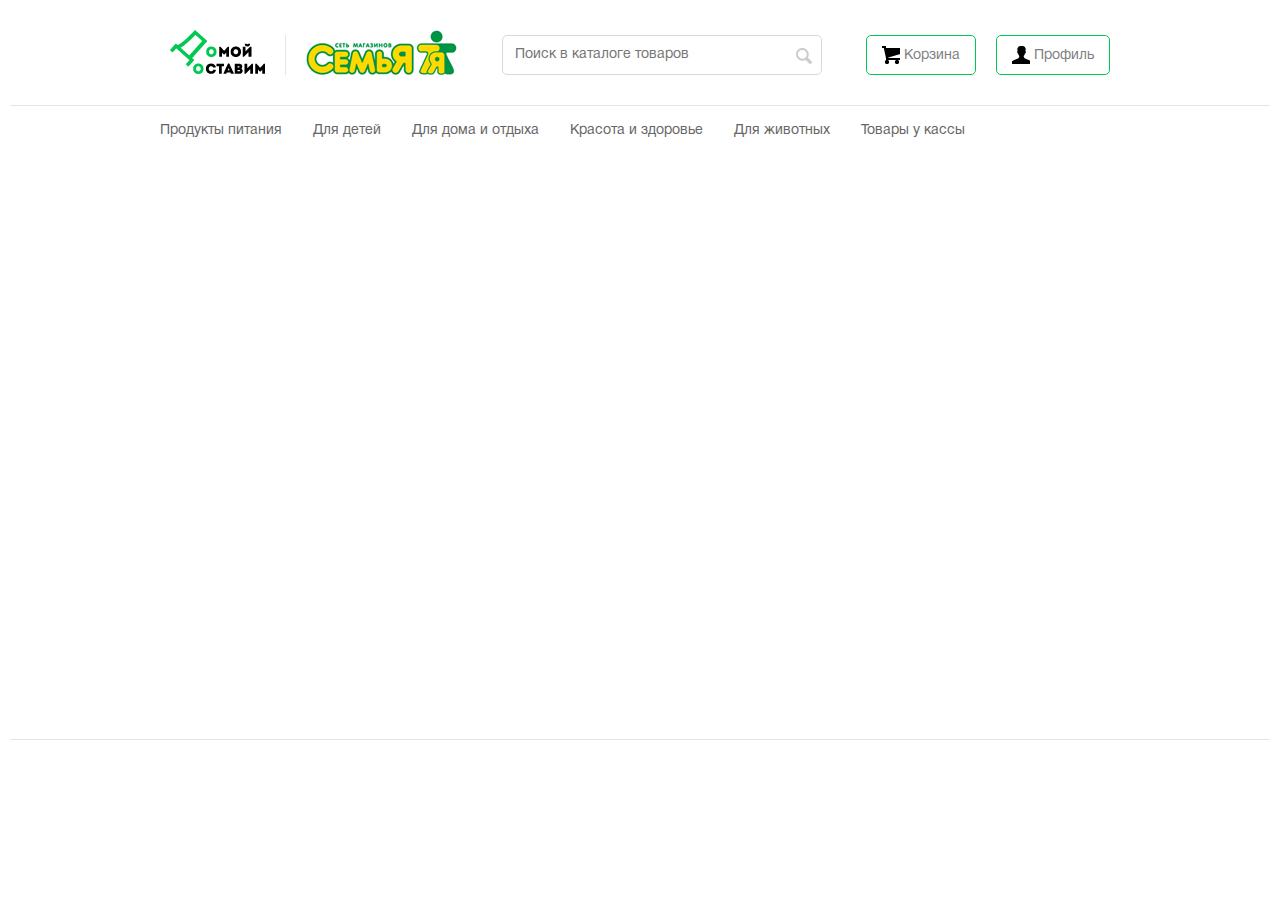
==== header.html @ 1b30c355 "на работу" ====
<!DOCTYPE html>
<html lang="ru">
<head>
    <meta charset="UTF-8">
    <meta name="viewport" content="width=device-width, initial-scale=1, minimum-scale=1, maximum-scale=1">
    <title>Доставим</title>
    <link rel="stylesheet" href="/css/normalize.css" type="text/css">
    <link rel="stylesheet" href="/css/bootstrap/css/bootstrap.min.css" type="text/css">
    <link rel="stylesheet" href="/css/bootstrap/css/bootstrap-theme.min.css" type="text/css">
    <link rel="stylesheet" href="https://maxcdn.bootstrapcdn.com/font-awesome/4.4.0/css/font-awesome.min.css">
    <link rel="stylesheet" href="/css/header.css" type="text/css">
</head>
<body class="b-header">
<nav class="b__navbar">
    <div class="navbar__header">
        <div class="container">
            <div class="row">
                <!--Кнопка меню-->
                <button type="button" class="navbar-toggle collapsed header__toggle" data-toggle="collapse"
                        aria-expanded="false">
                    <span class="sr-only">Toggle navigation</span>
                    <span class="icon-bar"></span>
                    <span class="icon-bar"></span>
                    <span class="icon-bar"></span>
                </button>
                <!--Кнопка меню конец-->
                <div class="header__logo header__logo--dostavim">
                    <img class="logo_img logo_img-dostavim" src="/css/img/header/dostavim_logo.png" alt=""/>
                </div>
                <div class="header__separator">
                    <img class="separator__img" src="/css/img/header/separator.png" alt=""/>
                </div>
                <div class="header__logo header__logo--magazin">
                    <img class="logo_img logo_img--magazin" src="/css/img/header/firma_logo.png" alt=""/>
                </div>
                <form class="header__search" role="search">
                    <div class="search__obertka">
                        <input type="text" class="obertka__input" placeholder="Поиск в каталоге товаров">
                        <button type="submit" class="search__sumbit"></button>
                    </div>
                </form>
                <a class="header__button header__button--profil" href="#" role="button">
                    <span></span>

                    <p>Профиль</p>
                </a>
                <a class="header__button header__button--basket" href="#" role="button">
                    <span></span>

                    <p>Корзина</p>
                </a>
            </div>
        </div>
    </div>
    <div class="navbar__menu">
        <ul class="menu__level-1">
            <div class="container">
                <div class="row">
                    <li class="level-1__li active">
                        Продукты питания
                        <ul class="level-2__ul">
                            <li class="level-2__li">
                                <img class="level-2__img" src="" alt=""/>
                                <span class="level-2__span"></span>
                            </li>
                            <li class="level-2__li">
                                <img class="level-2__img" src="" alt=""/>
                                <span class="level-2__span"></span>
                            </li>
                            <li class="level-2__li"><img class="level-2__img" src="" alt=""/><span
                                    class="level-2__span"></span></li>
                            <li class="level-2__li"><img class="level-2__img" src="" alt=""/><span
                                    class="level-2__span"></span></li>
                            <li class="level-2__li"><img class="level-2__img" src="" alt=""/><span
                                    class="level-2__span"></span></li>
                            <li class="level-2__li"><img class="level-2__img" src="" alt=""/><span
                                    class="level-2__span"></span></li>
                            <li class="level-2__li"><img class="level-2__img" src="" alt=""/><span
                                    class="level-2__span"></span></li>
                            <li class="level-2__li"><img class="level-2__img" src="" alt=""/><span
                                    class="level-2__span"></span></li>
                            <li class="level-2__li"><img class="level-2__img" src="" alt=""/><span
                                    class="level-2__span"></span></li>
                            <li class="level-2__li"><img class="level-2__img" src="" alt=""/><span
                                    class="level-2__span"></span></li>
                            <li class="level-2__li"><img class="level-2__img" src="" alt=""/><span
                                    class="level-2__span"></span></li>
                            <li class="level-2__li"><img class="level-2__img" src="" alt=""/><span
                                    class="level-2__span"></span></li>
                        </ul>
                    </li>
                    <li class="level-1__li">
                        Для детей
                        <ul class="level-2__ul">
                            <li class="level-2__li"><img class="level-2__img" src="" alt=""/><span
                                    class="level-2__span"></span></li>
                            <li class="level-2__li"><img class="level-2__img" src="" alt=""/><span
                                    class="level-2__span"></span></li>
                            <li class="level-2__li"><img class="level-2__img" src="" alt=""/><span
                                    class="level-2__span"></span></li>
                            <li class="level-2__li"><img class="level-2__img" src="" alt=""/><span
                                    class="level-2__span"></span></li>
                            <li class="level-2__li"><img class="level-2__img" src="" alt=""/><span
                                    class="level-2__span"></span></li>
                            <li class="level-2__li"><img class="level-2__img" src="" alt=""/><span
                                    class="level-2__span"></span></li>
                            <li class="level-2__li"><img class="level-2__img" src="" alt=""/><span
                                    class="level-2__span"></span></li>
                            <li class="level-2__li"><img class="level-2__img" src="" alt=""/><span
                                    class="level-2__span"></span></li>
                            <li class="level-2__li"><img class="level-2__img" src="" alt=""/><span
                                    class="level-2__span"></span></li>
                            <li class="level-2__li"><img class="level-2__img" src="" alt=""/><span
                                    class="level-2__span"></span></li>
                            <li class="level-2__li"><img class="level-2__img" src="" alt=""/><span
                                    class="level-2__span"></span></li>
                            <li class="level-2__li"><img class="level-2__img" src="" alt=""/><span
                                    class="level-2__span"></span></li>
                        </ul>
                    </li>
                    <li class="level-1__li">
                        Для дома и отдыха
                        <ul class="level-2__ul">
                            <li class="level-2__li"><img class="level-2__img" src="" alt=""/><span
                                    class="level-2__span"></span></li>
                            <li class="level-2__li"><img class="level-2__img" src="" alt=""/><span
                                    class="level-2__span"></span></li>
                            <li class="level-2__li"><img class="level-2__img" src="" alt=""/><span
                                    class="level-2__span"></span></li>
                            <li class="level-2__li"><img class="level-2__img" src="" alt=""/><span
                                    class="level-2__span"></span></li>
                            <li class="level-2__li"><img class="level-2__img" src="" alt=""/><span
                                    class="level-2__span"></span></li>
                            <li class="level-2__li"><img class="level-2__img" src="" alt=""/><span
                                    class="level-2__span"></span></li>
                            <li class="level-2__li"><img class="level-2__img" src="" alt=""/><span
                                    class="level-2__span"></span></li>
                            <li class="level-2__li"><img class="level-2__img" src="" alt=""/><span
                                    class="level-2__span"></span></li>
                            <li class="level-2__li"><img class="level-2__img" src="" alt=""/><span
                                    class="level-2__span"></span></li>
                            <li class="level-2__li"><img class="level-2__img" src="" alt=""/><span
                                    class="level-2__span"></span></li>
                            <li class="level-2__li"><img class="level-2__img" src="" alt=""/><span
                                    class="level-2__span"></span></li>
                            <li class="level-2__li"><img class="level-2__img" src="" alt=""/><span
                                    class="level-2__span"></span></li>
                        </ul>
                    </li>
                    <li class="level-1__li">
                        Красота и здоровье
                        <ul class="level-2__ul">
                            <li class="level-2__li"><img class="level-2__img" src="" alt=""/><span
                                    class="level-2__span"></span></li>
                            <li class="level-2__li"><img class="level-2__img" src="" alt=""/><span
                                    class="level-2__span"></span></li>
                            <li class="level-2__li"><img class="level-2__img" src="" alt=""/><span
                                    class="level-2__span"></span></li>
                            <li class="level-2__li"><img class="level-2__img" src="" alt=""/><span
                                    class="level-2__span"></span></li>
                            <li class="level-2__li"><img class="level-2__img" src="" alt=""/><span
                                    class="level-2__span"></span></li>
                            <li class="level-2__li"><img class="level-2__img" src="" alt=""/><span
                                    class="level-2__span"></span></li>
                            <li class="level-2__li"><img class="level-2__img" src="" alt=""/><span
                                    class="level-2__span"></span></li>
                            <li class="level-2__li"><img class="level-2__img" src="" alt=""/><span
                                    class="level-2__span"></span></li>
                            <li class="level-2__li"><img class="level-2__img" src="" alt=""/><span
                                    class="level-2__span"></span></li>
                            <li class="level-2__li"><img class="level-2__img" src="" alt=""/><span
                                    class="level-2__span"></span></li>
                            <li class="level-2__li"><img class="level-2__img" src="" alt=""/><span
                                    class="level-2__span"></span></li>
                            <li class="level-2__li"><img class="level-2__img" src="" alt=""/><span
                                    class="level-2__span"></span></li>
                        </ul>
                    </li>
                    <li class="level-1__li">
                        Для животных
                        <ul class="level-2__ul">
                            <li class="level-2__li"><img class="level-2__img" src="" alt=""/><span
                                    class="level-2__span"></span></li>
                            <li class="level-2__li"><img class="level-2__img" src="" alt=""/><span
                                    class="level-2__span"></span></li>
                            <li class="level-2__li"><img class="level-2__img" src="" alt=""/><span
                                    class="level-2__span"></span></li>
                            <li class="level-2__li"><img class="level-2__img" src="" alt=""/><span
                                    class="level-2__span"></span></li>
                            <li class="level-2__li"><img class="level-2__img" src="" alt=""/><span
                                    class="level-2__span"></span></li>
                            <li class="level-2__li"><img class="level-2__img" src="" alt=""/><span
                                    class="level-2__span"></span></li>
                            <li class="level-2__li"><img class="level-2__img" src="" alt=""/><span
                                    class="level-2__span"></span></li>
                            <li class="level-2__li"><img class="level-2__img" src="" alt=""/><span
                                    class="level-2__span"></span></li>
                            <li class="level-2__li"><img class="level-2__img" src="" alt=""/><span
                                    class="level-2__span"></span></li>
                            <li class="level-2__li"><img class="level-2__img" src="" alt=""/><span
                                    class="level-2__span"></span></li>
                            <li class="level-2__li"><img class="level-2__img" src="" alt=""/><span
                                    class="level-2__span"></span></li>
                            <li class="level-2__li"><img class="level-2__img" src="" alt=""/><span
                                    class="level-2__span"></span></li>
                        </ul>
                    </li>
                    <li class="level-1__li">
                        Товары у кассы
                        <ul class="level-2__ul">
                            <li class="level-2__li"><img class="level-2__img" src="" alt=""/><span
                                    class="level-2__span"></span></li>
                            <li class="level-2__li"><img class="level-2__img" src="" alt=""/><span
                                    class="level-2__span"></span></li>
                            <li class="level-2__li"><img class="level-2__img" src="" alt=""/><span
                                    class="level-2__span"></span></li>
                            <li class="level-2__li"><img class="level-2__img" src="" alt=""/><span
                                    class="level-2__span"></span></li>
                            <li class="level-2__li"><img class="level-2__img" src="" alt=""/><span
                                    class="level-2__span"></span></li>
                            <li class="level-2__li"><img class="level-2__img" src="" alt=""/><span
                                    class="level-2__span"></span></li>
                            <li class="level-2__li"><img class="level-2__img" src="" alt=""/><span
                                    class="level-2__span"></span></li>
                            <li class="level-2__li"><img class="level-2__img" src="" alt=""/><span
                                    class="level-2__span"></span></li>
                            <li class="level-2__li"><img class="level-2__img" src="" alt=""/><span
                                    class="level-2__span"></span></li>
                            <li class="level-2__li"><img class="level-2__img" src="" alt=""/><span
                                    class="level-2__span"></span></li>
                            <li class="level-2__li"><img class="level-2__img" src="" alt=""/><span
                                    class="level-2__span"></span></li>
                            <li class="level-2__li"><img class="level-2__img" src="" alt=""/><span
                                    class="level-2__span"></span></li>
                        </ul>
                    </li>
                </div>
            </div>
        </ul>
    </div>
</nav>
<script src="/js/jquery-1.11.3.min.js"></script>
<script src="/js/script.js"></script>
</body>
</html>
---- css/header.css ----
/* font-family: "HelveticaRegular"; */
@font-face {
    font-family: "HelveticaRegular";
    src: url("/css/fonts/HelveticaRegular/HelveticaRegular.eot");
    src: url("/css/fonts/HelveticaRegular/HelveticaRegular.eot?#iefix") format("embedded-opentype"),
    url("/css/fonts/HelveticaRegular/HelveticaRegular.woff") format("woff"),
    url("/css/fonts/HelveticaRegular/HelveticaRegular.ttf") format("truetype");
    font-style: normal;
    font-weight: normal;
}

/*===================сетка==============================================*/
.container {
    padding-right: 0px;
    padding-left: 0px;
}

.row {
    margin-right: 0px !important;
    margin-left: 0px !important;
}

.col-md-3, .col-md-12 {
    padding-left: 10px;
    padding-right: 10px;
}

.navbar__header .row {
    margin-right: 10px !important;
    margin-left: 10px !important;
}

/*===================Конец сетка==========================================*/
body {
    font-size: 10px;
}

.b-header {
    background: rgba(255, 255, 255, 1);
    font-family: "HelveticaRegular", Helvetica, Arial, sans-serif;
}

/*===================Хедер меню==============================================*/
.navbar__header {
    margin: 3rem 0;
    text-align: center;
}

.header__logo {
    display: inline-block;
}

.header__logo,
.header__separator {
    float: left;
}

.header__separator {
    /*
    width: 0.1rem;
    height: 4rem;
    border: 1px solid #e5e5e5;
    */
    display: inline-block;
    margin: 0 2rem;
    margin-top: 0.5rem;
}

/*форма поиска*/
.header__search {
    display: inline-block;
    position: relative;
    margin-top: 0.5rem;
}

.search__obertka {
    display: inline-block;
}

.obertka__input {
    display: inline-block;
    vertical-align: middle;
    width: 32rem;
    height: 4rem;
    border: 0.1rem solid #d9d9d9;
    border-radius: 5px;
    padding: 6px 12px;
    font-size: 1.4rem;
    line-height: 1.42857143;
    color: #d2d2d2;
    transition: border-color ease-in-out .15s;
}

.search__sumbit {
    border: none;
    padding: 0;
    width: 1.6rem;
    height: 1.6rem;
    background: url("/css/img/header/search.png");
    position: absolute;
    right: 1rem;
    top: 1.3rem;
}

/*форма поиска конец*/
.header__button {
    margin-top: 0.5rem;
    display: inline-block;
    float: right;
    height: 4rem;
    font-size: 1.4rem;
    padding: 1rem 1.5rem;
    border: 0.1rem solid #00c853;
    border-radius: 5px;
    position: relative;
    vertical-align: middle;
    color: #7f7f7f;
}

.header__button:hover {
    text-decoration: none;
    color: #7f7f7f;
}

.header__button--basket {
    margin-right: 2rem;
}
.header__button span{
    /*position: absolute;*/
    display: inline-block;
    width: 1.8rem;
    height: 1.8rem;
}
.header__button p{
    display: inline-block;
    margin: 0;
    vertical-align: top;
}
.header__button--basket span {
    background: url("/css/img/header/cart_btn.png") no-repeat;
}

.header__button--profil span {
    background: url("/css/img/header/user_btn.png") no-repeat;
}

/*===================Конец Хедер меню========================================*/

/*===================Меню==============================================*/
.menu__level-1,
.level-2__ul {
    list-style: none;
}

.menu__level-1 {
    margin: 0 1em;
    padding: 0;
    border-top: 0.1rem solid #e5e5e5;
    border-bottom: 0.1rem solid #e5e5e5;
}

.level-1__li {
    height: 5rem;
    /*
    width: 14rem;
    */
    margin: 0 1em;
    display: inline-block;
    font-size: 1.4rem;
    line-height: 5rem;
    text-align: justify;
    color: #666666;
}

.level-1__li:first-child {
    margin-left: 0;
}

/*===================Конец Меню=========================================*/

/*медиа запросы*/
@media (min-width: 1060px) {
    .container {
        width: 960px !important;
    }
}
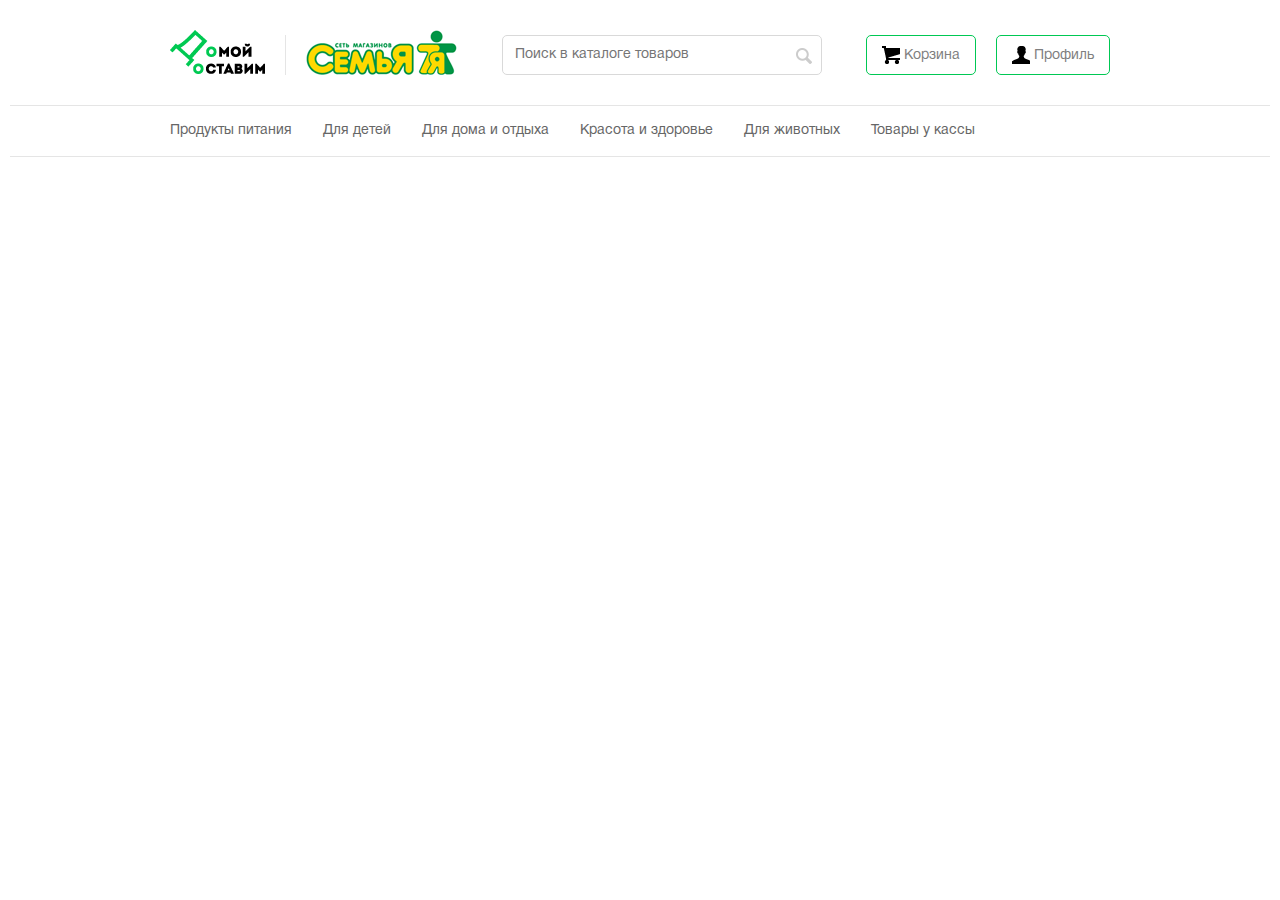
==== commit 053d6d35: "хедер полный на десктопе" ====
--- a/header.html
+++ b/header.html
@@ -55,183 +55,395 @@
     <div class="navbar__menu">
         <ul class="menu__level-1">
             <div class="container">
-                <div class="row">
+                <div class="row row--relative">
                     <li class="level-1__li active">
                         Продукты питания
                         <ul class="level-2__ul">
-                            <li class="level-2__li">
-                                <img class="level-2__img" src="" alt=""/>
-                                <span class="level-2__span"></span>
-                            </li>
-                            <li class="level-2__li">
-                                <img class="level-2__img" src="" alt=""/>
-                                <span class="level-2__span"></span>
-                            </li>
-                            <li class="level-2__li"><img class="level-2__img" src="" alt=""/><span
-                                    class="level-2__span"></span></li>
-                            <li class="level-2__li"><img class="level-2__img" src="" alt=""/><span
-                                    class="level-2__span"></span></li>
-                            <li class="level-2__li"><img class="level-2__img" src="" alt=""/><span
-                                    class="level-2__span"></span></li>
-                            <li class="level-2__li"><img class="level-2__img" src="" alt=""/><span
-                                    class="level-2__span"></span></li>
-                            <li class="level-2__li"><img class="level-2__img" src="" alt=""/><span
-                                    class="level-2__span"></span></li>
-                            <li class="level-2__li"><img class="level-2__img" src="" alt=""/><span
-                                    class="level-2__span"></span></li>
-                            <li class="level-2__li"><img class="level-2__img" src="" alt=""/><span
-                                    class="level-2__span"></span></li>
-                            <li class="level-2__li"><img class="level-2__img" src="" alt=""/><span
-                                    class="level-2__span"></span></li>
-                            <li class="level-2__li"><img class="level-2__img" src="" alt=""/><span
-                                    class="level-2__span"></span></li>
-                            <li class="level-2__li"><img class="level-2__img" src="" alt=""/><span
-                                    class="level-2__span"></span></li>
+                            <li class="level-2__li col-md-2">
+                                <a href="#">
+                                    <img class="level-2__img img-circle img-responsive" src="/css/img/header/moloko_li.png" alt=""/>
+                                    <span class="level-2__span">Молочные продукты. Яйцо. Сыры.</span>
+                                </a>
+                            </li>
+                            <li class="level-2__li col-md-2">
+                                <a href="#">
+                                    <img class="level-2__img" src="/css/img/header/frukti_li.png" alt=""/>
+                                    <span class="level-2__span">Овощи. Фрукты. Грибы.</span>
+                                </a>
+                            </li>
+                            <li class="level-2__li col-md-2">
+                                <a href="#">
+                                    <img class="level-2__img img-circle img-responsive" src="/css/img/header/detskoe_li.png" alt=""/>
+                                    <span class="level-2__span">Детское питание</span>
+                                </a>
+                            </li>
+                            <li class="level-2__li col-md-2">
+                                <a href="#">
+                                    <img class="level-2__img" src="/css/img/header/bakaleia_li.png" alt=""/>
+                                    <span class="level-2__span">Бакалея</span>
+                                </a>
+                            </li>
+                            <li class="level-2__li col-md-2">
+                                <a href="#">
+                                    <img class="level-2__img img-circle img-responsive" src="/css/img/header/konservi_li.png" alt=""/>
+                                    <span class="level-2__span">Консервированные продукты</span>
+                                </a>
+                            </li>
+                            <li class="level-2__li col-md-2">
+                                <a href="#">
+                                    <img class="level-2__img" src="/css/img/header/hleb_li.png" alt=""/>
+                                    <span class="level-2__span">Хлебные и кондитерские изделия</span>
+                                </a>
+                            </li>
+                            <li class="level-2__li col-md-2">
+                                <a href="#">
+                                    <img class="level-2__img img-circle img-responsive" src="/css/img/header/myaso_li.png" alt=""/>
+                                    <span class="level-2__span">Мясо и мясопродукты</span>
+                                </a>
+                            </li>
+                            <li class="level-2__li col-md-2">
+                                <a href="#">
+                                    <img class="level-2__img" src="/css/img/header/riba_li.png" alt=""/>
+                                    <span class="level-2__span">Рыба и морепродукты</span>
+                                </a>
+                            </li>
+                            <li class="level-2__li col-md-2">
+                                <a href="#">
+                                    <img class="level-2__img img-circle img-responsive" src="/css/img/header/zamarozka_li.png" alt=""/>
+                                    <span class="level-2__span">Замороженные продукты и готовые блюда</span>
+                                </a>
+                            </li>
+                            <li class="level-2__li col-md-2">
+                                <a href="#">
+                                    <img class="level-2__img" src="/css/img/header/kofe_li.png" alt=""/>
+                                    <span class="level-2__span">Чай. Кофе. Какао.</span>
+                                </a>
+                            </li>
+                            <li class="level-2__li col-md-2">
+                                <a href="#">
+                                    <img class="level-2__img img-circle img-responsive" src="/css/img/header/voda_li.png" alt=""/>
+                                    <span class="level-2__span">Напитки. Соки. Вода.</span>
+                                </a>
+                            </li>
+                            <li class="level-2__li col-md-2">
+                                <a href="#">
+                                    <img class="level-2__img" src="/css/img/header/alcohol_li.png" alt=""/>
+                                    <span class="level-2__span">Алкоголь. Табак.</span>
+                                </a>
+                            </li>
                         </ul>
                     </li>
                     <li class="level-1__li">
                         Для детей
                         <ul class="level-2__ul">
-                            <li class="level-2__li"><img class="level-2__img" src="" alt=""/><span
-                                    class="level-2__span"></span></li>
-                            <li class="level-2__li"><img class="level-2__img" src="" alt=""/><span
-                                    class="level-2__span"></span></li>
-                            <li class="level-2__li"><img class="level-2__img" src="" alt=""/><span
-                                    class="level-2__span"></span></li>
-                            <li class="level-2__li"><img class="level-2__img" src="" alt=""/><span
-                                    class="level-2__span"></span></li>
-                            <li class="level-2__li"><img class="level-2__img" src="" alt=""/><span
-                                    class="level-2__span"></span></li>
-                            <li class="level-2__li"><img class="level-2__img" src="" alt=""/><span
-                                    class="level-2__span"></span></li>
-                            <li class="level-2__li"><img class="level-2__img" src="" alt=""/><span
-                                    class="level-2__span"></span></li>
-                            <li class="level-2__li"><img class="level-2__img" src="" alt=""/><span
-                                    class="level-2__span"></span></li>
-                            <li class="level-2__li"><img class="level-2__img" src="" alt=""/><span
-                                    class="level-2__span"></span></li>
-                            <li class="level-2__li"><img class="level-2__img" src="" alt=""/><span
-                                    class="level-2__span"></span></li>
-                            <li class="level-2__li"><img class="level-2__img" src="" alt=""/><span
-                                    class="level-2__span"></span></li>
-                            <li class="level-2__li"><img class="level-2__img" src="" alt=""/><span
-                                    class="level-2__span"></span></li>
+                            <li class="level-2__li col-md-2">
+                                <a href="#">
+                                    <img class="level-2__img img-circle img-responsive" src="/css/img/header/moloko_li.png" alt=""/>
+                                    <span class="level-2__span">Молочные продукты. Яйцо. Сыры. Lorem ipsum.</span>
+                                </a>
+                            </li>
+                            <li class="level-2__li col-md-2">
+                                <a href="#">
+                                    <img class="level-2__img" src="/css/img/header/frukti_li.png" alt=""/>
+                                    <span class="level-2__span">Овощи. Фрукты. Грибы.</span>
+                                </a>
+                            </li>
+                            <li class="level-2__li col-md-2">
+                                <a href="#">
+                                    <img class="level-2__img img-circle img-responsive" src="/css/img/header/moloko_li.png" alt=""/>
+                                    <span class="level-2__span">Молочные продукты. Яйцо. Сыры. Lorem ipsum.</span>
+                                </a>
+                            </li>
+                            <li class="level-2__li col-md-2">
+                                <a href="#">
+                                    <img class="level-2__img" src="/css/img/header/frukti_li.png" alt=""/>
+                                    <span class="level-2__span">Овощи. Фрукты. Грибы.</span>
+                                </a>
+                            </li>
+                            <li class="level-2__li col-md-2">
+                                <a href="#">
+                                    <img class="level-2__img img-circle img-responsive" src="/css/img/header/moloko_li.png" alt=""/>
+                                    <span class="level-2__span">Молочные продукты. Яйцо. Сыры. Lorem ipsum.</span>
+                                </a>
+                            </li>
+                            <li class="level-2__li col-md-2">
+                                <a href="#">
+                                    <img class="level-2__img" src="/css/img/header/frukti_li.png" alt=""/>
+                                    <span class="level-2__span">Овощи. Фрукты. Грибы.</span>
+                                </a>
+                            </li>
+                            <li class="level-2__li col-md-2">
+                                <a href="#">
+                                    <img class="level-2__img img-circle img-responsive" src="/css/img/header/moloko_li.png" alt=""/>
+                                    <span class="level-2__span">Молочные продукты. Яйцо. Сыры. Lorem ipsum.</span>
+                                </a>
+                            </li>
+                            <li class="level-2__li col-md-2">
+                                <a href="#">
+                                    <img class="level-2__img" src="/css/img/header/frukti_li.png" alt=""/>
+                                    <span class="level-2__span">Овощи. Фрукты. Грибы.</span>
+                                </a>
+                            </li>
+                            <li class="level-2__li col-md-2">
+                                <a href="#">
+                                    <img class="level-2__img img-circle img-responsive" src="/css/img/header/moloko_li.png" alt=""/>
+                                    <span class="level-2__span">Молочные продукты. Яйцо. Сыры. Lorem ipsum.</span>
+                                </a>
+                            </li>
+                            <li class="level-2__li col-md-2">
+                                <a href="#">
+                                    <img class="level-2__img" src="/css/img/header/frukti_li.png" alt=""/>
+                                    <span class="level-2__span">Овощи. Фрукты. Грибы.</span>
+                                </a>
+                            </li>
+                            <li class="level-2__li col-md-2">
+                                <a href="#">
+                                    <img class="level-2__img img-circle img-responsive" src="/css/img/header/moloko_li.png" alt=""/>
+                                    <span class="level-2__span">Молочные продукты. Яйцо. Сыры. Lorem ipsum.</span>
+                                </a>
+                            </li>
+                            <li class="level-2__li col-md-2">
+                                <a href="#">
+                                    <img class="level-2__img" src="/css/img/header/frukti_li.png" alt=""/>
+                                    <span class="level-2__span">Овощи. Фрукты. Грибы.</span>
+                                </a>
+                            </li>
                         </ul>
                     </li>
                     <li class="level-1__li">
                         Для дома и отдыха
                         <ul class="level-2__ul">
-                            <li class="level-2__li"><img class="level-2__img" src="" alt=""/><span
-                                    class="level-2__span"></span></li>
-                            <li class="level-2__li"><img class="level-2__img" src="" alt=""/><span
-                                    class="level-2__span"></span></li>
-                            <li class="level-2__li"><img class="level-2__img" src="" alt=""/><span
-                                    class="level-2__span"></span></li>
-                            <li class="level-2__li"><img class="level-2__img" src="" alt=""/><span
-                                    class="level-2__span"></span></li>
-                            <li class="level-2__li"><img class="level-2__img" src="" alt=""/><span
-                                    class="level-2__span"></span></li>
-                            <li class="level-2__li"><img class="level-2__img" src="" alt=""/><span
-                                    class="level-2__span"></span></li>
-                            <li class="level-2__li"><img class="level-2__img" src="" alt=""/><span
-                                    class="level-2__span"></span></li>
-                            <li class="level-2__li"><img class="level-2__img" src="" alt=""/><span
-                                    class="level-2__span"></span></li>
-                            <li class="level-2__li"><img class="level-2__img" src="" alt=""/><span
-                                    class="level-2__span"></span></li>
-                            <li class="level-2__li"><img class="level-2__img" src="" alt=""/><span
-                                    class="level-2__span"></span></li>
-                            <li class="level-2__li"><img class="level-2__img" src="" alt=""/><span
-                                    class="level-2__span"></span></li>
-                            <li class="level-2__li"><img class="level-2__img" src="" alt=""/><span
-                                    class="level-2__span"></span></li>
+                            <li class="level-2__li col-md-2">
+                                <a href="#">
+                                    <img class="level-2__img img-circle img-responsive" src="/css/img/header/detskoe_li.png" alt=""/>
+                                    <span class="level-2__span">Молочные продукты. Яйцо. Сыры. Lorem ipsum.</span>
+                                </a>
+                            </li>
+                            <li class="level-2__li col-md-2">
+                                <a href="#">
+                                    <img class="level-2__img" src="/css/img/header/bakaleia_li.png" alt=""/>
+                                    <span class="level-2__span">Овощи. Фрукты. Грибы.</span>
+                                </a>
+                            </li>
+                            <li class="level-2__li col-md-2">
+                                <a href="#">
+                                    <img class="level-2__img img-circle img-responsive" src="/css/img/header/detskoe_li.png" alt=""/>
+                                    <span class="level-2__span">Молочные продукты. Яйцо. Сыры. Lorem ipsum.</span>
+                                </a>
+                            </li>
+                            <li class="level-2__li col-md-2">
+                                <a href="#">
+                                    <img class="level-2__img" src="/css/img/header/bakaleia_li.png" alt=""/>
+                                    <span class="level-2__span">Овощи. Фрукты. Грибы.</span>
+                                </a>
+                            </li>
+                            <li class="level-2__li col-md-2">
+                                <a href="#">
+                                    <img class="level-2__img img-circle img-responsive" src="/css/img/header/detskoe_li.png" alt=""/>
+                                    <span class="level-2__span">Молочные продукты. Яйцо. Сыры. Lorem ipsum.</span>
+                                </a>
+                            </li>
+                            <li class="level-2__li col-md-2">
+                                <a href="#">
+                                    <img class="level-2__img" src="/css/img/header/bakaleia_li.png" alt=""/>
+                                    <span class="level-2__span">Овощи. Фрукты. Грибы.</span>
+                                </a>
+                            </li>
+                            <li class="level-2__li col-md-2">
+                                <a href="#">
+                                    <img class="level-2__img img-circle img-responsive" src="/css/img/header/detskoe_li.png" alt=""/>
+                                    <span class="level-2__span">Молочные продукты. Яйцо. Сыры. Lorem ipsum.</span>
+                                </a>
+                            </li>
+                            <li class="level-2__li col-md-2">
+                                <a href="#">
+                                    <img class="level-2__img" src="/css/img/header/bakaleia_li.png" alt=""/>
+                                    <span class="level-2__span">Овощи. Фрукты. Грибы.</span>
+                                </a>
+                            </li>
+                            <li class="level-2__li col-md-2">
+                                <a href="#">
+                                    <img class="level-2__img img-circle img-responsive" src="/css/img/header/detskoe_li.png" alt=""/>
+                                    <span class="level-2__span">Молочные продукты. Яйцо. Сыры. Lorem ipsum.</span>
+                                </a>
+                            </li>
+                            <li class="level-2__li col-md-2">
+                                <a href="#">
+                                    <img class="level-2__img" src="/css/img/header/bakaleia_li.png" alt=""/>
+                                    <span class="level-2__span">Овощи. Фрукты. Грибы.</span>
+                                </a>
+                            </li>
+                            <li class="level-2__li col-md-2">
+                                <a href="#">
+                                    <img class="level-2__img img-circle img-responsive" src="/css/img/header/detskoe_li.png" alt=""/>
+                                    <span class="level-2__span">Молочные продукты. Яйцо. Сыры. Lorem ipsum.</span>
+                                </a>
+                            </li>
+                            <li class="level-2__li col-md-2">
+                                <a href="#">
+                                    <img class="level-2__img" src="/css/img/header/bakaleia_li.png" alt=""/>
+                                    <span class="level-2__span">Овощи. Фрукты. Грибы.</span>
+                                </a>
+                            </li>
                         </ul>
                     </li>
                     <li class="level-1__li">
                         Красота и здоровье
                         <ul class="level-2__ul">
-                            <li class="level-2__li"><img class="level-2__img" src="" alt=""/><span
-                                    class="level-2__span"></span></li>
-                            <li class="level-2__li"><img class="level-2__img" src="" alt=""/><span
-                                    class="level-2__span"></span></li>
-                            <li class="level-2__li"><img class="level-2__img" src="" alt=""/><span
-                                    class="level-2__span"></span></li>
-                            <li class="level-2__li"><img class="level-2__img" src="" alt=""/><span
-                                    class="level-2__span"></span></li>
-                            <li class="level-2__li"><img class="level-2__img" src="" alt=""/><span
-                                    class="level-2__span"></span></li>
-                            <li class="level-2__li"><img class="level-2__img" src="" alt=""/><span
-                                    class="level-2__span"></span></li>
-                            <li class="level-2__li"><img class="level-2__img" src="" alt=""/><span
-                                    class="level-2__span"></span></li>
-                            <li class="level-2__li"><img class="level-2__img" src="" alt=""/><span
-                                    class="level-2__span"></span></li>
-                            <li class="level-2__li"><img class="level-2__img" src="" alt=""/><span
-                                    class="level-2__span"></span></li>
-                            <li class="level-2__li"><img class="level-2__img" src="" alt=""/><span
-                                    class="level-2__span"></span></li>
-                            <li class="level-2__li"><img class="level-2__img" src="" alt=""/><span
-                                    class="level-2__span"></span></li>
-                            <li class="level-2__li"><img class="level-2__img" src="" alt=""/><span
-                                    class="level-2__span"></span></li>
+                            <li class="level-2__li col-md-2">
+                                <a href="#">
+                                    <img class="level-2__img img-circle img-responsive" src="/css/img/header/konservi_li.png" alt=""/>
+                                    <span class="level-2__span">Молочные продукты. Яйцо. Сыры. Lorem ipsum.</span>
+                                </a>
+                            </li>
+                            <li class="level-2__li col-md-2">
+                                <a href="#">
+                                    <img class="level-2__img" src="/css/img/header/hleb_li.png" alt=""/>
+                                    <span class="level-2__span">Овощи. Фрукты. Грибы.</span>
+                                </a>
+                            </li>
+                            <li class="level-2__li col-md-2">
+                                <a href="#">
+                                    <img class="level-2__img img-circle img-responsive" src="/css/img/header/konservi_li.png" alt=""/>
+                                    <span class="level-2__span">Молочные продукты. Яйцо. Сыры. Lorem ipsum.</span>
+                                </a>
+                            </li>
+                            <li class="level-2__li col-md-2">
+                                <a href="#">
+                                    <img class="level-2__img" src="/css/img/header/hleb_li.png" alt=""/>
+                                    <span class="level-2__span">Овощи. Фрукты. Грибы.</span>
+                                </a>
+                            </li>
+                            <li class="level-2__li col-md-2">
+                                <a href="#">
+                                    <img class="level-2__img img-circle img-responsive" src="/css/img/header/konservi_li.png" alt=""/>
+                                    <span class="level-2__span">Молочные продукты. Яйцо. Сыры. Lorem ipsum.</span>
+                                </a>
+                            </li>
+                            <li class="level-2__li col-md-2">
+                                <a href="#">
+                                    <img class="level-2__img" src="/css/img/header/hleb_li.png" alt=""/>
+                                    <span class="level-2__span">Овощи. Фрукты. Грибы.</span>
+                                </a>
+                            </li>
+                            <li class="level-2__li col-md-2">
+                                <a href="#">
+                                    <img class="level-2__img img-circle img-responsive" src="/css/img/header/konservi_li.png" alt=""/>
+                                    <span class="level-2__span">Молочные продукты. Яйцо. Сыры. Lorem ipsum.</span>
+                                </a>
+                            </li>
+                            <li class="level-2__li col-md-2">
+                                <a href="#">
+                                    <img class="level-2__img" src="/css/img/header/hleb_li.png" alt=""/>
+                                    <span class="level-2__span">Овощи. Фрукты. Грибы.</span>
+                                </a>
+                            </li>
+                            <li class="level-2__li col-md-2">
+                                <a href="#">
+                                    <img class="level-2__img img-circle img-responsive" src="/css/img/header/konservi_li.png" alt=""/>
+                                    <span class="level-2__span">Молочные продукты. Яйцо. Сыры. Lorem ipsum.</span>
+                                </a>
+                            </li>
+                            <li class="level-2__li col-md-2">
+                                <a href="#">
+                                    <img class="level-2__img" src="/css/img/header/hleb_li.png" alt=""/>
+                                    <span class="level-2__span">Овощи. Фрукты. Грибы.</span>
+                                </a>
+                            </li>
+                            <li class="level-2__li col-md-2">
+                                <a href="#">
+                                    <img class="level-2__img img-circle img-responsive" src="/css/img/header/konservi_li.png" alt=""/>
+                                    <span class="level-2__span">Молочные продукты. Яйцо. Сыры. Lorem ipsum.</span>
+                                </a>
+                            </li>
+                            <li class="level-2__li col-md-2">
+                                <a href="#">
+                                    <img class="level-2__img" src="/css/img/header/hleb_li.png" alt=""/>
+                                    <span class="level-2__span">Овощи. Фрукты. Грибы.</span>
+                                </a>
+                            </li>
                         </ul>
                     </li>
                     <li class="level-1__li">
                         Для животных
                         <ul class="level-2__ul">
-                            <li class="level-2__li"><img class="level-2__img" src="" alt=""/><span
-                                    class="level-2__span"></span></li>
-                            <li class="level-2__li"><img class="level-2__img" src="" alt=""/><span
-                                    class="level-2__span"></span></li>
-                            <li class="level-2__li"><img class="level-2__img" src="" alt=""/><span
-                                    class="level-2__span"></span></li>
-                            <li class="level-2__li"><img class="level-2__img" src="" alt=""/><span
-                                    class="level-2__span"></span></li>
-                            <li class="level-2__li"><img class="level-2__img" src="" alt=""/><span
-                                    class="level-2__span"></span></li>
-                            <li class="level-2__li"><img class="level-2__img" src="" alt=""/><span
-                                    class="level-2__span"></span></li>
-                            <li class="level-2__li"><img class="level-2__img" src="" alt=""/><span
-                                    class="level-2__span"></span></li>
-                            <li class="level-2__li"><img class="level-2__img" src="" alt=""/><span
-                                    class="level-2__span"></span></li>
-                            <li class="level-2__li"><img class="level-2__img" src="" alt=""/><span
-                                    class="level-2__span"></span></li>
-                            <li class="level-2__li"><img class="level-2__img" src="" alt=""/><span
-                                    class="level-2__span"></span></li>
-                            <li class="level-2__li"><img class="level-2__img" src="" alt=""/><span
-                                    class="level-2__span"></span></li>
-                            <li class="level-2__li"><img class="level-2__img" src="" alt=""/><span
-                                    class="level-2__span"></span></li>
+                            <li class="level-2__li col-md-2">
+                                <a href="#">
+                                    <img class="level-2__img img-circle img-responsive" src="/css/img/header/myaso_li.png" alt=""/>
+                                    <span class="level-2__span">Молочные продукты. Яйцо. Сыры. Lorem ipsum.</span>
+                                </a>
+                            </li>
+                            <li class="level-2__li col-md-2">
+                                <a href="#">
+                                    <img class="level-2__img" src="/css/img/header/riba_li.png" alt=""/>
+                                    <span class="level-2__span">Овощи. Фрукты. Грибы.</span>
+                                </a>
+                            </li>
+                            <li class="level-2__li col-md-2">
+                                <a href="#">
+                                    <img class="level-2__img img-circle img-responsive" src="/css/img/header/myaso_li.png" alt=""/>
+                                    <span class="level-2__span">Молочные продукты. Яйцо. Сыры. Lorem ipsum.</span>
+                                </a>
+                            </li>
+                            <li class="level-2__li col-md-2">
+                                <a href="#">
+                                    <img class="level-2__img" src="/css/img/header/riba_li.png" alt=""/>
+                                    <span class="level-2__span">Овощи. Фрукты. Грибы.</span>
+                                </a>
+                            </li>
+                            <li class="level-2__li col-md-2">
+                                <a href="#">
+                                    <img class="level-2__img img-circle img-responsive" src="/css/img/header/myaso_li.png" alt=""/>
+                                    <span class="level-2__span">Молочные продукты. Яйцо. Сыры. Lorem ipsum.</span>
+                                </a>
+                            </li>
+                            <li class="level-2__li col-md-2">
+                                <a href="#">
+                                    <img class="level-2__img" src="/css/img/header/riba_li.png" alt=""/>
+                                    <span class="level-2__span">Овощи. Фрукты. Грибы.</span>
+                                </a>
+                            </li>
                         </ul>
                     </li>
                     <li class="level-1__li">
                         Товары у кассы
                         <ul class="level-2__ul">
-                            <li class="level-2__li"><img class="level-2__img" src="" alt=""/><span
-                                    class="level-2__span"></span></li>
-                            <li class="level-2__li"><img class="level-2__img" src="" alt=""/><span
-                                    class="level-2__span"></span></li>
-                            <li class="level-2__li"><img class="level-2__img" src="" alt=""/><span
-                                    class="level-2__span"></span></li>
-                            <li class="level-2__li"><img class="level-2__img" src="" alt=""/><span
-                                    class="level-2__span"></span></li>
-                            <li class="level-2__li"><img class="level-2__img" src="" alt=""/><span
-                                    class="level-2__span"></span></li>
-                            <li class="level-2__li"><img class="level-2__img" src="" alt=""/><span
-                                    class="level-2__span"></span></li>
-                            <li class="level-2__li"><img class="level-2__img" src="" alt=""/><span
-                                    class="level-2__span"></span></li>
-                            <li class="level-2__li"><img class="level-2__img" src="" alt=""/><span
-                                    class="level-2__span"></span></li>
-                            <li class="level-2__li"><img class="level-2__img" src="" alt=""/><span
-                                    class="level-2__span"></span></li>
-                            <li class="level-2__li"><img class="level-2__img" src="" alt=""/><span
-                                    class="level-2__span"></span></li>
-                            <li class="level-2__li"><img class="level-2__img" src="" alt=""/><span
-                                    class="level-2__span"></span></li>
-                            <li class="level-2__li"><img class="level-2__img" src="" alt=""/><span
-                                    class="level-2__span"></span></li>
+                            <li class="level-2__li col-md-2">
+                                <a href="#">
+                                    <img class="level-2__img img-circle img-responsive" src="/css/img/header/zamarozka_li.png" alt=""/>
+                                    <span class="level-2__span">Молочные продукты. Яйцо. Сыры. Lorem ipsum.</span>
+                                </a>
+                            </li>
+                            <li class="level-2__li col-md-2">
+                                <a href="#">
+                                    <img class="level-2__img" src="/css/img/header/kofe_li.png" alt=""/>
+                                    <span class="level-2__span">Овощи. Фрукты. Грибы.</span>
+                                </a>
+                            </li>
+                            <li class="level-2__li col-md-2">
+                                <a href="#">
+                                    <img class="level-2__img img-circle img-responsive" src="/css/img/header/zamarozka_li.png" alt=""/>
+                                    <span class="level-2__span">Молочные продукты. Яйцо. Сыры. Lorem ipsum.</span>
+                                </a>
+                            </li>
+                            <li class="level-2__li col-md-2">
+                                <a href="#">
+                                    <img class="level-2__img" src="/css/img/header/kofe_li.png" alt=""/>
+                                    <span class="level-2__span">Овощи. Фрукты. Грибы.</span>
+                                </a>
+                            </li>
+                            <li class="level-2__li col-md-2">
+                                <a href="#">
+                                    <img class="level-2__img img-circle img-responsive" src="/css/img/header/zamarozka_li.png" alt=""/>
+                                    <span class="level-2__span">Молочные продукты. Яйцо. Сыры. Lorem ipsum.</span>
+                                </a>
+                            </li>
+                            <li class="level-2__li col-md-2">
+                                <a href="#">
+                                    <img class="level-2__img" src="/css/img/header/kofe_li.png" alt=""/>
+                                    <span class="level-2__span">Овощи. Фрукты. Грибы.</span>
+                                </a>
+                            </li>
                         </ul>
                     </li>
                 </div>
--- a/css/header.css
+++ b/css/header.css
@@ -24,11 +24,21 @@
     padding-left: 10px;
     padding-right: 10px;
 }
+.col-md-2{
+    padding-right: 0px !important;
+    padding-left: 0px !important;
+}
 
 .navbar__header .row {
     margin-right: 10px !important;
     margin-left: 10px !important;
 }
+/*
+.row.row--relative{
+    margin-right: 10px !important;
+    margin-left: 10px !important;
+}
+*/
 
 /*===================Конец сетка==========================================*/
 body {
@@ -147,6 +157,11 @@
 /*===================Конец Хедер меню========================================*/
 
 /*===================Меню==============================================*/
+/*Начало 1 уровень*/
+.row--relative{
+    position: relative;
+}
+
 .menu__level-1,
 .level-2__ul {
     list-style: none;
@@ -170,11 +185,66 @@
     line-height: 5rem;
     text-align: justify;
     color: #666666;
-}
+    cursor: pointer;
+}
+
 
 .level-1__li:first-child {
+    margin-left: 1rem;
+}
+
+/*Конец 1 уровень*/
+/*Начало 2 уровень*/
+.level-1__li .level-2__ul{
+    margin-top: 0.1rem;
+}
+.level-2__ul{
+    position: absolute;
+    top: 5rem;
+    left: 0;
+    padding: 0;
+    background: #fff;
+    z-index: 100;
+    display: none;
+    padding-top: 5rem;
+}
+.level-2__li{
+    position: relative;
+    height: 21rem;
+    width: 14rem;
+    margin: 0 1rem;
+    text-align: center;
+    z-index: 101;
+}
+.level-2__li a{
+    display: inline-block;
+    width: 100%;
+    height: 100%;
+    cursor: pointer;
+}
+.level-2__li a:hover{
+}
+.level-2__img{
+    display: inline-block;
+    /*
+    max-width: 14rem;
+    */
+}
+.level-2__span {
+    display: inline-block;
+    font-size: 1.4rem;
+    line-height: 1.4rem;
+    margin-top: 1.5rem;
+    color: #666666;
+}
+/*
+.level-2__li:nth-child(6n+1),
+.level-2__li:first-child{
     margin-left: 0;
 }
+*/
+
+/*Конец 2 уровень*/
 
 /*===================Конец Меню=========================================*/
 
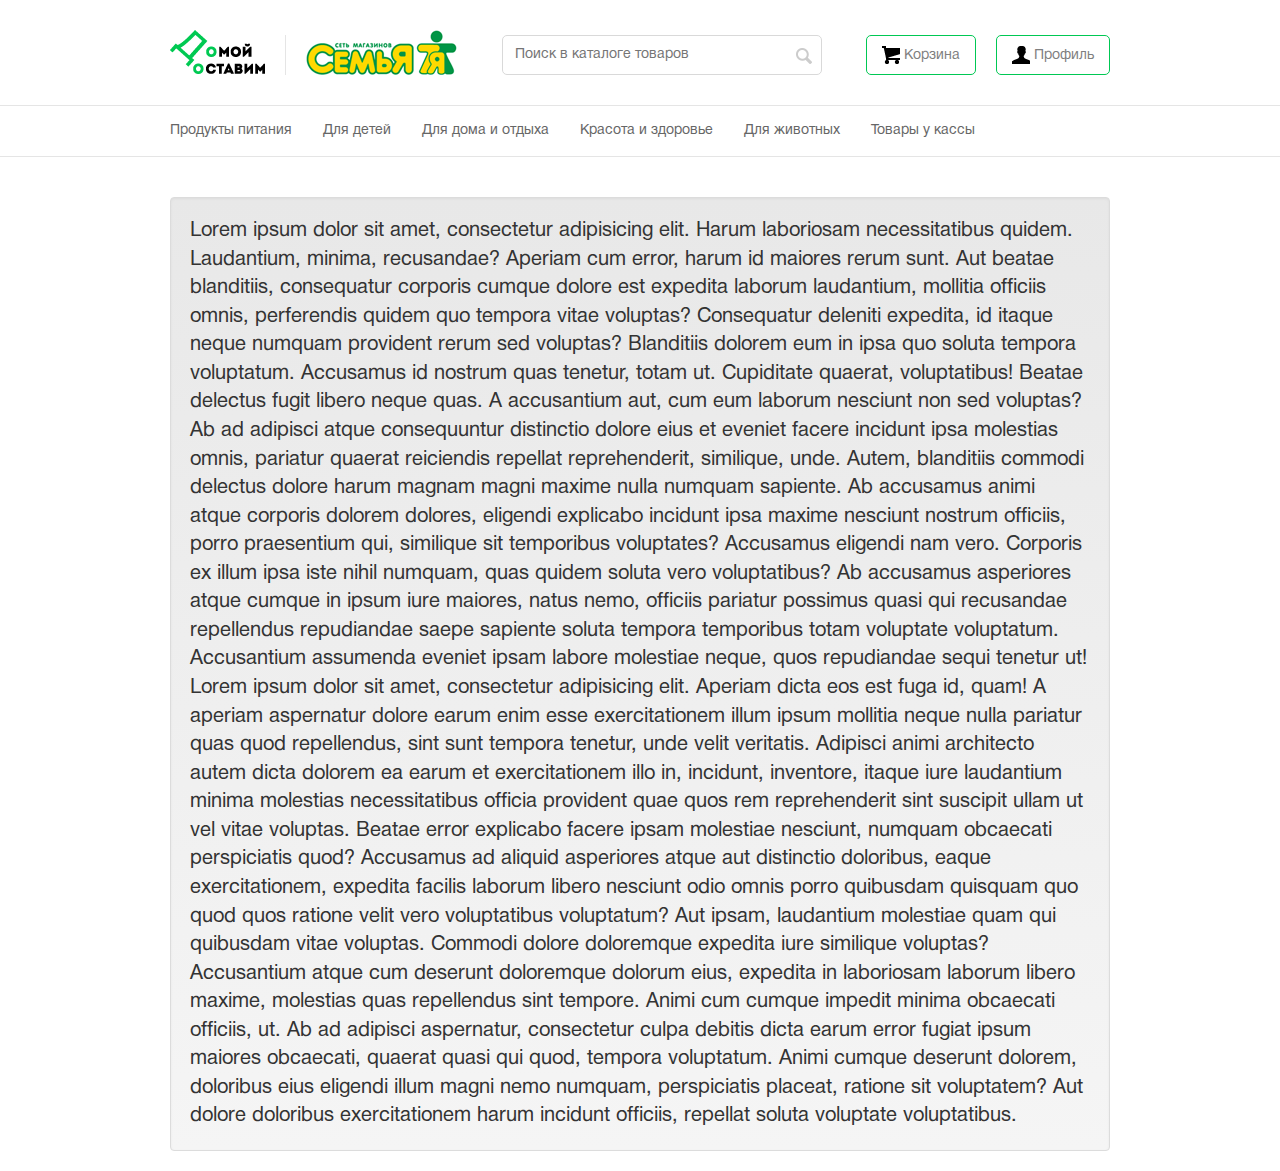
==== commit 0ce48b81: "800-1059 px full" ====
--- a/header.html
+++ b/header.html
@@ -12,445 +12,518 @@
 </head>
 <body class="b-header">
 <nav class="b__navbar">
-    <div class="navbar__header">
-        <div class="container">
-            <div class="row">
-                <!--Кнопка меню-->
-                <button type="button" class="navbar-toggle collapsed header__toggle" data-toggle="collapse"
-                        aria-expanded="false">
-                    <span class="sr-only">Toggle navigation</span>
-                    <span class="icon-bar"></span>
-                    <span class="icon-bar"></span>
-                    <span class="icon-bar"></span>
-                </button>
-                <!--Кнопка меню конец-->
-                <div class="header__logo header__logo--dostavim">
-                    <img class="logo_img logo_img-dostavim" src="/css/img/header/dostavim_logo.png" alt=""/>
+            <div class="navbar__header">
+                <div class="container">
+                    <div class="row">
+                        <!--Кнопка меню-->
+                        <button type="button" class="navbar-toggle collapsed header__toggle" data-toggle="collapse"
+                                aria-expanded="false">
+                            <span class="sr-only">Toggle navigation</span>
+                            <span class="icon-bar"></span>
+                            <span class="icon-bar"></span>
+                            <span class="icon-bar"></span>
+                        </button>
+                        <!--Кнопка меню конец-->
+                        <div class="header__logo header__logo--dostavim">
+                            <!--
+                            <img class="logo_img logo_img-dostavim" src="/css/img/header/dostavim_logo.png" alt=""/>
+                            -->
+                        </div>
+                        <div class="header__separator">
+                            <!--
+                            <img class="separator__img" src="/css/img/header/separator.png" alt=""/>
+                            -->
+                        </div>
+                        <div class="header__logo header__logo--magazin">
+                            <!--
+                            <img class="logo_img logo_img--magazin" src="/css/img/header/firma_logo.png" alt=""/>
+                            -->
+                        </div>
+                        <form class="header__search" role="search">
+                            <div class="search__obertka">
+                                <input type="text" class="obertka__input" placeholder="Поиск в каталоге товаров">
+                                <button type="submit" class="search__sumbit"></button>
+                            </div>
+                        </form>
+                        <a class="header__button header__button--profil" href="#" role="button">
+                            <span></span>
+
+                            <p>Профиль</p>
+                        </a>
+                        <a class="header__button header__button--basket" href="#" role="button">
+                            <span></span>
+
+                            <p>Корзина</p>
+                        </a>
+                    </div>
                 </div>
-                <div class="header__separator">
-                    <img class="separator__img" src="/css/img/header/separator.png" alt=""/>
-                </div>
-                <div class="header__logo header__logo--magazin">
-                    <img class="logo_img logo_img--magazin" src="/css/img/header/firma_logo.png" alt=""/>
-                </div>
-                <form class="header__search" role="search">
-                    <div class="search__obertka">
-                        <input type="text" class="obertka__input" placeholder="Поиск в каталоге товаров">
-                        <button type="submit" class="search__sumbit"></button>
+            </div>
+            <div class="navbar__menu">
+                <ul class="menu__level-1">
+                    <div class="container">
+                        <div class="row row--relative">
+                            <li class="level-1__li active">
+                                Продукты питания
+                                <ul class="level-2__ul">
+                                    <li class="level-2__li col-md-2 col-sm-4">
+                                        <a href="#">
+                                            <img class="level-2__img img-circle img-responsive"
+                                                 src="/css/img/header/moloko_li.png" alt=""/>
+                                            <span class="level-2__span">Молочные продукты. Яйцо. Сыры.</span>
+                                        </a>
+                                    </li>
+                                    <li class="level-2__li col-md-2 col-sm-4">
+                                        <a href="#">
+                                            <img class="level-2__img" src="/css/img/header/frukti_li.png" alt=""/>
+                                            <span class="level-2__span">Овощи. Фрукты. Грибы.</span>
+                                        </a>
+                                    </li>
+                                    <li class="level-2__li col-md-2 col-sm-4">
+                                        <a href="#">
+                                            <img class="level-2__img img-circle img-responsive"
+                                                 src="/css/img/header/detskoe_li.png" alt=""/>
+                                            <span class="level-2__span">Детское питание</span>
+                                        </a>
+                                    </li>
+                                    <li class="level-2__li col-md-2 col-sm-4">
+                                        <a href="#">
+                                            <img class="level-2__img" src="/css/img/header/bakaleia_li.png" alt=""/>
+                                            <span class="level-2__span">Бакалея</span>
+                                        </a>
+                                    </li>
+                                    <li class="level-2__li col-md-2 col-sm-4">
+                                        <a href="#">
+                                            <img class="level-2__img img-circle img-responsive"
+                                                 src="/css/img/header/konservi_li.png" alt=""/>
+                                            <span class="level-2__span">Консервированные продукты</span>
+                                        </a>
+                                    </li>
+                                    <li class="level-2__li col-md-2 col-sm-4">
+                                        <a href="#">
+                                            <img class="level-2__img" src="/css/img/header/hleb_li.png" alt=""/>
+                                            <span class="level-2__span">Хлебные и кондитерские изделия</span>
+                                        </a>
+                                    </li>
+                                    <li class="level-2__li col-md-2 col-sm-4">
+                                        <a href="#">
+                                            <img class="level-2__img img-circle img-responsive"
+                                                 src="/css/img/header/myaso_li.png" alt=""/>
+                                            <span class="level-2__span">Мясо и мясопродукты</span>
+                                        </a>
+                                    </li>
+                                    <li class="level-2__li col-md-2 col-sm-4">
+                                        <a href="#">
+                                            <img class="level-2__img" src="/css/img/header/riba_li.png" alt=""/>
+                                            <span class="level-2__span">Рыба и морепродукты</span>
+                                        </a>
+                                    </li>
+                                    <li class="level-2__li col-md-2 col-sm-4">
+                                        <a href="#">
+                                            <img class="level-2__img img-circle img-responsive"
+                                                 src="/css/img/header/zamarozka_li.png" alt=""/>
+                                            <span class="level-2__span">Замороженные продукты и готовые блюда</span>
+                                        </a>
+                                    </li>
+                                    <li class="level-2__li col-md-2 col-sm-4">
+                                        <a href="#">
+                                            <img class="level-2__img" src="/css/img/header/kofe_li.png" alt=""/>
+                                            <span class="level-2__span">Чай. Кофе. Какао.</span>
+                                        </a>
+                                    </li>
+                                    <li class="level-2__li col-md-2 col-sm-4">
+                                        <a href="#">
+                                            <img class="level-2__img img-circle img-responsive"
+                                                 src="/css/img/header/voda_li.png" alt=""/>
+                                            <span class="level-2__span">Напитки. Соки. Вода.</span>
+                                        </a>
+                                    </li>
+                                    <li class="level-2__li col-md-2 col-sm-4">
+                                        <a href="#">
+                                            <img class="level-2__img" src="/css/img/header/alcohol_li.png" alt=""/>
+                                            <span class="level-2__span">Алкоголь. Табак.</span>
+                                        </a>
+                                    </li>
+                                </ul>
+                            </li>
+                            <li class="level-1__li">
+                                Для детей
+                                <ul class="level-2__ul">
+                                    <li class="level-2__li col-md-2">
+                                        <a href="#">
+                                            <img class="level-2__img img-circle img-responsive"
+                                                 src="/css/img/header/moloko_li.png" alt=""/>
+                                            <span class="level-2__span">Молочные продукты. Яйцо. Сыры. Lorem ipsum.</span>
+                                        </a>
+                                    </li>
+                                    <li class="level-2__li col-md-2">
+                                        <a href="#">
+                                            <img class="level-2__img" src="/css/img/header/frukti_li.png" alt=""/>
+                                            <span class="level-2__span">Овощи. Фрукты. Грибы.</span>
+                                        </a>
+                                    </li>
+                                    <li class="level-2__li col-md-2">
+                                        <a href="#">
+                                            <img class="level-2__img img-circle img-responsive"
+                                                 src="/css/img/header/moloko_li.png" alt=""/>
+                                            <span class="level-2__span">Молочные продукты. Яйцо. Сыры. Lorem ipsum.</span>
+                                        </a>
+                                    </li>
+                                    <li class="level-2__li col-md-2">
+                                        <a href="#">
+                                            <img class="level-2__img" src="/css/img/header/frukti_li.png" alt=""/>
+                                            <span class="level-2__span">Овощи. Фрукты. Грибы.</span>
+                                        </a>
+                                    </li>
+                                    <li class="level-2__li col-md-2">
+                                        <a href="#">
+                                            <img class="level-2__img img-circle img-responsive"
+                                                 src="/css/img/header/moloko_li.png" alt=""/>
+                                            <span class="level-2__span">Молочные продукты. Яйцо. Сыры. Lorem ipsum.</span>
+                                        </a>
+                                    </li>
+                                    <li class="level-2__li col-md-2">
+                                        <a href="#">
+                                            <img class="level-2__img" src="/css/img/header/frukti_li.png" alt=""/>
+                                            <span class="level-2__span">Овощи. Фрукты. Грибы.</span>
+                                        </a>
+                                    </li>
+                                    <li class="level-2__li col-md-2">
+                                        <a href="#">
+                                            <img class="level-2__img img-circle img-responsive"
+                                                 src="/css/img/header/moloko_li.png" alt=""/>
+                                            <span class="level-2__span">Молочные продукты. Яйцо. Сыры. Lorem ipsum.</span>
+                                        </a>
+                                    </li>
+                                    <li class="level-2__li col-md-2">
+                                        <a href="#">
+                                            <img class="level-2__img" src="/css/img/header/frukti_li.png" alt=""/>
+                                            <span class="level-2__span">Овощи. Фрукты. Грибы.</span>
+                                        </a>
+                                    </li>
+                                    <li class="level-2__li col-md-2">
+                                        <a href="#">
+                                            <img class="level-2__img img-circle img-responsive"
+                                                 src="/css/img/header/moloko_li.png" alt=""/>
+                                            <span class="level-2__span">Молочные продукты. Яйцо. Сыры. Lorem ipsum.</span>
+                                        </a>
+                                    </li>
+                                    <li class="level-2__li col-md-2">
+                                        <a href="#">
+                                            <img class="level-2__img" src="/css/img/header/frukti_li.png" alt=""/>
+                                            <span class="level-2__span">Овощи. Фрукты. Грибы.</span>
+                                        </a>
+                                    </li>
+                                    <li class="level-2__li col-md-2">
+                                        <a href="#">
+                                            <img class="level-2__img img-circle img-responsive"
+                                                 src="/css/img/header/moloko_li.png" alt=""/>
+                                            <span class="level-2__span">Молочные продукты. Яйцо. Сыры. Lorem ipsum.</span>
+                                        </a>
+                                    </li>
+                                    <li class="level-2__li col-md-2">
+                                        <a href="#">
+                                            <img class="level-2__img" src="/css/img/header/frukti_li.png" alt=""/>
+                                            <span class="level-2__span">Овощи. Фрукты. Грибы.</span>
+                                        </a>
+                                    </li>
+                                </ul>
+                            </li>
+                            <li class="level-1__li">
+                                Для дома и отдыха
+                                <ul class="level-2__ul">
+                                    <li class="level-2__li col-md-2">
+                                        <a href="#">
+                                            <img class="level-2__img img-circle img-responsive"
+                                                 src="/css/img/header/detskoe_li.png" alt=""/>
+                                            <span class="level-2__span">Молочные продукты. Яйцо. Сыры. Lorem ipsum.</span>
+                                        </a>
+                                    </li>
+                                    <li class="level-2__li col-md-2">
+                                        <a href="#">
+                                            <img class="level-2__img" src="/css/img/header/bakaleia_li.png" alt=""/>
+                                            <span class="level-2__span">Овощи. Фрукты. Грибы.</span>
+                                        </a>
+                                    </li>
+                                    <li class="level-2__li col-md-2">
+                                        <a href="#">
+                                            <img class="level-2__img img-circle img-responsive"
+                                                 src="/css/img/header/detskoe_li.png" alt=""/>
+                                            <span class="level-2__span">Молочные продукты. Яйцо. Сыры. Lorem ipsum.</span>
+                                        </a>
+                                    </li>
+                                    <li class="level-2__li col-md-2">
+                                        <a href="#">
+                                            <img class="level-2__img" src="/css/img/header/bakaleia_li.png" alt=""/>
+                                            <span class="level-2__span">Овощи. Фрукты. Грибы.</span>
+                                        </a>
+                                    </li>
+                                    <li class="level-2__li col-md-2">
+                                        <a href="#">
+                                            <img class="level-2__img img-circle img-responsive"
+                                                 src="/css/img/header/detskoe_li.png" alt=""/>
+                                            <span class="level-2__span">Молочные продукты. Яйцо. Сыры. Lorem ipsum.</span>
+                                        </a>
+                                    </li>
+                                    <li class="level-2__li col-md-2">
+                                        <a href="#">
+                                            <img class="level-2__img" src="/css/img/header/bakaleia_li.png" alt=""/>
+                                            <span class="level-2__span">Овощи. Фрукты. Грибы.</span>
+                                        </a>
+                                    </li>
+                                    <li class="level-2__li col-md-2">
+                                        <a href="#">
+                                            <img class="level-2__img img-circle img-responsive"
+                                                 src="/css/img/header/detskoe_li.png" alt=""/>
+                                            <span class="level-2__span">Молочные продукты. Яйцо. Сыры. Lorem ipsum.</span>
+                                        </a>
+                                    </li>
+                                    <li class="level-2__li col-md-2">
+                                        <a href="#">
+                                            <img class="level-2__img" src="/css/img/header/bakaleia_li.png" alt=""/>
+                                            <span class="level-2__span">Овощи. Фрукты. Грибы.</span>
+                                        </a>
+                                    </li>
+                                    <li class="level-2__li col-md-2">
+                                        <a href="#">
+                                            <img class="level-2__img img-circle img-responsive"
+                                                 src="/css/img/header/detskoe_li.png" alt=""/>
+                                            <span class="level-2__span">Молочные продукты. Яйцо. Сыры. Lorem ipsum.</span>
+                                        </a>
+                                    </li>
+                                    <li class="level-2__li col-md-2">
+                                        <a href="#">
+                                            <img class="level-2__img" src="/css/img/header/bakaleia_li.png" alt=""/>
+                                            <span class="level-2__span">Овощи. Фрукты. Грибы.</span>
+                                        </a>
+                                    </li>
+                                    <li class="level-2__li col-md-2">
+                                        <a href="#">
+                                            <img class="level-2__img img-circle img-responsive"
+                                                 src="/css/img/header/detskoe_li.png" alt=""/>
+                                            <span class="level-2__span">Молочные продукты. Яйцо. Сыры. Lorem ipsum.</span>
+                                        </a>
+                                    </li>
+                                    <li class="level-2__li col-md-2">
+                                        <a href="#">
+                                            <img class="level-2__img" src="/css/img/header/bakaleia_li.png" alt=""/>
+                                            <span class="level-2__span">Овощи. Фрукты. Грибы.</span>
+                                        </a>
+                                    </li>
+                                </ul>
+                            </li>
+                            <li class="level-1__li">
+                                Красота и здоровье
+                                <ul class="level-2__ul">
+                                    <li class="level-2__li col-md-2">
+                                        <a href="#">
+                                            <img class="level-2__img img-circle img-responsive"
+                                                 src="/css/img/header/konservi_li.png" alt=""/>
+                                            <span class="level-2__span">Молочные продукты. Яйцо. Сыры. Lorem ipsum.</span>
+                                        </a>
+                                    </li>
+                                    <li class="level-2__li col-md-2">
+                                        <a href="#">
+                                            <img class="level-2__img" src="/css/img/header/hleb_li.png" alt=""/>
+                                            <span class="level-2__span">Овощи. Фрукты. Грибы.</span>
+                                        </a>
+                                    </li>
+                                    <li class="level-2__li col-md-2">
+                                        <a href="#">
+                                            <img class="level-2__img img-circle img-responsive"
+                                                 src="/css/img/header/konservi_li.png" alt=""/>
+                                            <span class="level-2__span">Молочные продукты. Яйцо. Сыры. Lorem ipsum.</span>
+                                        </a>
+                                    </li>
+                                    <li class="level-2__li col-md-2">
+                                        <a href="#">
+                                            <img class="level-2__img" src="/css/img/header/hleb_li.png" alt=""/>
+                                            <span class="level-2__span">Овощи. Фрукты. Грибы.</span>
+                                        </a>
+                                    </li>
+                                    <li class="level-2__li col-md-2">
+                                        <a href="#">
+                                            <img class="level-2__img img-circle img-responsive"
+                                                 src="/css/img/header/konservi_li.png" alt=""/>
+                                            <span class="level-2__span">Молочные продукты. Яйцо. Сыры. Lorem ipsum.</span>
+                                        </a>
+                                    </li>
+                                    <li class="level-2__li col-md-2">
+                                        <a href="#">
+                                            <img class="level-2__img" src="/css/img/header/hleb_li.png" alt=""/>
+                                            <span class="level-2__span">Овощи. Фрукты. Грибы.</span>
+                                        </a>
+                                    </li>
+                                    <li class="level-2__li col-md-2">
+                                        <a href="#">
+                                            <img class="level-2__img img-circle img-responsive"
+                                                 src="/css/img/header/konservi_li.png" alt=""/>
+                                            <span class="level-2__span">Молочные продукты. Яйцо. Сыры. Lorem ipsum.</span>
+                                        </a>
+                                    </li>
+                                    <li class="level-2__li col-md-2">
+                                        <a href="#">
+                                            <img class="level-2__img" src="/css/img/header/hleb_li.png" alt=""/>
+                                            <span class="level-2__span">Овощи. Фрукты. Грибы.</span>
+                                        </a>
+                                    </li>
+                                    <li class="level-2__li col-md-2">
+                                        <a href="#">
+                                            <img class="level-2__img img-circle img-responsive"
+                                                 src="/css/img/header/konservi_li.png" alt=""/>
+                                            <span class="level-2__span">Молочные продукты. Яйцо. Сыры. Lorem ipsum.</span>
+                                        </a>
+                                    </li>
+                                    <li class="level-2__li col-md-2">
+                                        <a href="#">
+                                            <img class="level-2__img" src="/css/img/header/hleb_li.png" alt=""/>
+                                            <span class="level-2__span">Овощи. Фрукты. Грибы.</span>
+                                        </a>
+                                    </li>
+                                    <li class="level-2__li col-md-2">
+                                        <a href="#">
+                                            <img class="level-2__img img-circle img-responsive"
+                                                 src="/css/img/header/konservi_li.png" alt=""/>
+                                            <span class="level-2__span">Молочные продукты. Яйцо. Сыры. Lorem ipsum.</span>
+                                        </a>
+                                    </li>
+                                    <li class="level-2__li col-md-2">
+                                        <a href="#">
+                                            <img class="level-2__img" src="/css/img/header/hleb_li.png" alt=""/>
+                                            <span class="level-2__span">Овощи. Фрукты. Грибы.</span>
+                                        </a>
+                                    </li>
+                                </ul>
+                            </li>
+                            <li class="level-1__li">
+                                Для животных
+                                <ul class="level-2__ul">
+                                    <li class="level-2__li col-md-2">
+                                        <a href="#">
+                                            <img class="level-2__img img-circle img-responsive"
+                                                 src="/css/img/header/myaso_li.png" alt=""/>
+                                            <span class="level-2__span">Молочные продукты. Яйцо. Сыры. Lorem ipsum.</span>
+                                        </a>
+                                    </li>
+                                    <li class="level-2__li col-md-2">
+                                        <a href="#">
+                                            <img class="level-2__img" src="/css/img/header/riba_li.png" alt=""/>
+                                            <span class="level-2__span">Овощи. Фрукты. Грибы.</span>
+                                        </a>
+                                    </li>
+                                    <li class="level-2__li col-md-2">
+                                        <a href="#">
+                                            <img class="level-2__img img-circle img-responsive"
+                                                 src="/css/img/header/myaso_li.png" alt=""/>
+                                            <span class="level-2__span">Молочные продукты. Яйцо. Сыры. Lorem ipsum.</span>
+                                        </a>
+                                    </li>
+                                    <li class="level-2__li col-md-2">
+                                        <a href="#">
+                                            <img class="level-2__img" src="/css/img/header/riba_li.png" alt=""/>
+                                            <span class="level-2__span">Овощи. Фрукты. Грибы.</span>
+                                        </a>
+                                    </li>
+                                    <li class="level-2__li col-md-2">
+                                        <a href="#">
+                                            <img class="level-2__img img-circle img-responsive"
+                                                 src="/css/img/header/myaso_li.png" alt=""/>
+                                            <span class="level-2__span">Молочные продукты. Яйцо. Сыры. Lorem ipsum.</span>
+                                        </a>
+                                    </li>
+                                    <li class="level-2__li col-md-2">
+                                        <a href="#">
+                                            <img class="level-2__img" src="/css/img/header/riba_li.png" alt=""/>
+                                            <span class="level-2__span">Овощи. Фрукты. Грибы.</span>
+                                        </a>
+                                    </li>
+                                </ul>
+                            </li>
+                            <li class="level-1__li">
+                                Товары у кассы
+                                <ul class="level-2__ul">
+                                    <li class="level-2__li col-md-2">
+                                        <a href="#">
+                                            <img class="level-2__img img-circle img-responsive"
+                                                 src="/css/img/header/zamarozka_li.png" alt=""/>
+                                            <span class="level-2__span">Молочные продукты. Яйцо. Сыры. Lorem ipsum.</span>
+                                        </a>
+                                    </li>
+                                    <li class="level-2__li col-md-2">
+                                        <a href="#">
+                                            <img class="level-2__img" src="/css/img/header/kofe_li.png" alt=""/>
+                                            <span class="level-2__span">Овощи. Фрукты. Грибы.</span>
+                                        </a>
+                                    </li>
+                                    <li class="level-2__li col-md-2">
+                                        <a href="#">
+                                            <img class="level-2__img img-circle img-responsive"
+                                                 src="/css/img/header/zamarozka_li.png" alt=""/>
+                                            <span class="level-2__span">Молочные продукты. Яйцо. Сыры. Lorem ipsum.</span>
+                                        </a>
+                                    </li>
+                                    <li class="level-2__li col-md-2">
+                                        <a href="#">
+                                            <img class="level-2__img" src="/css/img/header/kofe_li.png" alt=""/>
+                                            <span class="level-2__span">Овощи. Фрукты. Грибы.</span>
+                                        </a>
+                                    </li>
+                                    <li class="level-2__li col-md-2">
+                                        <a href="#">
+                                            <img class="level-2__img img-circle img-responsive"
+                                                 src="/css/img/header/zamarozka_li.png" alt=""/>
+                                            <span class="level-2__span">Молочные продукты. Яйцо. Сыры. Lorem ipsum.</span>
+                                        </a>
+                                    </li>
+                                    <li class="level-2__li col-md-2">
+                                        <a href="#">
+                                            <img class="level-2__img" src="/css/img/header/kofe_li.png" alt=""/>
+                                            <span class="level-2__span">Овощи. Фрукты. Грибы.</span>
+                                        </a>
+                                    </li>
+                                </ul>
+                            </li>
+                        </div>
                     </div>
-                </form>
-                <a class="header__button header__button--profil" href="#" role="button">
-                    <span></span>
-
-                    <p>Профиль</p>
-                </a>
-                <a class="header__button header__button--basket" href="#" role="button">
-                    <span></span>
-
-                    <p>Корзина</p>
-                </a>
+                </ul>
             </div>
+        </nav>
+<div class="container">
+    <div class="row">
+        <div class="col-md-12">
+            <p class="well" style="font-size: 2rem;margin-top: 4rem">Lorem ipsum dolor sit amet, consectetur adipisicing elit. Harum laboriosam necessitatibus
+                quidem. Laudantium, minima, recusandae? Aperiam cum error, harum id maiores rerum sunt. Aut beatae
+                blanditiis, consequatur corporis cumque dolore est expedita laborum laudantium, mollitia officiis omnis,
+                perferendis quidem quo tempora vitae voluptas? Consequatur deleniti expedita, id itaque neque numquam
+                provident rerum sed voluptas? Blanditiis dolorem eum in ipsa quo soluta tempora voluptatum. Accusamus id
+                nostrum quas tenetur, totam ut. Cupiditate quaerat, voluptatibus! Beatae delectus fugit libero neque
+                quas. A accusantium aut, cum eum laborum nesciunt non sed voluptas? Ab ad adipisci atque consequuntur
+                distinctio dolore eius et eveniet facere incidunt ipsa molestias omnis, pariatur quaerat reiciendis
+                repellat reprehenderit, similique, unde. Autem, blanditiis commodi delectus dolore harum magnam magni
+                maxime nulla numquam sapiente. Ab accusamus animi atque corporis dolorem dolores, eligendi explicabo
+                incidunt ipsa maxime nesciunt nostrum officiis, porro praesentium qui, similique sit temporibus
+                voluptates? Accusamus eligendi nam vero. Corporis ex illum ipsa iste nihil numquam, quas quidem soluta
+                vero voluptatibus? Ab accusamus asperiores atque cumque in ipsum iure maiores, natus nemo, officiis
+                pariatur possimus quasi qui recusandae repellendus repudiandae saepe sapiente soluta tempora temporibus
+                totam voluptate voluptatum. Accusantium assumenda eveniet ipsam labore molestiae neque, quos repudiandae
+                sequi tenetur ut! Lorem ipsum dolor sit amet, consectetur adipisicing elit. Aperiam dicta eos est fuga
+                id, quam! A aperiam aspernatur dolore earum enim esse exercitationem illum ipsum mollitia neque nulla
+                pariatur quas quod repellendus, sint sunt tempora tenetur, unde velit veritatis. Adipisci animi
+                architecto autem dicta dolorem ea earum et exercitationem illo in, incidunt, inventore, itaque iure
+                laudantium minima molestias necessitatibus officia provident quae quos rem reprehenderit sint suscipit
+                ullam ut vel vitae voluptas. Beatae error explicabo facere ipsam molestiae nesciunt, numquam obcaecati
+                perspiciatis quod? Accusamus ad aliquid asperiores atque aut distinctio doloribus, eaque exercitationem,
+                expedita facilis laborum libero nesciunt odio omnis porro quibusdam quisquam quo quod quos ratione velit
+                vero voluptatibus voluptatum? Aut ipsam, laudantium molestiae quam qui quibusdam vitae voluptas. Commodi
+                dolore doloremque expedita iure similique voluptas? Accusantium atque cum deserunt doloremque dolorum
+                eius, expedita in laboriosam laborum libero maxime, molestias quas repellendus sint tempore. Animi cum
+                cumque impedit minima obcaecati officiis, ut. Ab ad adipisci aspernatur, consectetur culpa debitis dicta
+                earum error fugiat ipsum maiores obcaecati, quaerat quasi qui quod, tempora voluptatum. Animi cumque
+                deserunt dolorem, doloribus eius eligendi illum magni nemo numquam, perspiciatis placeat, ratione sit
+                voluptatem? Aut dolore doloribus exercitationem harum incidunt officiis, repellat soluta voluptate
+                voluptatibus.</p>
         </div>
     </div>
-    <div class="navbar__menu">
-        <ul class="menu__level-1">
-            <div class="container">
-                <div class="row row--relative">
-                    <li class="level-1__li active">
-                        Продукты питания
-                        <ul class="level-2__ul">
-                            <li class="level-2__li col-md-2">
-                                <a href="#">
-                                    <img class="level-2__img img-circle img-responsive" src="/css/img/header/moloko_li.png" alt=""/>
-                                    <span class="level-2__span">Молочные продукты. Яйцо. Сыры.</span>
-                                </a>
-                            </li>
-                            <li class="level-2__li col-md-2">
-                                <a href="#">
-                                    <img class="level-2__img" src="/css/img/header/frukti_li.png" alt=""/>
-                                    <span class="level-2__span">Овощи. Фрукты. Грибы.</span>
-                                </a>
-                            </li>
-                            <li class="level-2__li col-md-2">
-                                <a href="#">
-                                    <img class="level-2__img img-circle img-responsive" src="/css/img/header/detskoe_li.png" alt=""/>
-                                    <span class="level-2__span">Детское питание</span>
-                                </a>
-                            </li>
-                            <li class="level-2__li col-md-2">
-                                <a href="#">
-                                    <img class="level-2__img" src="/css/img/header/bakaleia_li.png" alt=""/>
-                                    <span class="level-2__span">Бакалея</span>
-                                </a>
-                            </li>
-                            <li class="level-2__li col-md-2">
-                                <a href="#">
-                                    <img class="level-2__img img-circle img-responsive" src="/css/img/header/konservi_li.png" alt=""/>
-                                    <span class="level-2__span">Консервированные продукты</span>
-                                </a>
-                            </li>
-                            <li class="level-2__li col-md-2">
-                                <a href="#">
-                                    <img class="level-2__img" src="/css/img/header/hleb_li.png" alt=""/>
-                                    <span class="level-2__span">Хлебные и кондитерские изделия</span>
-                                </a>
-                            </li>
-                            <li class="level-2__li col-md-2">
-                                <a href="#">
-                                    <img class="level-2__img img-circle img-responsive" src="/css/img/header/myaso_li.png" alt=""/>
-                                    <span class="level-2__span">Мясо и мясопродукты</span>
-                                </a>
-                            </li>
-                            <li class="level-2__li col-md-2">
-                                <a href="#">
-                                    <img class="level-2__img" src="/css/img/header/riba_li.png" alt=""/>
-                                    <span class="level-2__span">Рыба и морепродукты</span>
-                                </a>
-                            </li>
-                            <li class="level-2__li col-md-2">
-                                <a href="#">
-                                    <img class="level-2__img img-circle img-responsive" src="/css/img/header/zamarozka_li.png" alt=""/>
-                                    <span class="level-2__span">Замороженные продукты и готовые блюда</span>
-                                </a>
-                            </li>
-                            <li class="level-2__li col-md-2">
-                                <a href="#">
-                                    <img class="level-2__img" src="/css/img/header/kofe_li.png" alt=""/>
-                                    <span class="level-2__span">Чай. Кофе. Какао.</span>
-                                </a>
-                            </li>
-                            <li class="level-2__li col-md-2">
-                                <a href="#">
-                                    <img class="level-2__img img-circle img-responsive" src="/css/img/header/voda_li.png" alt=""/>
-                                    <span class="level-2__span">Напитки. Соки. Вода.</span>
-                                </a>
-                            </li>
-                            <li class="level-2__li col-md-2">
-                                <a href="#">
-                                    <img class="level-2__img" src="/css/img/header/alcohol_li.png" alt=""/>
-                                    <span class="level-2__span">Алкоголь. Табак.</span>
-                                </a>
-                            </li>
-                        </ul>
-                    </li>
-                    <li class="level-1__li">
-                        Для детей
-                        <ul class="level-2__ul">
-                            <li class="level-2__li col-md-2">
-                                <a href="#">
-                                    <img class="level-2__img img-circle img-responsive" src="/css/img/header/moloko_li.png" alt=""/>
-                                    <span class="level-2__span">Молочные продукты. Яйцо. Сыры. Lorem ipsum.</span>
-                                </a>
-                            </li>
-                            <li class="level-2__li col-md-2">
-                                <a href="#">
-                                    <img class="level-2__img" src="/css/img/header/frukti_li.png" alt=""/>
-                                    <span class="level-2__span">Овощи. Фрукты. Грибы.</span>
-                                </a>
-                            </li>
-                            <li class="level-2__li col-md-2">
-                                <a href="#">
-                                    <img class="level-2__img img-circle img-responsive" src="/css/img/header/moloko_li.png" alt=""/>
-                                    <span class="level-2__span">Молочные продукты. Яйцо. Сыры. Lorem ipsum.</span>
-                                </a>
-                            </li>
-                            <li class="level-2__li col-md-2">
-                                <a href="#">
-                                    <img class="level-2__img" src="/css/img/header/frukti_li.png" alt=""/>
-                                    <span class="level-2__span">Овощи. Фрукты. Грибы.</span>
-                                </a>
-                            </li>
-                            <li class="level-2__li col-md-2">
-                                <a href="#">
-                                    <img class="level-2__img img-circle img-responsive" src="/css/img/header/moloko_li.png" alt=""/>
-                                    <span class="level-2__span">Молочные продукты. Яйцо. Сыры. Lorem ipsum.</span>
-                                </a>
-                            </li>
-                            <li class="level-2__li col-md-2">
-                                <a href="#">
-                                    <img class="level-2__img" src="/css/img/header/frukti_li.png" alt=""/>
-                                    <span class="level-2__span">Овощи. Фрукты. Грибы.</span>
-                                </a>
-                            </li>
-                            <li class="level-2__li col-md-2">
-                                <a href="#">
-                                    <img class="level-2__img img-circle img-responsive" src="/css/img/header/moloko_li.png" alt=""/>
-                                    <span class="level-2__span">Молочные продукты. Яйцо. Сыры. Lorem ipsum.</span>
-                                </a>
-                            </li>
-                            <li class="level-2__li col-md-2">
-                                <a href="#">
-                                    <img class="level-2__img" src="/css/img/header/frukti_li.png" alt=""/>
-                                    <span class="level-2__span">Овощи. Фрукты. Грибы.</span>
-                                </a>
-                            </li>
-                            <li class="level-2__li col-md-2">
-                                <a href="#">
-                                    <img class="level-2__img img-circle img-responsive" src="/css/img/header/moloko_li.png" alt=""/>
-                                    <span class="level-2__span">Молочные продукты. Яйцо. Сыры. Lorem ipsum.</span>
-                                </a>
-                            </li>
-                            <li class="level-2__li col-md-2">
-                                <a href="#">
-                                    <img class="level-2__img" src="/css/img/header/frukti_li.png" alt=""/>
-                                    <span class="level-2__span">Овощи. Фрукты. Грибы.</span>
-                                </a>
-                            </li>
-                            <li class="level-2__li col-md-2">
-                                <a href="#">
-                                    <img class="level-2__img img-circle img-responsive" src="/css/img/header/moloko_li.png" alt=""/>
-                                    <span class="level-2__span">Молочные продукты. Яйцо. Сыры. Lorem ipsum.</span>
-                                </a>
-                            </li>
-                            <li class="level-2__li col-md-2">
-                                <a href="#">
-                                    <img class="level-2__img" src="/css/img/header/frukti_li.png" alt=""/>
-                                    <span class="level-2__span">Овощи. Фрукты. Грибы.</span>
-                                </a>
-                            </li>
-                        </ul>
-                    </li>
-                    <li class="level-1__li">
-                        Для дома и отдыха
-                        <ul class="level-2__ul">
-                            <li class="level-2__li col-md-2">
-                                <a href="#">
-                                    <img class="level-2__img img-circle img-responsive" src="/css/img/header/detskoe_li.png" alt=""/>
-                                    <span class="level-2__span">Молочные продукты. Яйцо. Сыры. Lorem ipsum.</span>
-                                </a>
-                            </li>
-                            <li class="level-2__li col-md-2">
-                                <a href="#">
-                                    <img class="level-2__img" src="/css/img/header/bakaleia_li.png" alt=""/>
-                                    <span class="level-2__span">Овощи. Фрукты. Грибы.</span>
-                                </a>
-                            </li>
-                            <li class="level-2__li col-md-2">
-                                <a href="#">
-                                    <img class="level-2__img img-circle img-responsive" src="/css/img/header/detskoe_li.png" alt=""/>
-                                    <span class="level-2__span">Молочные продукты. Яйцо. Сыры. Lorem ipsum.</span>
-                                </a>
-                            </li>
-                            <li class="level-2__li col-md-2">
-                                <a href="#">
-                                    <img class="level-2__img" src="/css/img/header/bakaleia_li.png" alt=""/>
-                                    <span class="level-2__span">Овощи. Фрукты. Грибы.</span>
-                                </a>
-                            </li>
-                            <li class="level-2__li col-md-2">
-                                <a href="#">
-                                    <img class="level-2__img img-circle img-responsive" src="/css/img/header/detskoe_li.png" alt=""/>
-                                    <span class="level-2__span">Молочные продукты. Яйцо. Сыры. Lorem ipsum.</span>
-                                </a>
-                            </li>
-                            <li class="level-2__li col-md-2">
-                                <a href="#">
-                                    <img class="level-2__img" src="/css/img/header/bakaleia_li.png" alt=""/>
-                                    <span class="level-2__span">Овощи. Фрукты. Грибы.</span>
-                                </a>
-                            </li>
-                            <li class="level-2__li col-md-2">
-                                <a href="#">
-                                    <img class="level-2__img img-circle img-responsive" src="/css/img/header/detskoe_li.png" alt=""/>
-                                    <span class="level-2__span">Молочные продукты. Яйцо. Сыры. Lorem ipsum.</span>
-                                </a>
-                            </li>
-                            <li class="level-2__li col-md-2">
-                                <a href="#">
-                                    <img class="level-2__img" src="/css/img/header/bakaleia_li.png" alt=""/>
-                                    <span class="level-2__span">Овощи. Фрукты. Грибы.</span>
-                                </a>
-                            </li>
-                            <li class="level-2__li col-md-2">
-                                <a href="#">
-                                    <img class="level-2__img img-circle img-responsive" src="/css/img/header/detskoe_li.png" alt=""/>
-                                    <span class="level-2__span">Молочные продукты. Яйцо. Сыры. Lorem ipsum.</span>
-                                </a>
-                            </li>
-                            <li class="level-2__li col-md-2">
-                                <a href="#">
-                                    <img class="level-2__img" src="/css/img/header/bakaleia_li.png" alt=""/>
-                                    <span class="level-2__span">Овощи. Фрукты. Грибы.</span>
-                                </a>
-                            </li>
-                            <li class="level-2__li col-md-2">
-                                <a href="#">
-                                    <img class="level-2__img img-circle img-responsive" src="/css/img/header/detskoe_li.png" alt=""/>
-                                    <span class="level-2__span">Молочные продукты. Яйцо. Сыры. Lorem ipsum.</span>
-                                </a>
-                            </li>
-                            <li class="level-2__li col-md-2">
-                                <a href="#">
-                                    <img class="level-2__img" src="/css/img/header/bakaleia_li.png" alt=""/>
-                                    <span class="level-2__span">Овощи. Фрукты. Грибы.</span>
-                                </a>
-                            </li>
-                        </ul>
-                    </li>
-                    <li class="level-1__li">
-                        Красота и здоровье
-                        <ul class="level-2__ul">
-                            <li class="level-2__li col-md-2">
-                                <a href="#">
-                                    <img class="level-2__img img-circle img-responsive" src="/css/img/header/konservi_li.png" alt=""/>
-                                    <span class="level-2__span">Молочные продукты. Яйцо. Сыры. Lorem ipsum.</span>
-                                </a>
-                            </li>
-                            <li class="level-2__li col-md-2">
-                                <a href="#">
-                                    <img class="level-2__img" src="/css/img/header/hleb_li.png" alt=""/>
-                                    <span class="level-2__span">Овощи. Фрукты. Грибы.</span>
-                                </a>
-                            </li>
-                            <li class="level-2__li col-md-2">
-                                <a href="#">
-                                    <img class="level-2__img img-circle img-responsive" src="/css/img/header/konservi_li.png" alt=""/>
-                                    <span class="level-2__span">Молочные продукты. Яйцо. Сыры. Lorem ipsum.</span>
-                                </a>
-                            </li>
-                            <li class="level-2__li col-md-2">
-                                <a href="#">
-                                    <img class="level-2__img" src="/css/img/header/hleb_li.png" alt=""/>
-                                    <span class="level-2__span">Овощи. Фрукты. Грибы.</span>
-                                </a>
-                            </li>
-                            <li class="level-2__li col-md-2">
-                                <a href="#">
-                                    <img class="level-2__img img-circle img-responsive" src="/css/img/header/konservi_li.png" alt=""/>
-                                    <span class="level-2__span">Молочные продукты. Яйцо. Сыры. Lorem ipsum.</span>
-                                </a>
-                            </li>
-                            <li class="level-2__li col-md-2">
-                                <a href="#">
-                                    <img class="level-2__img" src="/css/img/header/hleb_li.png" alt=""/>
-                                    <span class="level-2__span">Овощи. Фрукты. Грибы.</span>
-                                </a>
-                            </li>
-                            <li class="level-2__li col-md-2">
-                                <a href="#">
-                                    <img class="level-2__img img-circle img-responsive" src="/css/img/header/konservi_li.png" alt=""/>
-                                    <span class="level-2__span">Молочные продукты. Яйцо. Сыры. Lorem ipsum.</span>
-                                </a>
-                            </li>
-                            <li class="level-2__li col-md-2">
-                                <a href="#">
-                                    <img class="level-2__img" src="/css/img/header/hleb_li.png" alt=""/>
-                                    <span class="level-2__span">Овощи. Фрукты. Грибы.</span>
-                                </a>
-                            </li>
-                            <li class="level-2__li col-md-2">
-                                <a href="#">
-                                    <img class="level-2__img img-circle img-responsive" src="/css/img/header/konservi_li.png" alt=""/>
-                                    <span class="level-2__span">Молочные продукты. Яйцо. Сыры. Lorem ipsum.</span>
-                                </a>
-                            </li>
-                            <li class="level-2__li col-md-2">
-                                <a href="#">
-                                    <img class="level-2__img" src="/css/img/header/hleb_li.png" alt=""/>
-                                    <span class="level-2__span">Овощи. Фрукты. Грибы.</span>
-                                </a>
-                            </li>
-                            <li class="level-2__li col-md-2">
-                                <a href="#">
-                                    <img class="level-2__img img-circle img-responsive" src="/css/img/header/konservi_li.png" alt=""/>
-                                    <span class="level-2__span">Молочные продукты. Яйцо. Сыры. Lorem ipsum.</span>
-                                </a>
-                            </li>
-                            <li class="level-2__li col-md-2">
-                                <a href="#">
-                                    <img class="level-2__img" src="/css/img/header/hleb_li.png" alt=""/>
-                                    <span class="level-2__span">Овощи. Фрукты. Грибы.</span>
-                                </a>
-                            </li>
-                        </ul>
-                    </li>
-                    <li class="level-1__li">
-                        Для животных
-                        <ul class="level-2__ul">
-                            <li class="level-2__li col-md-2">
-                                <a href="#">
-                                    <img class="level-2__img img-circle img-responsive" src="/css/img/header/myaso_li.png" alt=""/>
-                                    <span class="level-2__span">Молочные продукты. Яйцо. Сыры. Lorem ipsum.</span>
-                                </a>
-                            </li>
-                            <li class="level-2__li col-md-2">
-                                <a href="#">
-                                    <img class="level-2__img" src="/css/img/header/riba_li.png" alt=""/>
-                                    <span class="level-2__span">Овощи. Фрукты. Грибы.</span>
-                                </a>
-                            </li>
-                            <li class="level-2__li col-md-2">
-                                <a href="#">
-                                    <img class="level-2__img img-circle img-responsive" src="/css/img/header/myaso_li.png" alt=""/>
-                                    <span class="level-2__span">Молочные продукты. Яйцо. Сыры. Lorem ipsum.</span>
-                                </a>
-                            </li>
-                            <li class="level-2__li col-md-2">
-                                <a href="#">
-                                    <img class="level-2__img" src="/css/img/header/riba_li.png" alt=""/>
-                                    <span class="level-2__span">Овощи. Фрукты. Грибы.</span>
-                                </a>
-                            </li>
-                            <li class="level-2__li col-md-2">
-                                <a href="#">
-                                    <img class="level-2__img img-circle img-responsive" src="/css/img/header/myaso_li.png" alt=""/>
-                                    <span class="level-2__span">Молочные продукты. Яйцо. Сыры. Lorem ipsum.</span>
-                                </a>
-                            </li>
-                            <li class="level-2__li col-md-2">
-                                <a href="#">
-                                    <img class="level-2__img" src="/css/img/header/riba_li.png" alt=""/>
-                                    <span class="level-2__span">Овощи. Фрукты. Грибы.</span>
-                                </a>
-                            </li>
-                        </ul>
-                    </li>
-                    <li class="level-1__li">
-                        Товары у кассы
-                        <ul class="level-2__ul">
-                            <li class="level-2__li col-md-2">
-                                <a href="#">
-                                    <img class="level-2__img img-circle img-responsive" src="/css/img/header/zamarozka_li.png" alt=""/>
-                                    <span class="level-2__span">Молочные продукты. Яйцо. Сыры. Lorem ipsum.</span>
-                                </a>
-                            </li>
-                            <li class="level-2__li col-md-2">
-                                <a href="#">
-                                    <img class="level-2__img" src="/css/img/header/kofe_li.png" alt=""/>
-                                    <span class="level-2__span">Овощи. Фрукты. Грибы.</span>
-                                </a>
-                            </li>
-                            <li class="level-2__li col-md-2">
-                                <a href="#">
-                                    <img class="level-2__img img-circle img-responsive" src="/css/img/header/zamarozka_li.png" alt=""/>
-                                    <span class="level-2__span">Молочные продукты. Яйцо. Сыры. Lorem ipsum.</span>
-                                </a>
-                            </li>
-                            <li class="level-2__li col-md-2">
-                                <a href="#">
-                                    <img class="level-2__img" src="/css/img/header/kofe_li.png" alt=""/>
-                                    <span class="level-2__span">Овощи. Фрукты. Грибы.</span>
-                                </a>
-                            </li>
-                            <li class="level-2__li col-md-2">
-                                <a href="#">
-                                    <img class="level-2__img img-circle img-responsive" src="/css/img/header/zamarozka_li.png" alt=""/>
-                                    <span class="level-2__span">Молочные продукты. Яйцо. Сыры. Lorem ipsum.</span>
-                                </a>
-                            </li>
-                            <li class="level-2__li col-md-2">
-                                <a href="#">
-                                    <img class="level-2__img" src="/css/img/header/kofe_li.png" alt=""/>
-                                    <span class="level-2__span">Овощи. Фрукты. Грибы.</span>
-                                </a>
-                            </li>
-                        </ul>
-                    </li>
-                </div>
-            </div>
-        </ul>
-    </div>
-</nav>
+</div>
 <script src="/js/jquery-1.11.3.min.js"></script>
 <script src="/js/script.js"></script>
 </body>
--- a/css/header.css
+++ b/css/header.css
@@ -55,7 +55,20 @@
     margin: 3rem 0;
     text-align: center;
 }
-
+.navbar-toggle.header__toggle{
+    width: 5rem;
+    height: 4rem;
+    border: 0.1rem solid #00c853;
+    margin: 0.5rem 3rem 0 0;
+}
+.navbar-toggle.header__toggle .icon-bar {
+    background: #000;
+    display: block;
+    width: 1.8rem;
+    height: 0.3rem;
+    border-radius: 1px;
+    margin-left: 0.5rem;
+}
 .header__logo {
     display: inline-block;
 }
@@ -63,6 +76,17 @@
 .header__logo,
 .header__separator {
     float: left;
+
+}
+.header__logo--dostavim{
+    width: 9.5rem;
+    height: 4.4rem;
+    background: url("/css/img/header/dostavim_logo.png") no-repeat;
+}
+.header__logo--magazin{
+    width: 15.1rem;
+    height: 4.5rem;
+    background: url("/css/img/header/firma_logo.png") no-repeat;
 }
 
 .header__separator {
@@ -74,6 +98,9 @@
     display: inline-block;
     margin: 0 2rem;
     margin-top: 0.5rem;
+    width: 0.1rem;
+    height: 4rem;
+    background: url("/css/img/header/separator.png") no-repeat;
 }
 
 /*форма поиска*/
@@ -168,7 +195,7 @@
 }
 
 .menu__level-1 {
-    margin: 0 1em;
+    margin: 0;
     padding: 0;
     border-top: 0.1rem solid #e5e5e5;
     border-bottom: 0.1rem solid #e5e5e5;
@@ -246,6 +273,7 @@
 
 /*Конец 2 уровень*/
 
+
 /*===================Конец Меню=========================================*/
 
 /*медиа запросы*/
@@ -253,4 +281,93 @@
     .container {
         width: 960px !important;
     }
-}+}
+@media (min-width: 800px) and (max-width: 1059px) {
+    /*Начало сетка*/
+    .container {
+        width: 720px !important;
+    }
+
+    .col-md-2 {
+        width: 14rem !important;
+    }
+
+    .col-sm-4 {
+        width: 14rem !important;
+    }
+    /*Конец сетка*/
+    /*
+    .b__navbar{
+        position: fixed;
+        z-index: 1;
+        background: #fff;
+    }*/
+    /*Хедер меню*/
+    .navbar__header {
+        margin: 0 0 8rem 0;
+    }
+    .header__toggle{
+        display: inline-block;
+        float: left;
+    }
+    .header__logo--magazin{
+        width: 4rem;
+        height: 4.6rem;
+        /*
+        margin-top: 0.5rem;
+        */
+        background-position: 100% 100%;
+    }
+    .obertka__input {
+        width: 25rem;
+    }
+    .header__button p {
+        display: none;
+    }
+    /*Конец Хедер меню*/
+    /*Начало Меню*/
+    .navbar__menu{
+        display: none;
+    }
+        /*начало 1 уровень*/
+    .menu__level-1{
+        border: none;
+    }
+    .level-1__li {
+        display: block;
+        width: 18rem;
+        padding-left: 2rem;
+    }
+    .level-1__li.active{
+        color: #222;
+        /*
+        border-top: 0.1rem solid #00c853;
+        border-left: 0.1rem solid #00c853;
+        border-bottom: 0.1rem solid #00c853;
+        */
+        border: 0.1rem solid #00c853;
+    }
+    /*
+    .level-1__li.active .level-2__ul{
+        display: block;
+    }
+    */
+    /*
+    .level-1__li .level-2__ul {
+        margin-top: 0;
+    }
+    */
+        /*конец 1 уровень*/
+        /*начало 2 уровень*/
+    .level-2__ul{
+        padding: 0;
+        top: 0;
+        left: 24rem;
+    }
+    .level-2__li{
+        height: 16rem;
+    }
+        /*конец 2 уровень*/
+    /*Конец Меню*/
+
+}
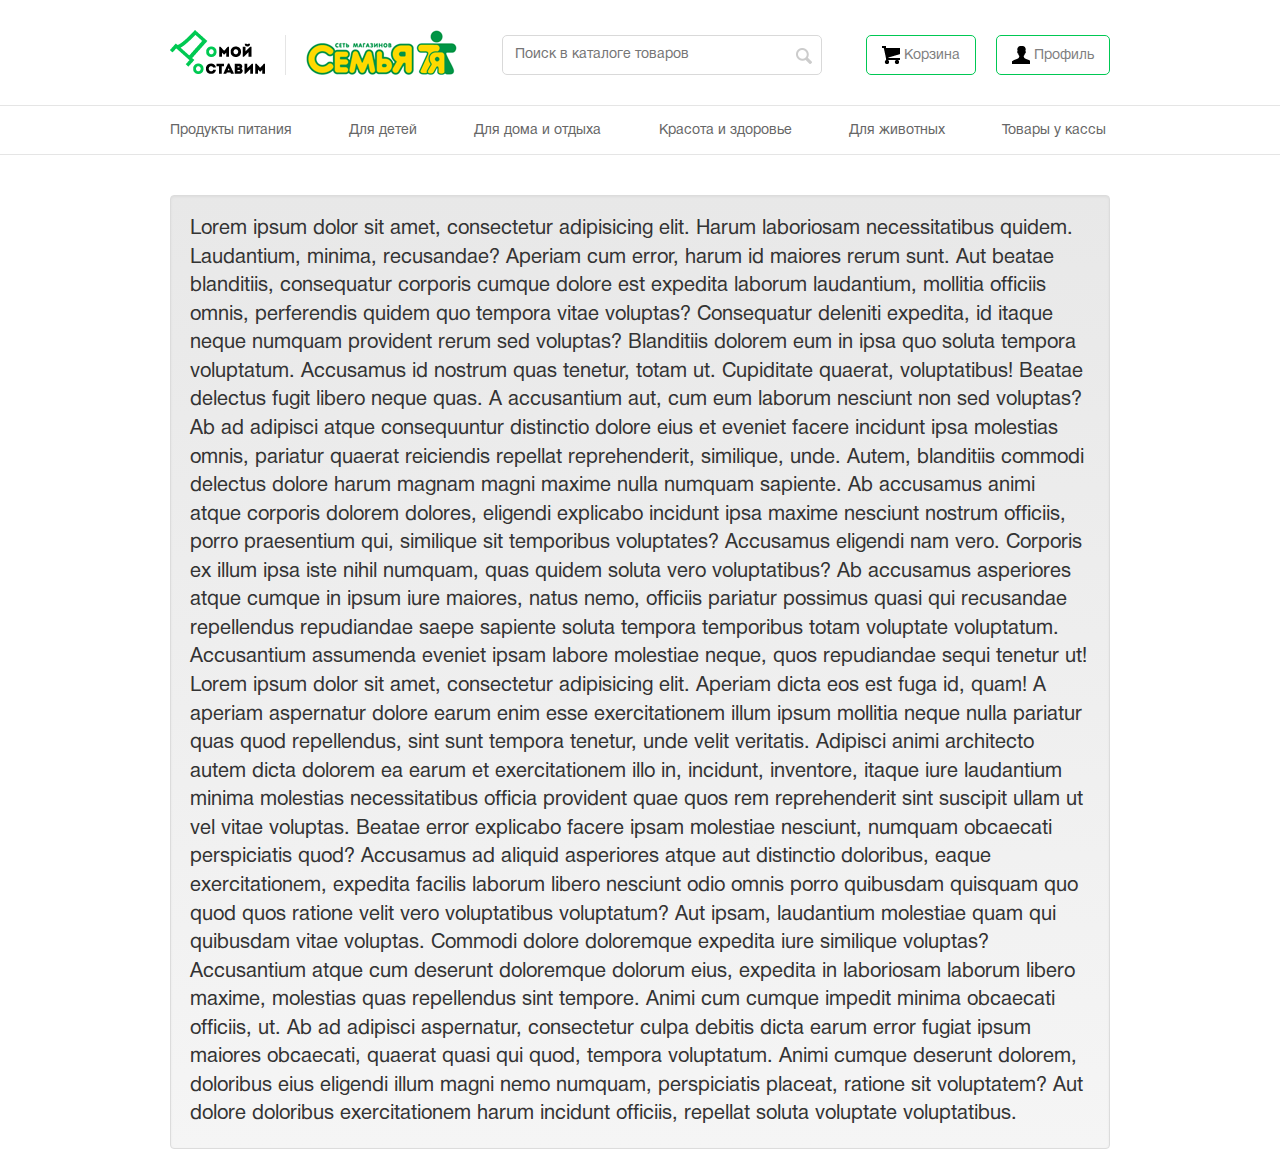
==== commit 9f05e01a: "ласт с работы 30 сентября 2015" ====
--- a/header.html
+++ b/header.html
@@ -64,80 +64,81 @@
                         <div class="row row--relative">
                             <li class="level-1__li active">
                                 Продукты питания
+                                <div class="treug"></div>
                                 <ul class="level-2__ul">
-                                    <li class="level-2__li col-md-2 col-sm-4">
+                                    <li class="level-2__li col-md-2 col-sm-4 col-xs-4">
                                         <a href="#">
                                             <img class="level-2__img img-circle img-responsive"
                                                  src="/css/img/header/moloko_li.png" alt=""/>
                                             <span class="level-2__span">Молочные продукты. Яйцо. Сыры.</span>
                                         </a>
                                     </li>
-                                    <li class="level-2__li col-md-2 col-sm-4">
-                                        <a href="#">
-                                            <img class="level-2__img" src="/css/img/header/frukti_li.png" alt=""/>
-                                            <span class="level-2__span">Овощи. Фрукты. Грибы.</span>
-                                        </a>
-                                    </li>
-                                    <li class="level-2__li col-md-2 col-sm-4">
+                                    <li class="level-2__li col-md-2 col-sm-4 col-xs-4">
+                                        <a href="#">
+                                            <img class="level-2__img" src="/css/img/header/frukti_li.png" alt=""/>
+                                            <span class="level-2__span">Овощи. Фрукты. Грибы.</span>
+                                        </a>
+                                    </li>
+                                    <li class="level-2__li col-md-2 col-sm-4 col-xs-4">
                                         <a href="#">
                                             <img class="level-2__img img-circle img-responsive"
                                                  src="/css/img/header/detskoe_li.png" alt=""/>
                                             <span class="level-2__span">Детское питание</span>
                                         </a>
                                     </li>
-                                    <li class="level-2__li col-md-2 col-sm-4">
+                                    <li class="level-2__li col-md-2 col-sm-4 col-xs-4">
                                         <a href="#">
                                             <img class="level-2__img" src="/css/img/header/bakaleia_li.png" alt=""/>
                                             <span class="level-2__span">Бакалея</span>
                                         </a>
                                     </li>
-                                    <li class="level-2__li col-md-2 col-sm-4">
+                                    <li class="level-2__li col-md-2 col-sm-4 col-xs-4">
                                         <a href="#">
                                             <img class="level-2__img img-circle img-responsive"
                                                  src="/css/img/header/konservi_li.png" alt=""/>
                                             <span class="level-2__span">Консервированные продукты</span>
                                         </a>
                                     </li>
-                                    <li class="level-2__li col-md-2 col-sm-4">
+                                    <li class="level-2__li col-md-2 col-sm-4 col-xs-4">
                                         <a href="#">
                                             <img class="level-2__img" src="/css/img/header/hleb_li.png" alt=""/>
                                             <span class="level-2__span">Хлебные и кондитерские изделия</span>
                                         </a>
                                     </li>
-                                    <li class="level-2__li col-md-2 col-sm-4">
+                                    <li class="level-2__li col-md-2 col-sm-4 col-xs-4">
                                         <a href="#">
                                             <img class="level-2__img img-circle img-responsive"
                                                  src="/css/img/header/myaso_li.png" alt=""/>
                                             <span class="level-2__span">Мясо и мясопродукты</span>
                                         </a>
                                     </li>
-                                    <li class="level-2__li col-md-2 col-sm-4">
+                                    <li class="level-2__li col-md-2 col-sm-4 col-xs-4">
                                         <a href="#">
                                             <img class="level-2__img" src="/css/img/header/riba_li.png" alt=""/>
                                             <span class="level-2__span">Рыба и морепродукты</span>
                                         </a>
                                     </li>
-                                    <li class="level-2__li col-md-2 col-sm-4">
+                                    <li class="level-2__li col-md-2 col-sm-4 col-xs-4">
                                         <a href="#">
                                             <img class="level-2__img img-circle img-responsive"
                                                  src="/css/img/header/zamarozka_li.png" alt=""/>
                                             <span class="level-2__span">Замороженные продукты и готовые блюда</span>
                                         </a>
                                     </li>
-                                    <li class="level-2__li col-md-2 col-sm-4">
+                                    <li class="level-2__li col-md-2 col-sm-4 col-xs-4">
                                         <a href="#">
                                             <img class="level-2__img" src="/css/img/header/kofe_li.png" alt=""/>
                                             <span class="level-2__span">Чай. Кофе. Какао.</span>
                                         </a>
                                     </li>
-                                    <li class="level-2__li col-md-2 col-sm-4">
+                                    <li class="level-2__li col-md-2 col-sm-4 col-xs-4">
                                         <a href="#">
                                             <img class="level-2__img img-circle img-responsive"
                                                  src="/css/img/header/voda_li.png" alt=""/>
                                             <span class="level-2__span">Напитки. Соки. Вода.</span>
                                         </a>
                                     </li>
-                                    <li class="level-2__li col-md-2 col-sm-4">
+                                    <li class="level-2__li col-md-2 col-sm-4 col-xs-4">
                                         <a href="#">
                                             <img class="level-2__img" src="/css/img/header/alcohol_li.png" alt=""/>
                                             <span class="level-2__span">Алкоголь. Табак.</span>
@@ -146,81 +147,82 @@
                                 </ul>
                             </li>
                             <li class="level-1__li">
+                                <a href=""></a>
                                 Для детей
                                 <ul class="level-2__ul">
-                                    <li class="level-2__li col-md-2">
-                                        <a href="#">
-                                            <img class="level-2__img img-circle img-responsive"
-                                                 src="/css/img/header/moloko_li.png" alt=""/>
-                                            <span class="level-2__span">Молочные продукты. Яйцо. Сыры. Lorem ipsum.</span>
-                                        </a>
-                                    </li>
-                                    <li class="level-2__li col-md-2">
-                                        <a href="#">
-                                            <img class="level-2__img" src="/css/img/header/frukti_li.png" alt=""/>
-                                            <span class="level-2__span">Овощи. Фрукты. Грибы.</span>
-                                        </a>
-                                    </li>
-                                    <li class="level-2__li col-md-2">
-                                        <a href="#">
-                                            <img class="level-2__img img-circle img-responsive"
-                                                 src="/css/img/header/moloko_li.png" alt=""/>
-                                            <span class="level-2__span">Молочные продукты. Яйцо. Сыры. Lorem ipsum.</span>
-                                        </a>
-                                    </li>
-                                    <li class="level-2__li col-md-2">
-                                        <a href="#">
-                                            <img class="level-2__img" src="/css/img/header/frukti_li.png" alt=""/>
-                                            <span class="level-2__span">Овощи. Фрукты. Грибы.</span>
-                                        </a>
-                                    </li>
-                                    <li class="level-2__li col-md-2">
-                                        <a href="#">
-                                            <img class="level-2__img img-circle img-responsive"
-                                                 src="/css/img/header/moloko_li.png" alt=""/>
-                                            <span class="level-2__span">Молочные продукты. Яйцо. Сыры. Lorem ipsum.</span>
-                                        </a>
-                                    </li>
-                                    <li class="level-2__li col-md-2">
-                                        <a href="#">
-                                            <img class="level-2__img" src="/css/img/header/frukti_li.png" alt=""/>
-                                            <span class="level-2__span">Овощи. Фрукты. Грибы.</span>
-                                        </a>
-                                    </li>
-                                    <li class="level-2__li col-md-2">
-                                        <a href="#">
-                                            <img class="level-2__img img-circle img-responsive"
-                                                 src="/css/img/header/moloko_li.png" alt=""/>
-                                            <span class="level-2__span">Молочные продукты. Яйцо. Сыры. Lorem ipsum.</span>
-                                        </a>
-                                    </li>
-                                    <li class="level-2__li col-md-2">
-                                        <a href="#">
-                                            <img class="level-2__img" src="/css/img/header/frukti_li.png" alt=""/>
-                                            <span class="level-2__span">Овощи. Фрукты. Грибы.</span>
-                                        </a>
-                                    </li>
-                                    <li class="level-2__li col-md-2">
-                                        <a href="#">
-                                            <img class="level-2__img img-circle img-responsive"
-                                                 src="/css/img/header/moloko_li.png" alt=""/>
-                                            <span class="level-2__span">Молочные продукты. Яйцо. Сыры. Lorem ipsum.</span>
-                                        </a>
-                                    </li>
-                                    <li class="level-2__li col-md-2">
-                                        <a href="#">
-                                            <img class="level-2__img" src="/css/img/header/frukti_li.png" alt=""/>
-                                            <span class="level-2__span">Овощи. Фрукты. Грибы.</span>
-                                        </a>
-                                    </li>
-                                    <li class="level-2__li col-md-2">
-                                        <a href="#">
-                                            <img class="level-2__img img-circle img-responsive"
-                                                 src="/css/img/header/moloko_li.png" alt=""/>
-                                            <span class="level-2__span">Молочные продукты. Яйцо. Сыры. Lorem ipsum.</span>
-                                        </a>
-                                    </li>
-                                    <li class="level-2__li col-md-2">
+                                    <li class="level-2__li col-md-2 col-sm-4 col-xs-4">
+                                        <a href="#">
+                                            <img class="level-2__img img-circle img-responsive"
+                                                 src="/css/img/header/moloko_li.png" alt=""/>
+                                            <span class="level-2__span">Молочные продукты. Яйцо. Сыры. Lorem ipsum.</span>
+                                        </a>
+                                    </li>
+                                    <li class="level-2__li col-md-2 col-sm-4 col-xs-4">
+                                        <a href="#">
+                                            <img class="level-2__img" src="/css/img/header/frukti_li.png" alt=""/>
+                                            <span class="level-2__span">Овощи. Фрукты. Грибы.</span>
+                                        </a>
+                                    </li>
+                                    <li class="level-2__li col-md-2 col-sm-4 col-xs-4">
+                                        <a href="#">
+                                            <img class="level-2__img img-circle img-responsive"
+                                                 src="/css/img/header/moloko_li.png" alt=""/>
+                                            <span class="level-2__span">Молочные продукты. Яйцо. Сыры. Lorem ipsum.</span>
+                                        </a>
+                                    </li>
+                                    <li class="level-2__li col-md-2 col-sm-4 col-xs-4">
+                                        <a href="#">
+                                            <img class="level-2__img" src="/css/img/header/frukti_li.png" alt=""/>
+                                            <span class="level-2__span">Овощи. Фрукты. Грибы.</span>
+                                        </a>
+                                    </li>
+                                    <li class="level-2__li col-md-2 col-sm-4 col-xs-4">
+                                        <a href="#">
+                                            <img class="level-2__img img-circle img-responsive"
+                                                 src="/css/img/header/moloko_li.png" alt=""/>
+                                            <span class="level-2__span">Молочные продукты. Яйцо. Сыры. Lorem ipsum.</span>
+                                        </a>
+                                    </li>
+                                    <li class="level-2__li col-md-2 col-sm-4 col-xs-4">
+                                        <a href="#">
+                                            <img class="level-2__img" src="/css/img/header/frukti_li.png" alt=""/>
+                                            <span class="level-2__span">Овощи. Фрукты. Грибы.</span>
+                                        </a>
+                                    </li>
+                                    <li class="level-2__li col-md-2 col-sm-4 col-xs-4">
+                                        <a href="#">
+                                            <img class="level-2__img img-circle img-responsive"
+                                                 src="/css/img/header/moloko_li.png" alt=""/>
+                                            <span class="level-2__span">Молочные продукты. Яйцо. Сыры. Lorem ipsum.</span>
+                                        </a>
+                                    </li>
+                                    <li class="level-2__li col-md-2 col-sm-4 col-xs-4">
+                                        <a href="#">
+                                            <img class="level-2__img" src="/css/img/header/frukti_li.png" alt=""/>
+                                            <span class="level-2__span">Овощи. Фрукты. Грибы.</span>
+                                        </a>
+                                    </li>
+                                    <li class="level-2__li col-md-2 col-sm-4 col-xs-4">
+                                        <a href="#">
+                                            <img class="level-2__img img-circle img-responsive"
+                                                 src="/css/img/header/moloko_li.png" alt=""/>
+                                            <span class="level-2__span">Молочные продукты. Яйцо. Сыры. Lorem ipsum.</span>
+                                        </a>
+                                    </li>
+                                    <li class="level-2__li col-md-2 col-sm-4 col-xs-4">
+                                        <a href="#">
+                                            <img class="level-2__img" src="/css/img/header/frukti_li.png" alt=""/>
+                                            <span class="level-2__span">Овощи. Фрукты. Грибы.</span>
+                                        </a>
+                                    </li>
+                                    <li class="level-2__li col-md-2 col-sm-4 col-xs-4">
+                                        <a href="#">
+                                            <img class="level-2__img img-circle img-responsive"
+                                                 src="/css/img/header/moloko_li.png" alt=""/>
+                                            <span class="level-2__span">Молочные продукты. Яйцо. Сыры. Lorem ipsum.</span>
+                                        </a>
+                                    </li>
+                                    <li class="level-2__li col-md-2 col-sm-4 col-xs-4">
                                         <a href="#">
                                             <img class="level-2__img" src="/css/img/header/frukti_li.png" alt=""/>
                                             <span class="level-2__span">Овощи. Фрукты. Грибы.</span>
@@ -229,81 +231,82 @@
                                 </ul>
                             </li>
                             <li class="level-1__li">
+                                <a href=""></a>
                                 Для дома и отдыха
                                 <ul class="level-2__ul">
-                                    <li class="level-2__li col-md-2">
-                                        <a href="#">
-                                            <img class="level-2__img img-circle img-responsive"
-                                                 src="/css/img/header/detskoe_li.png" alt=""/>
-                                            <span class="level-2__span">Молочные продукты. Яйцо. Сыры. Lorem ipsum.</span>
-                                        </a>
-                                    </li>
-                                    <li class="level-2__li col-md-2">
-                                        <a href="#">
-                                            <img class="level-2__img" src="/css/img/header/bakaleia_li.png" alt=""/>
-                                            <span class="level-2__span">Овощи. Фрукты. Грибы.</span>
-                                        </a>
-                                    </li>
-                                    <li class="level-2__li col-md-2">
-                                        <a href="#">
-                                            <img class="level-2__img img-circle img-responsive"
-                                                 src="/css/img/header/detskoe_li.png" alt=""/>
-                                            <span class="level-2__span">Молочные продукты. Яйцо. Сыры. Lorem ipsum.</span>
-                                        </a>
-                                    </li>
-                                    <li class="level-2__li col-md-2">
-                                        <a href="#">
-                                            <img class="level-2__img" src="/css/img/header/bakaleia_li.png" alt=""/>
-                                            <span class="level-2__span">Овощи. Фрукты. Грибы.</span>
-                                        </a>
-                                    </li>
-                                    <li class="level-2__li col-md-2">
-                                        <a href="#">
-                                            <img class="level-2__img img-circle img-responsive"
-                                                 src="/css/img/header/detskoe_li.png" alt=""/>
-                                            <span class="level-2__span">Молочные продукты. Яйцо. Сыры. Lorem ipsum.</span>
-                                        </a>
-                                    </li>
-                                    <li class="level-2__li col-md-2">
-                                        <a href="#">
-                                            <img class="level-2__img" src="/css/img/header/bakaleia_li.png" alt=""/>
-                                            <span class="level-2__span">Овощи. Фрукты. Грибы.</span>
-                                        </a>
-                                    </li>
-                                    <li class="level-2__li col-md-2">
-                                        <a href="#">
-                                            <img class="level-2__img img-circle img-responsive"
-                                                 src="/css/img/header/detskoe_li.png" alt=""/>
-                                            <span class="level-2__span">Молочные продукты. Яйцо. Сыры. Lorem ipsum.</span>
-                                        </a>
-                                    </li>
-                                    <li class="level-2__li col-md-2">
-                                        <a href="#">
-                                            <img class="level-2__img" src="/css/img/header/bakaleia_li.png" alt=""/>
-                                            <span class="level-2__span">Овощи. Фрукты. Грибы.</span>
-                                        </a>
-                                    </li>
-                                    <li class="level-2__li col-md-2">
-                                        <a href="#">
-                                            <img class="level-2__img img-circle img-responsive"
-                                                 src="/css/img/header/detskoe_li.png" alt=""/>
-                                            <span class="level-2__span">Молочные продукты. Яйцо. Сыры. Lorem ipsum.</span>
-                                        </a>
-                                    </li>
-                                    <li class="level-2__li col-md-2">
-                                        <a href="#">
-                                            <img class="level-2__img" src="/css/img/header/bakaleia_li.png" alt=""/>
-                                            <span class="level-2__span">Овощи. Фрукты. Грибы.</span>
-                                        </a>
-                                    </li>
-                                    <li class="level-2__li col-md-2">
-                                        <a href="#">
-                                            <img class="level-2__img img-circle img-responsive"
-                                                 src="/css/img/header/detskoe_li.png" alt=""/>
-                                            <span class="level-2__span">Молочные продукты. Яйцо. Сыры. Lorem ipsum.</span>
-                                        </a>
-                                    </li>
-                                    <li class="level-2__li col-md-2">
+                                    <li class="level-2__li col-md-2 col-sm-4 col-xs-4">
+                                        <a href="#">
+                                            <img class="level-2__img img-circle img-responsive"
+                                                 src="/css/img/header/detskoe_li.png" alt=""/>
+                                            <span class="level-2__span">Молочные продукты. Яйцо. Сыры. Lorem ipsum.</span>
+                                        </a>
+                                    </li>
+                                    <li class="level-2__li col-md-2 col-sm-4 col-xs-4">
+                                        <a href="#">
+                                            <img class="level-2__img" src="/css/img/header/bakaleia_li.png" alt=""/>
+                                            <span class="level-2__span">Овощи. Фрукты. Грибы.</span>
+                                        </a>
+                                    </li>
+                                    <li class="level-2__li col-md-2 col-sm-4 col-xs-4">
+                                        <a href="#">
+                                            <img class="level-2__img img-circle img-responsive"
+                                                 src="/css/img/header/detskoe_li.png" alt=""/>
+                                            <span class="level-2__span">Молочные продукты. Яйцо. Сыры. Lorem ipsum.</span>
+                                        </a>
+                                    </li>
+                                    <li class="level-2__li col-md-2 col-sm-4 col-xs-4">
+                                        <a href="#">
+                                            <img class="level-2__img" src="/css/img/header/bakaleia_li.png" alt=""/>
+                                            <span class="level-2__span">Овощи. Фрукты. Грибы.</span>
+                                        </a>
+                                    </li>
+                                    <li class="level-2__li col-md-2 col-sm-4 col-xs-4">
+                                        <a href="#">
+                                            <img class="level-2__img img-circle img-responsive"
+                                                 src="/css/img/header/detskoe_li.png" alt=""/>
+                                            <span class="level-2__span">Молочные продукты. Яйцо. Сыры. Lorem ipsum.</span>
+                                        </a>
+                                    </li>
+                                    <li class="level-2__li col-md-2 col-sm-4 col-xs-4">
+                                        <a href="#">
+                                            <img class="level-2__img" src="/css/img/header/bakaleia_li.png" alt=""/>
+                                            <span class="level-2__span">Овощи. Фрукты. Грибы.</span>
+                                        </a>
+                                    </li>
+                                    <li class="level-2__li col-md-2 col-sm-4 col-xs-4">
+                                        <a href="#">
+                                            <img class="level-2__img img-circle img-responsive"
+                                                 src="/css/img/header/detskoe_li.png" alt=""/>
+                                            <span class="level-2__span">Молочные продукты. Яйцо. Сыры. Lorem ipsum.</span>
+                                        </a>
+                                    </li>
+                                    <li class="level-2__li col-md-2 col-sm-4 col-xs-4">
+                                        <a href="#">
+                                            <img class="level-2__img" src="/css/img/header/bakaleia_li.png" alt=""/>
+                                            <span class="level-2__span">Овощи. Фрукты. Грибы.</span>
+                                        </a>
+                                    </li>
+                                    <li class="level-2__li col-md-2 col-sm-4 col-xs-4">
+                                        <a href="#">
+                                            <img class="level-2__img img-circle img-responsive"
+                                                 src="/css/img/header/detskoe_li.png" alt=""/>
+                                            <span class="level-2__span">Молочные продукты. Яйцо. Сыры. Lorem ipsum.</span>
+                                        </a>
+                                    </li>
+                                    <li class="level-2__li col-md-2 col-sm-4 col-xs-4">
+                                        <a href="#">
+                                            <img class="level-2__img" src="/css/img/header/bakaleia_li.png" alt=""/>
+                                            <span class="level-2__span">Овощи. Фрукты. Грибы.</span>
+                                        </a>
+                                    </li>
+                                    <li class="level-2__li col-md-2 col-sm-4 col-xs-4">
+                                        <a href="#">
+                                            <img class="level-2__img img-circle img-responsive"
+                                                 src="/css/img/header/detskoe_li.png" alt=""/>
+                                            <span class="level-2__span">Молочные продукты. Яйцо. Сыры. Lorem ipsum.</span>
+                                        </a>
+                                    </li>
+                                    <li class="level-2__li col-md-2 col-sm-4 col-xs-4">
                                         <a href="#">
                                             <img class="level-2__img" src="/css/img/header/bakaleia_li.png" alt=""/>
                                             <span class="level-2__span">Овощи. Фрукты. Грибы.</span>
@@ -312,81 +315,82 @@
                                 </ul>
                             </li>
                             <li class="level-1__li">
+                                <a href=""></a>
                                 Красота и здоровье
                                 <ul class="level-2__ul">
-                                    <li class="level-2__li col-md-2">
-                                        <a href="#">
-                                            <img class="level-2__img img-circle img-responsive"
-                                                 src="/css/img/header/konservi_li.png" alt=""/>
-                                            <span class="level-2__span">Молочные продукты. Яйцо. Сыры. Lorem ipsum.</span>
-                                        </a>
-                                    </li>
-                                    <li class="level-2__li col-md-2">
-                                        <a href="#">
-                                            <img class="level-2__img" src="/css/img/header/hleb_li.png" alt=""/>
-                                            <span class="level-2__span">Овощи. Фрукты. Грибы.</span>
-                                        </a>
-                                    </li>
-                                    <li class="level-2__li col-md-2">
-                                        <a href="#">
-                                            <img class="level-2__img img-circle img-responsive"
-                                                 src="/css/img/header/konservi_li.png" alt=""/>
-                                            <span class="level-2__span">Молочные продукты. Яйцо. Сыры. Lorem ipsum.</span>
-                                        </a>
-                                    </li>
-                                    <li class="level-2__li col-md-2">
-                                        <a href="#">
-                                            <img class="level-2__img" src="/css/img/header/hleb_li.png" alt=""/>
-                                            <span class="level-2__span">Овощи. Фрукты. Грибы.</span>
-                                        </a>
-                                    </li>
-                                    <li class="level-2__li col-md-2">
-                                        <a href="#">
-                                            <img class="level-2__img img-circle img-responsive"
-                                                 src="/css/img/header/konservi_li.png" alt=""/>
-                                            <span class="level-2__span">Молочные продукты. Яйцо. Сыры. Lorem ipsum.</span>
-                                        </a>
-                                    </li>
-                                    <li class="level-2__li col-md-2">
-                                        <a href="#">
-                                            <img class="level-2__img" src="/css/img/header/hleb_li.png" alt=""/>
-                                            <span class="level-2__span">Овощи. Фрукты. Грибы.</span>
-                                        </a>
-                                    </li>
-                                    <li class="level-2__li col-md-2">
-                                        <a href="#">
-                                            <img class="level-2__img img-circle img-responsive"
-                                                 src="/css/img/header/konservi_li.png" alt=""/>
-                                            <span class="level-2__span">Молочные продукты. Яйцо. Сыры. Lorem ipsum.</span>
-                                        </a>
-                                    </li>
-                                    <li class="level-2__li col-md-2">
-                                        <a href="#">
-                                            <img class="level-2__img" src="/css/img/header/hleb_li.png" alt=""/>
-                                            <span class="level-2__span">Овощи. Фрукты. Грибы.</span>
-                                        </a>
-                                    </li>
-                                    <li class="level-2__li col-md-2">
-                                        <a href="#">
-                                            <img class="level-2__img img-circle img-responsive"
-                                                 src="/css/img/header/konservi_li.png" alt=""/>
-                                            <span class="level-2__span">Молочные продукты. Яйцо. Сыры. Lorem ipsum.</span>
-                                        </a>
-                                    </li>
-                                    <li class="level-2__li col-md-2">
-                                        <a href="#">
-                                            <img class="level-2__img" src="/css/img/header/hleb_li.png" alt=""/>
-                                            <span class="level-2__span">Овощи. Фрукты. Грибы.</span>
-                                        </a>
-                                    </li>
-                                    <li class="level-2__li col-md-2">
-                                        <a href="#">
-                                            <img class="level-2__img img-circle img-responsive"
-                                                 src="/css/img/header/konservi_li.png" alt=""/>
-                                            <span class="level-2__span">Молочные продукты. Яйцо. Сыры. Lorem ipsum.</span>
-                                        </a>
-                                    </li>
-                                    <li class="level-2__li col-md-2">
+                                    <li class="level-2__li col-md-2 col-sm-4 col-xs-4">
+                                        <a href="#">
+                                            <img class="level-2__img img-circle img-responsive"
+                                                 src="/css/img/header/konservi_li.png" alt=""/>
+                                            <span class="level-2__span">Молочные продукты. Яйцо. Сыры. Lorem ipsum.</span>
+                                        </a>
+                                    </li>
+                                    <li class="level-2__li col-md-2 col-sm-4 col-xs-4">
+                                        <a href="#">
+                                            <img class="level-2__img" src="/css/img/header/hleb_li.png" alt=""/>
+                                            <span class="level-2__span">Овощи. Фрукты. Грибы.</span>
+                                        </a>
+                                    </li>
+                                    <li class="level-2__li col-md-2 col-sm-4 col-xs-4">
+                                        <a href="#">
+                                            <img class="level-2__img img-circle img-responsive"
+                                                 src="/css/img/header/konservi_li.png" alt=""/>
+                                            <span class="level-2__span">Молочные продукты. Яйцо. Сыры. Lorem ipsum.</span>
+                                        </a>
+                                    </li>
+                                    <li class="level-2__li col-md-2 col-sm-4 col-xs-4">
+                                        <a href="#">
+                                            <img class="level-2__img" src="/css/img/header/hleb_li.png" alt=""/>
+                                            <span class="level-2__span">Овощи. Фрукты. Грибы.</span>
+                                        </a>
+                                    </li>
+                                    <li class="level-2__li col-md-2 col-sm-4 col-xs-4">
+                                        <a href="#">
+                                            <img class="level-2__img img-circle img-responsive"
+                                                 src="/css/img/header/konservi_li.png" alt=""/>
+                                            <span class="level-2__span">Молочные продукты. Яйцо. Сыры. Lorem ipsum.</span>
+                                        </a>
+                                    </li>
+                                    <li class="level-2__li col-md-2 col-sm-4 col-xs-4">
+                                        <a href="#">
+                                            <img class="level-2__img" src="/css/img/header/hleb_li.png" alt=""/>
+                                            <span class="level-2__span">Овощи. Фрукты. Грибы.</span>
+                                        </a>
+                                    </li>
+                                    <li class="level-2__li col-md-2 col-sm-4 col-xs-4">
+                                        <a href="#">
+                                            <img class="level-2__img img-circle img-responsive"
+                                                 src="/css/img/header/konservi_li.png" alt=""/>
+                                            <span class="level-2__span">Молочные продукты. Яйцо. Сыры. Lorem ipsum.</span>
+                                        </a>
+                                    </li>
+                                    <li class="level-2__li col-md-2 col-sm-4 col-xs-4">
+                                        <a href="#">
+                                            <img class="level-2__img" src="/css/img/header/hleb_li.png" alt=""/>
+                                            <span class="level-2__span">Овощи. Фрукты. Грибы.</span>
+                                        </a>
+                                    </li>
+                                    <li class="level-2__li col-md-2 col-sm-4 col-xs-4">
+                                        <a href="#">
+                                            <img class="level-2__img img-circle img-responsive"
+                                                 src="/css/img/header/konservi_li.png" alt=""/>
+                                            <span class="level-2__span">Молочные продукты. Яйцо. Сыры. Lorem ipsum.</span>
+                                        </a>
+                                    </li>
+                                    <li class="level-2__li col-md-2 col-sm-4 col-xs-4">
+                                        <a href="#">
+                                            <img class="level-2__img" src="/css/img/header/hleb_li.png" alt=""/>
+                                            <span class="level-2__span">Овощи. Фрукты. Грибы.</span>
+                                        </a>
+                                    </li>
+                                    <li class="level-2__li col-md-2 col-sm-4 col-xs-4">
+                                        <a href="#">
+                                            <img class="level-2__img img-circle img-responsive"
+                                                 src="/css/img/header/konservi_li.png" alt=""/>
+                                            <span class="level-2__span">Молочные продукты. Яйцо. Сыры. Lorem ipsum.</span>
+                                        </a>
+                                    </li>
+                                    <li class="level-2__li col-md-2 col-sm-4 col-xs-4">
                                         <a href="#">
                                             <img class="level-2__img" src="/css/img/header/hleb_li.png" alt=""/>
                                             <span class="level-2__span">Овощи. Фрукты. Грибы.</span>
@@ -395,42 +399,43 @@
                                 </ul>
                             </li>
                             <li class="level-1__li">
+                                <a href=""></a>
                                 Для животных
                                 <ul class="level-2__ul">
-                                    <li class="level-2__li col-md-2">
+                                    <li class="level-2__li col-md-2 col-sm-4 col-xs-4">
                                         <a href="#">
                                             <img class="level-2__img img-circle img-responsive"
                                                  src="/css/img/header/myaso_li.png" alt=""/>
                                             <span class="level-2__span">Молочные продукты. Яйцо. Сыры. Lorem ipsum.</span>
                                         </a>
                                     </li>
-                                    <li class="level-2__li col-md-2">
+                                    <li class="level-2__li col-md-2 col-sm-4 col-xs-4">
                                         <a href="#">
                                             <img class="level-2__img" src="/css/img/header/riba_li.png" alt=""/>
                                             <span class="level-2__span">Овощи. Фрукты. Грибы.</span>
                                         </a>
                                     </li>
-                                    <li class="level-2__li col-md-2">
+                                    <li class="level-2__li col-md-2 col-sm-4 col-xs-4">
                                         <a href="#">
                                             <img class="level-2__img img-circle img-responsive"
                                                  src="/css/img/header/myaso_li.png" alt=""/>
                                             <span class="level-2__span">Молочные продукты. Яйцо. Сыры. Lorem ipsum.</span>
                                         </a>
                                     </li>
-                                    <li class="level-2__li col-md-2">
+                                    <li class="level-2__li col-md-2 col-sm-4 col-xs-4">
                                         <a href="#">
                                             <img class="level-2__img" src="/css/img/header/riba_li.png" alt=""/>
                                             <span class="level-2__span">Овощи. Фрукты. Грибы.</span>
                                         </a>
                                     </li>
-                                    <li class="level-2__li col-md-2">
+                                    <li class="level-2__li col-md-2 col-sm-4 col-xs-4">
                                         <a href="#">
                                             <img class="level-2__img img-circle img-responsive"
                                                  src="/css/img/header/myaso_li.png" alt=""/>
                                             <span class="level-2__span">Молочные продукты. Яйцо. Сыры. Lorem ipsum.</span>
                                         </a>
                                     </li>
-                                    <li class="level-2__li col-md-2">
+                                    <li class="level-2__li col-md-2 col-sm-4 col-xs-4">
                                         <a href="#">
                                             <img class="level-2__img" src="/css/img/header/riba_li.png" alt=""/>
                                             <span class="level-2__span">Овощи. Фрукты. Грибы.</span>
@@ -439,42 +444,43 @@
                                 </ul>
                             </li>
                             <li class="level-1__li">
+                                <a href=""></a>
                                 Товары у кассы
                                 <ul class="level-2__ul">
-                                    <li class="level-2__li col-md-2">
+                                    <li class="level-2__li col-md-2 col-sm-4 col-xs-4">
                                         <a href="#">
                                             <img class="level-2__img img-circle img-responsive"
                                                  src="/css/img/header/zamarozka_li.png" alt=""/>
                                             <span class="level-2__span">Молочные продукты. Яйцо. Сыры. Lorem ipsum.</span>
                                         </a>
                                     </li>
-                                    <li class="level-2__li col-md-2">
+                                    <li class="level-2__li col-md-2 col-sm-4 col-xs-4">
                                         <a href="#">
                                             <img class="level-2__img" src="/css/img/header/kofe_li.png" alt=""/>
                                             <span class="level-2__span">Овощи. Фрукты. Грибы.</span>
                                         </a>
                                     </li>
-                                    <li class="level-2__li col-md-2">
+                                    <li class="level-2__li col-md-2 col-sm-4 col-xs-4">
                                         <a href="#">
                                             <img class="level-2__img img-circle img-responsive"
                                                  src="/css/img/header/zamarozka_li.png" alt=""/>
                                             <span class="level-2__span">Молочные продукты. Яйцо. Сыры. Lorem ipsum.</span>
                                         </a>
                                     </li>
-                                    <li class="level-2__li col-md-2">
+                                    <li class="level-2__li col-md-2 col-sm-4 col-xs-4">
                                         <a href="#">
                                             <img class="level-2__img" src="/css/img/header/kofe_li.png" alt=""/>
                                             <span class="level-2__span">Овощи. Фрукты. Грибы.</span>
                                         </a>
                                     </li>
-                                    <li class="level-2__li col-md-2">
+                                    <li class="level-2__li col-md-2 col-sm-4 col-xs-4">
                                         <a href="#">
                                             <img class="level-2__img img-circle img-responsive"
                                                  src="/css/img/header/zamarozka_li.png" alt=""/>
                                             <span class="level-2__span">Молочные продукты. Яйцо. Сыры. Lorem ipsum.</span>
                                         </a>
                                     </li>
-                                    <li class="level-2__li col-md-2">
+                                    <li class="level-2__li col-md-2 col-sm-4 col-xs-4">
                                         <a href="#">
                                             <img class="level-2__img" src="/css/img/header/kofe_li.png" alt=""/>
                                             <span class="level-2__span">Овощи. Фрукты. Грибы.</span>
@@ -482,6 +488,7 @@
                                     </li>
                                 </ul>
                             </li>
+                            <li class="level-1_li--justify"></li>
                         </div>
                     </div>
                 </ul>
--- a/css/header.css
+++ b/css/header.css
@@ -187,6 +187,7 @@
 /*Начало 1 уровень*/
 .row--relative{
     position: relative;
+    text-align: justify;
 }
 
 .menu__level-1,
@@ -199,6 +200,7 @@
     padding: 0;
     border-top: 0.1rem solid #e5e5e5;
     border-bottom: 0.1rem solid #e5e5e5;
+    max-height: 5rem;
 }
 
 .level-1__li {
@@ -214,17 +216,24 @@
     color: #666666;
     cursor: pointer;
 }
-
+.level-1_li--justify{
+    width: 100%;
+    display: inline-block;
+}
 
 .level-1__li:first-child {
     margin-left: 1rem;
 }
 
+.treug{
+    display: none
+}
 /*Конец 1 уровень*/
 /*Начало 2 уровень*/
 .level-1__li .level-2__ul{
     margin-top: 0.1rem;
 }
+
 .level-2__ul{
     position: absolute;
     top: 5rem;
@@ -332,6 +341,7 @@
         /*начало 1 уровень*/
     .menu__level-1{
         border: none;
+        max-height: none;
     }
     .level-1__li {
         display: block;
@@ -340,13 +350,67 @@
     }
     .level-1__li.active{
         color: #222;
-        /*
         border-top: 0.1rem solid #00c853;
         border-left: 0.1rem solid #00c853;
         border-bottom: 0.1rem solid #00c853;
-        */
-        border: 0.1rem solid #00c853;
-    }
+    }
+    .level-1__li.active .level-2__ul{
+        display: block;
+    }
+    .treug{
+        position: relative;
+        width: 0.1rem;
+        height: 5rem;
+        display: inline-block;
+        float: right;
+        top: -0.1rem;
+        left: 0.1rem;
+    }
+    .treug::before{
+        content: '';
+        position: absolute;
+        left: 0rem;
+        top: 0rem;
+        border-top: 2.5rem solid transparent;
+        border-bottom: 2.5rem solid transparent;
+        border-left: 1.5rem solid #00c853;
+    }
+    .treug::after{
+        content: '';
+        position: absolute;
+        left: 0rem;
+        top: 0.1rem;
+        border-top: 2.4rem solid transparent;
+        border-bottom: 2.4rem solid transparent;
+        border-left: 1.4rem solid #fff;
+    }
+
+    /*
+    .level-1__li.active p{
+        position: relative;
+        display: inline-block;
+        margin: 0;
+    }*/
+    /*
+    .level-1__li.active::before{
+        content: '';
+        position: relative;
+        left: 190px;
+        top: 0px;
+        border-top: 25px solid transparent;
+        border-bottom: 25px solid transparent;
+        border-left: 50px solid #00c853;
+    }
+    .level-1__li.active::after {
+        content: '';
+        position: relative;
+        left: 160px;
+        top: -110px;
+        border-top: 24px solid transparent;
+        border-bottom: 24px solid transparent;
+        border-left: 48px solid #fff;
+    }
+    */
     /*
     .level-1__li.active .level-2__ul{
         display: block;
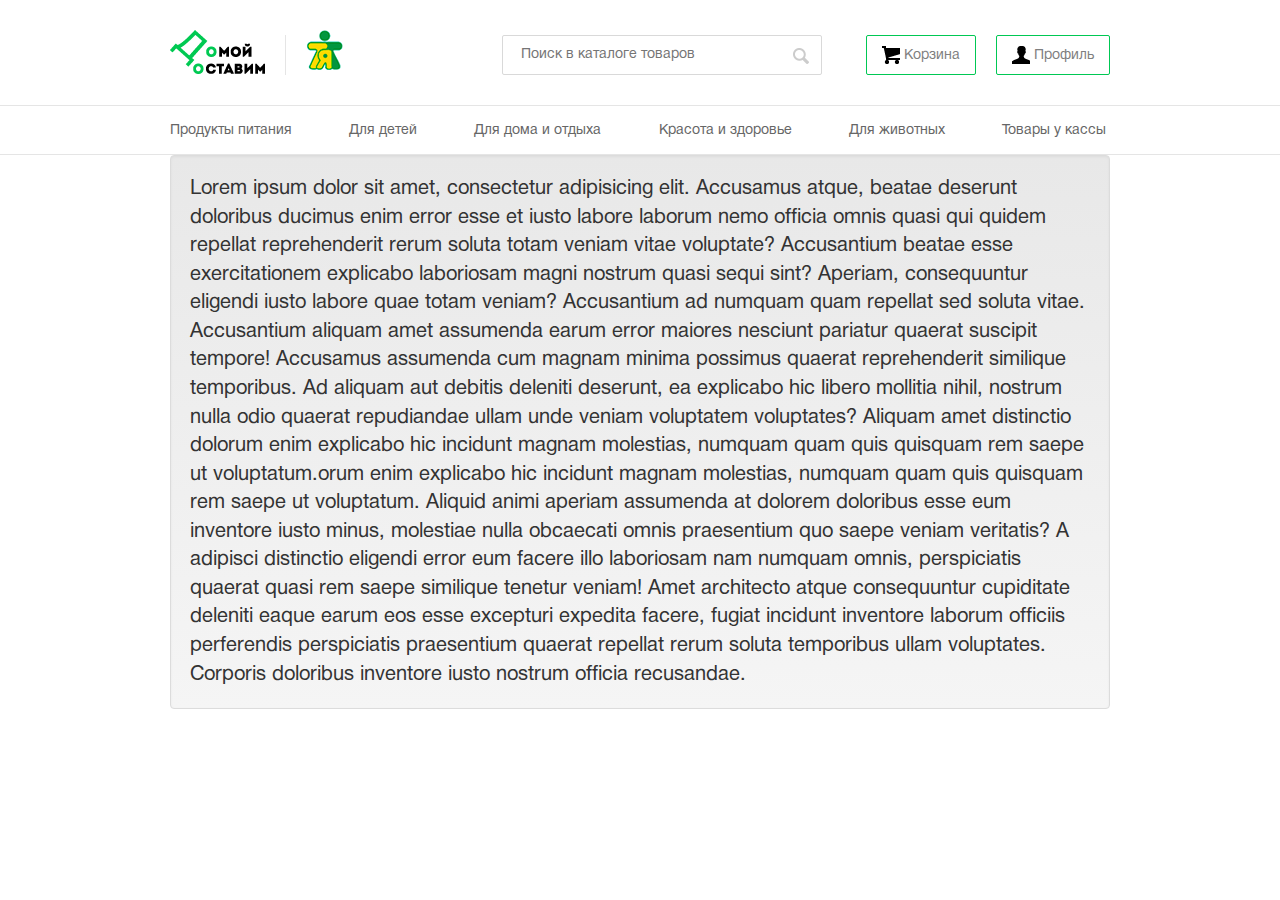
==== commit dd2bc325: "фиксы" ====
--- a/header.html
+++ b/header.html
@@ -7,527 +7,501 @@
     <link rel="stylesheet" href="/css/normalize.css" type="text/css">
     <link rel="stylesheet" href="/css/bootstrap/css/bootstrap.min.css" type="text/css">
     <link rel="stylesheet" href="/css/bootstrap/css/bootstrap-theme.min.css" type="text/css">
-    <link rel="stylesheet" href="https://maxcdn.bootstrapcdn.com/font-awesome/4.4.0/css/font-awesome.min.css">
     <link rel="stylesheet" href="/css/header.css" type="text/css">
 </head>
 <body class="b-header">
 <nav class="b__navbar">
-            <div class="navbar__header">
-                <div class="container">
-                    <div class="row">
-                        <!--Кнопка меню-->
-                        <button type="button" class="navbar-toggle collapsed header__toggle" data-toggle="collapse"
-                                aria-expanded="false">
-                            <span class="sr-only">Toggle navigation</span>
-                            <span class="icon-bar"></span>
-                            <span class="icon-bar"></span>
-                            <span class="icon-bar"></span>
-                        </button>
-                        <!--Кнопка меню конец-->
-                        <div class="header__logo header__logo--dostavim">
-                            <!--
-                            <img class="logo_img logo_img-dostavim" src="/css/img/header/dostavim_logo.png" alt=""/>
-                            -->
-                        </div>
-                        <div class="header__separator">
-                            <!--
-                            <img class="separator__img" src="/css/img/header/separator.png" alt=""/>
-                            -->
-                        </div>
-                        <div class="header__logo header__logo--magazin">
-                            <!--
-                            <img class="logo_img logo_img--magazin" src="/css/img/header/firma_logo.png" alt=""/>
-                            -->
-                        </div>
-                        <form class="header__search" role="search">
-                            <div class="search__obertka">
-                                <input type="text" class="obertka__input" placeholder="Поиск в каталоге товаров">
-                                <button type="submit" class="search__sumbit"></button>
-                            </div>
-                        </form>
-                        <a class="header__button header__button--profil" href="#" role="button">
-                            <span></span>
+    <div class="navbar__header">
+        <div class="container">
+            <div class="row row__header--relative">
+                <!--Кнопка меню-->
+                <button type="button" class="navbar-toggle collapsed header__toggle" data-toggle="collapse"
+                        aria-expanded="false">
+                    <span class="sr-only">Toggle navigation</span>
+                    <span class="icon-bar"></span>
+                    <span class="icon-bar"></span>
+                    <span class="icon-bar"></span>
+                </button>
+                <!--Кнопка меню конец-->
+                <div class="header__logo header__logo--dostavim"></div>
+                <div class="header__separator"></div>
+                <div class="header__logo header__logo--magazin"></div>
+                <form class="header__search" role="search">
+                    <div class="search__obertka">
+                        <input type="text" class="obertka__input" placeholder="Поиск в каталоге товаров">
+                        <button type="submit" class="search__sumbit"></button>
+                    </div>
+                </form>
+                <a class="header__button header__button--profil" href="#" role="button">
+                    <span></span>
 
-                            <p>Профиль</p>
-                        </a>
-                        <a class="header__button header__button--basket" href="#" role="button">
-                            <span></span>
+                    <p>Профиль</p>
+                </a>
+                <a class="header__button header__button--basket" href="#" role="button">
+                    <span></span>
 
-                            <p>Корзина</p>
-                        </a>
-                    </div>
+                    <p>Корзина</p>
+                </a>
+            </div>
+        </div>
+    </div>
+    <div class="navbar__menu">
+        <ul class="menu__level-1">
+            <div class="container">
+                <div class="row row--relative">
+                    <li class="level-1__li active">
+                        Продукты питания
+                        <div class="treug"></div>
+                        <ul class="level-2__ul">
+                            <li class="level-2__li col-md-2 col-sm-4 col-xs-4">
+                                <a href="#">
+                                    <img class="level-2__img img-circle img-responsive"
+                                         src="/css/img/header/moloko_li.png" alt=""/>
+                                    <span class="level-2__span">Молочные продукты. Яйцо. Сыры.</span>
+                                </a>
+                            </li>
+                            <li class="level-2__li col-md-2 col-sm-4 col-xs-4">
+                                <a href="#">
+                                    <img class="level-2__img" src="/css/img/header/frukti_li.png" alt=""/>
+                                    <span class="level-2__span">Овощи. Фрукты. Грибы.</span>
+                                </a>
+                            </li>
+                            <li class="level-2__li col-md-2 col-sm-4 col-xs-4">
+                                <a href="#">
+                                    <img class="level-2__img img-circle img-responsive"
+                                         src="/css/img/header/detskoe_li.png" alt=""/>
+                                    <span class="level-2__span">Детское питание</span>
+                                </a>
+                            </li>
+                            <li class="level-2__li col-md-2 col-sm-4 col-xs-4">
+                                <a href="#">
+                                    <img class="level-2__img" src="/css/img/header/bakaleia_li.png" alt=""/>
+                                    <span class="level-2__span">Бакалея</span>
+                                </a>
+                            </li>
+                            <li class="level-2__li col-md-2 col-sm-4 col-xs-4">
+                                <a href="#">
+                                    <img class="level-2__img img-circle img-responsive"
+                                         src="/css/img/header/konservi_li.png" alt=""/>
+                                    <span class="level-2__span">Консервированные продукты</span>
+                                </a>
+                            </li>
+                            <li class="level-2__li col-md-2 col-sm-4 col-xs-4">
+                                <a href="#">
+                                    <img class="level-2__img" src="/css/img/header/hleb_li.png" alt=""/>
+                                    <span class="level-2__span">Хлебные и кондитерские изделия</span>
+                                </a>
+                            </li>
+                            <li class="level-2__li col-md-2 col-sm-4 col-xs-4">
+                                <a href="#">
+                                    <img class="level-2__img img-circle img-responsive"
+                                         src="/css/img/header/myaso_li.png" alt=""/>
+                                    <span class="level-2__span">Мясо и мясопродукты</span>
+                                </a>
+                            </li>
+                            <li class="level-2__li col-md-2 col-sm-4 col-xs-4">
+                                <a href="#">
+                                    <img class="level-2__img" src="/css/img/header/riba_li.png" alt=""/>
+                                    <span class="level-2__span">Рыба и морепродукты</span>
+                                </a>
+                            </li>
+                            <li class="level-2__li col-md-2 col-sm-4 col-xs-4">
+                                <a href="#">
+                                    <img class="level-2__img img-circle img-responsive"
+                                         src="/css/img/header/zamarozka_li.png" alt=""/>
+                                    <span class="level-2__span">Замороженные продукты и готовые блюда</span>
+                                </a>
+                            </li>
+                            <li class="level-2__li col-md-2 col-sm-4 col-xs-4">
+                                <a href="#">
+                                    <img class="level-2__img" src="/css/img/header/kofe_li.png" alt=""/>
+                                    <span class="level-2__span">Чай. Кофе. Какао.</span>
+                                </a>
+                            </li>
+                            <li class="level-2__li col-md-2 col-sm-4 col-xs-4">
+                                <a href="#">
+                                    <img class="level-2__img img-circle img-responsive"
+                                         src="/css/img/header/voda_li.png" alt=""/>
+                                    <span class="level-2__span">Напитки. Соки. Вода.</span>
+                                </a>
+                            </li>
+                            <li class="level-2__li col-md-2 col-sm-4 col-xs-4">
+                                <a href="#">
+                                    <img class="level-2__img" src="/css/img/header/alcohol_li.png" alt=""/>
+                                    <span class="level-2__span">Алкоголь. Табак.</span>
+                                </a>
+                            </li>
+                        </ul>
+                    </li>
+                    <li class="level-1__li">
+                        <a href=""></a>
+                        Для детей
+                        <ul class="level-2__ul">
+                            <li class="level-2__li col-md-2 col-sm-4 col-xs-4">
+                                <a href="#">
+                                    <img class="level-2__img img-circle img-responsive"
+                                         src="/css/img/header/moloko_li.png" alt=""/>
+                                    <span class="level-2__span">Молочные продукты. Яйцо. Сыры. Lorem ipsum.</span>
+                                </a>
+                            </li>
+                            <li class="level-2__li col-md-2 col-sm-4 col-xs-4">
+                                <a href="#">
+                                    <img class="level-2__img" src="/css/img/header/frukti_li.png" alt=""/>
+                                    <span class="level-2__span">Овощи. Фрукты. Грибы.</span>
+                                </a>
+                            </li>
+                            <li class="level-2__li col-md-2 col-sm-4 col-xs-4">
+                                <a href="#">
+                                    <img class="level-2__img img-circle img-responsive"
+                                         src="/css/img/header/moloko_li.png" alt=""/>
+                                    <span class="level-2__span">Молочные продукты. Яйцо. Сыры. Lorem ipsum.</span>
+                                </a>
+                            </li>
+                            <li class="level-2__li col-md-2 col-sm-4 col-xs-4">
+                                <a href="#">
+                                    <img class="level-2__img" src="/css/img/header/frukti_li.png" alt=""/>
+                                    <span class="level-2__span">Овощи. Фрукты. Грибы.</span>
+                                </a>
+                            </li>
+                            <li class="level-2__li col-md-2 col-sm-4 col-xs-4">
+                                <a href="#">
+                                    <img class="level-2__img img-circle img-responsive"
+                                         src="/css/img/header/moloko_li.png" alt=""/>
+                                    <span class="level-2__span">Молочные продукты. Яйцо. Сыры. Lorem ipsum.</span>
+                                </a>
+                            </li>
+                            <li class="level-2__li col-md-2 col-sm-4 col-xs-4">
+                                <a href="#">
+                                    <img class="level-2__img" src="/css/img/header/frukti_li.png" alt=""/>
+                                    <span class="level-2__span">Овощи. Фрукты. Грибы.</span>
+                                </a>
+                            </li>
+                            <li class="level-2__li col-md-2 col-sm-4 col-xs-4">
+                                <a href="#">
+                                    <img class="level-2__img img-circle img-responsive"
+                                         src="/css/img/header/moloko_li.png" alt=""/>
+                                    <span class="level-2__span">Молочные продукты. Яйцо. Сыры. Lorem ipsum.</span>
+                                </a>
+                            </li>
+                            <li class="level-2__li col-md-2 col-sm-4 col-xs-4">
+                                <a href="#">
+                                    <img class="level-2__img" src="/css/img/header/frukti_li.png" alt=""/>
+                                    <span class="level-2__span">Овощи. Фрукты. Грибы.</span>
+                                </a>
+                            </li>
+                            <li class="level-2__li col-md-2 col-sm-4 col-xs-4">
+                                <a href="#">
+                                    <img class="level-2__img img-circle img-responsive"
+                                         src="/css/img/header/moloko_li.png" alt=""/>
+                                    <span class="level-2__span">Молочные продукты. Яйцо. Сыры. Lorem ipsum.</span>
+                                </a>
+                            </li>
+                            <li class="level-2__li col-md-2 col-sm-4 col-xs-4">
+                                <a href="#">
+                                    <img class="level-2__img" src="/css/img/header/frukti_li.png" alt=""/>
+                                    <span class="level-2__span">Овощи. Фрукты. Грибы.</span>
+                                </a>
+                            </li>
+                            <li class="level-2__li col-md-2 col-sm-4 col-xs-4">
+                                <a href="#">
+                                    <img class="level-2__img img-circle img-responsive"
+                                         src="/css/img/header/moloko_li.png" alt=""/>
+                                    <span class="level-2__span">Молочные продукты. Яйцо. Сыры. Lorem ipsum.</span>
+                                </a>
+                            </li>
+                            <li class="level-2__li col-md-2 col-sm-4 col-xs-4">
+                                <a href="#">
+                                    <img class="level-2__img" src="/css/img/header/frukti_li.png" alt=""/>
+                                    <span class="level-2__span">Овощи. Фрукты. Грибы.</span>
+                                </a>
+                            </li>
+                        </ul>
+                    </li>
+                    <li class="level-1__li">
+                        <a href=""></a>
+                        Для дома и отдыха
+                        <ul class="level-2__ul">
+                            <li class="level-2__li col-md-2 col-sm-4 col-xs-4">
+                                <a href="#">
+                                    <img class="level-2__img img-circle img-responsive"
+                                         src="/css/img/header/detskoe_li.png" alt=""/>
+                                    <span class="level-2__span">Молочные продукты. Яйцо. Сыры. Lorem ipsum.</span>
+                                </a>
+                            </li>
+                            <li class="level-2__li col-md-2 col-sm-4 col-xs-4">
+                                <a href="#">
+                                    <img class="level-2__img" src="/css/img/header/bakaleia_li.png" alt=""/>
+                                    <span class="level-2__span">Овощи. Фрукты. Грибы.</span>
+                                </a>
+                            </li>
+                            <li class="level-2__li col-md-2 col-sm-4 col-xs-4">
+                                <a href="#">
+                                    <img class="level-2__img img-circle img-responsive"
+                                         src="/css/img/header/detskoe_li.png" alt=""/>
+                                    <span class="level-2__span">Молочные продукты. Яйцо. Сыры. Lorem ipsum.</span>
+                                </a>
+                            </li>
+                            <li class="level-2__li col-md-2 col-sm-4 col-xs-4">
+                                <a href="#">
+                                    <img class="level-2__img" src="/css/img/header/bakaleia_li.png" alt=""/>
+                                    <span class="level-2__span">Овощи. Фрукты. Грибы.</span>
+                                </a>
+                            </li>
+                            <li class="level-2__li col-md-2 col-sm-4 col-xs-4">
+                                <a href="#">
+                                    <img class="level-2__img img-circle img-responsive"
+                                         src="/css/img/header/detskoe_li.png" alt=""/>
+                                    <span class="level-2__span">Молочные продукты. Яйцо. Сыры. Lorem ipsum.</span>
+                                </a>
+                            </li>
+                            <li class="level-2__li col-md-2 col-sm-4 col-xs-4">
+                                <a href="#">
+                                    <img class="level-2__img" src="/css/img/header/bakaleia_li.png" alt=""/>
+                                    <span class="level-2__span">Овощи. Фрукты. Грибы.</span>
+                                </a>
+                            </li>
+                            <li class="level-2__li col-md-2 col-sm-4 col-xs-4">
+                                <a href="#">
+                                    <img class="level-2__img img-circle img-responsive"
+                                         src="/css/img/header/detskoe_li.png" alt=""/>
+                                    <span class="level-2__span">Молочные продукты. Яйцо. Сыры. Lorem ipsum.</span>
+                                </a>
+                            </li>
+                            <li class="level-2__li col-md-2 col-sm-4 col-xs-4">
+                                <a href="#">
+                                    <img class="level-2__img" src="/css/img/header/bakaleia_li.png" alt=""/>
+                                    <span class="level-2__span">Овощи. Фрукты. Грибы.</span>
+                                </a>
+                            </li>
+                            <li class="level-2__li col-md-2 col-sm-4 col-xs-4">
+                                <a href="#">
+                                    <img class="level-2__img img-circle img-responsive"
+                                         src="/css/img/header/detskoe_li.png" alt=""/>
+                                    <span class="level-2__span">Молочные продукты. Яйцо. Сыры. Lorem ipsum.</span>
+                                </a>
+                            </li>
+                            <li class="level-2__li col-md-2 col-sm-4 col-xs-4">
+                                <a href="#">
+                                    <img class="level-2__img" src="/css/img/header/bakaleia_li.png" alt=""/>
+                                    <span class="level-2__span">Овощи. Фрукты. Грибы.</span>
+                                </a>
+                            </li>
+                            <li class="level-2__li col-md-2 col-sm-4 col-xs-4">
+                                <a href="#">
+                                    <img class="level-2__img img-circle img-responsive"
+                                         src="/css/img/header/detskoe_li.png" alt=""/>
+                                    <span class="level-2__span">Молочные продукты. Яйцо. Сыры. Lorem ipsum.</span>
+                                </a>
+                            </li>
+                            <li class="level-2__li col-md-2 col-sm-4 col-xs-4">
+                                <a href="#">
+                                    <img class="level-2__img" src="/css/img/header/bakaleia_li.png" alt=""/>
+                                    <span class="level-2__span">Овощи. Фрукты. Грибы.</span>
+                                </a>
+                            </li>
+                        </ul>
+                    </li>
+                    <li class="level-1__li">
+                        <a href=""></a>
+                        Красота и здоровье
+                        <ul class="level-2__ul">
+                            <li class="level-2__li col-md-2 col-sm-4 col-xs-4">
+                                <a href="#">
+                                    <img class="level-2__img img-circle img-responsive"
+                                         src="/css/img/header/konservi_li.png" alt=""/>
+                                    <span class="level-2__span">Молочные продукты. Яйцо. Сыры. Lorem ipsum.</span>
+                                </a>
+                            </li>
+                            <li class="level-2__li col-md-2 col-sm-4 col-xs-4">
+                                <a href="#">
+                                    <img class="level-2__img" src="/css/img/header/hleb_li.png" alt=""/>
+                                    <span class="level-2__span">Овощи. Фрукты. Грибы.</span>
+                                </a>
+                            </li>
+                            <li class="level-2__li col-md-2 col-sm-4 col-xs-4">
+                                <a href="#">
+                                    <img class="level-2__img img-circle img-responsive"
+                                         src="/css/img/header/konservi_li.png" alt=""/>
+                                    <span class="level-2__span">Молочные продукты. Яйцо. Сыры. Lorem ipsum.</span>
+                                </a>
+                            </li>
+                            <li class="level-2__li col-md-2 col-sm-4 col-xs-4">
+                                <a href="#">
+                                    <img class="level-2__img" src="/css/img/header/hleb_li.png" alt=""/>
+                                    <span class="level-2__span">Овощи. Фрукты. Грибы.</span>
+                                </a>
+                            </li>
+                            <li class="level-2__li col-md-2 col-sm-4 col-xs-4">
+                                <a href="#">
+                                    <img class="level-2__img img-circle img-responsive"
+                                         src="/css/img/header/konservi_li.png" alt=""/>
+                                    <span class="level-2__span">Молочные продукты. Яйцо. Сыры. Lorem ipsum.</span>
+                                </a>
+                            </li>
+                            <li class="level-2__li col-md-2 col-sm-4 col-xs-4">
+                                <a href="#">
+                                    <img class="level-2__img" src="/css/img/header/hleb_li.png" alt=""/>
+                                    <span class="level-2__span">Овощи. Фрукты. Грибы.</span>
+                                </a>
+                            </li>
+                            <li class="level-2__li col-md-2 col-sm-4 col-xs-4">
+                                <a href="#">
+                                    <img class="level-2__img img-circle img-responsive"
+                                         src="/css/img/header/konservi_li.png" alt=""/>
+                                    <span class="level-2__span">Молочные продукты. Яйцо. Сыры. Lorem ipsum.</span>
+                                </a>
+                            </li>
+                            <li class="level-2__li col-md-2 col-sm-4 col-xs-4">
+                                <a href="#">
+                                    <img class="level-2__img" src="/css/img/header/hleb_li.png" alt=""/>
+                                    <span class="level-2__span">Овощи. Фрукты. Грибы.</span>
+                                </a>
+                            </li>
+                            <li class="level-2__li col-md-2 col-sm-4 col-xs-4">
+                                <a href="#">
+                                    <img class="level-2__img img-circle img-responsive"
+                                         src="/css/img/header/konservi_li.png" alt=""/>
+                                    <span class="level-2__span">Молочные продукты. Яйцо. Сыры. Lorem ipsum.</span>
+                                </a>
+                            </li>
+                            <li class="level-2__li col-md-2 col-sm-4 col-xs-4">
+                                <a href="#">
+                                    <img class="level-2__img" src="/css/img/header/hleb_li.png" alt=""/>
+                                    <span class="level-2__span">Овощи. Фрукты. Грибы.</span>
+                                </a>
+                            </li>
+                            <li class="level-2__li col-md-2 col-sm-4 col-xs-4">
+                                <a href="#">
+                                    <img class="level-2__img img-circle img-responsive"
+                                         src="/css/img/header/konservi_li.png" alt=""/>
+                                    <span class="level-2__span">Молочные продукты. Яйцо. Сыры. Lorem ipsum.</span>
+                                </a>
+                            </li>
+                            <li class="level-2__li col-md-2 col-sm-4 col-xs-4">
+                                <a href="#">
+                                    <img class="level-2__img" src="/css/img/header/hleb_li.png" alt=""/>
+                                    <span class="level-2__span">Овощи. Фрукты. Грибы.</span>
+                                </a>
+                            </li>
+                        </ul>
+                    </li>
+                    <li class="level-1__li">
+                        <a href=""></a>
+                        Для животных
+                        <ul class="level-2__ul">
+                            <li class="level-2__li col-md-2 col-sm-4 col-xs-4">
+                                <a href="#">
+                                    <img class="level-2__img img-circle img-responsive"
+                                         src="/css/img/header/myaso_li.png" alt=""/>
+                                    <span class="level-2__span">Молочные продукты. Яйцо. Сыры. Lorem ipsum.</span>
+                                </a>
+                            </li>
+                            <li class="level-2__li col-md-2 col-sm-4 col-xs-4">
+                                <a href="#">
+                                    <img class="level-2__img" src="/css/img/header/riba_li.png" alt=""/>
+                                    <span class="level-2__span">Овощи. Фрукты. Грибы.</span>
+                                </a>
+                            </li>
+                            <li class="level-2__li col-md-2 col-sm-4 col-xs-4">
+                                <a href="#">
+                                    <img class="level-2__img img-circle img-responsive"
+                                         src="/css/img/header/myaso_li.png" alt=""/>
+                                    <span class="level-2__span">Молочные продукты. Яйцо. Сыры. Lorem ipsum.</span>
+                                </a>
+                            </li>
+                            <li class="level-2__li col-md-2 col-sm-4 col-xs-4">
+                                <a href="#">
+                                    <img class="level-2__img" src="/css/img/header/riba_li.png" alt=""/>
+                                    <span class="level-2__span">Овощи. Фрукты. Грибы.</span>
+                                </a>
+                            </li>
+                            <li class="level-2__li col-md-2 col-sm-4 col-xs-4">
+                                <a href="#">
+                                    <img class="level-2__img img-circle img-responsive"
+                                         src="/css/img/header/myaso_li.png" alt=""/>
+                                    <span class="level-2__span">Молочные продукты. Яйцо. Сыры. Lorem ipsum.</span>
+                                </a>
+                            </li>
+                            <li class="level-2__li col-md-2 col-sm-4 col-xs-4">
+                                <a href="#">
+                                    <img class="level-2__img" src="/css/img/header/riba_li.png" alt=""/>
+                                    <span class="level-2__span">Овощи. Фрукты. Грибы.</span>
+                                </a>
+                            </li>
+                        </ul>
+                    </li>
+                    <li class="level-1__li">
+                        <a href=""></a>
+                        Товары у кассы
+                        <ul class="level-2__ul">
+                            <li class="level-2__li col-md-2 col-sm-4 col-xs-4">
+                                <a href="#">
+                                    <img class="level-2__img img-circle img-responsive"
+                                         src="/css/img/header/zamarozka_li.png" alt=""/>
+                                    <span class="level-2__span">Молочные продукты. Яйцо. Сыры. Lorem ipsum.</span>
+                                </a>
+                            </li>
+                            <li class="level-2__li col-md-2 col-sm-4 col-xs-4">
+                                <a href="#">
+                                    <img class="level-2__img" src="/css/img/header/kofe_li.png" alt=""/>
+                                    <span class="level-2__span">Овощи. Фрукты. Грибы.</span>
+                                </a>
+                            </li>
+                            <li class="level-2__li col-md-2 col-sm-4 col-xs-4">
+                                <a href="#">
+                                    <img class="level-2__img img-circle img-responsive"
+                                         src="/css/img/header/zamarozka_li.png" alt=""/>
+                                    <span class="level-2__span">Молочные продукты. Яйцо. Сыры. Lorem ipsum.</span>
+                                </a>
+                            </li>
+                            <li class="level-2__li col-md-2 col-sm-4 col-xs-4">
+                                <a href="#">
+                                    <img class="level-2__img" src="/css/img/header/kofe_li.png" alt=""/>
+                                    <span class="level-2__span">Овощи. Фрукты. Грибы.</span>
+                                </a>
+                            </li>
+                            <li class="level-2__li col-md-2 col-sm-4 col-xs-4">
+                                <a href="#">
+                                    <img class="level-2__img img-circle img-responsive"
+                                         src="/css/img/header/zamarozka_li.png" alt=""/>
+                                    <span class="level-2__span">Молочные продукты. Яйцо. Сыры. Lorem ipsum.</span>
+                                </a>
+                            </li>
+                            <li class="level-2__li col-md-2 col-sm-4 col-xs-4">
+                                <a href="#">
+                                    <img class="level-2__img" src="/css/img/header/kofe_li.png" alt=""/>
+                                    <span class="level-2__span">Овощи. Фрукты. Грибы.</span>
+                                </a>
+                            </li>
+                        </ul>
+                    </li>
+                    <li class="level-1_li--justify"></li>
                 </div>
             </div>
-            <div class="navbar__menu">
-                <ul class="menu__level-1">
-                    <div class="container">
-                        <div class="row row--relative">
-                            <li class="level-1__li active">
-                                Продукты питания
-                                <div class="treug"></div>
-                                <ul class="level-2__ul">
-                                    <li class="level-2__li col-md-2 col-sm-4 col-xs-4">
-                                        <a href="#">
-                                            <img class="level-2__img img-circle img-responsive"
-                                                 src="/css/img/header/moloko_li.png" alt=""/>
-                                            <span class="level-2__span">Молочные продукты. Яйцо. Сыры.</span>
-                                        </a>
-                                    </li>
-                                    <li class="level-2__li col-md-2 col-sm-4 col-xs-4">
-                                        <a href="#">
-                                            <img class="level-2__img" src="/css/img/header/frukti_li.png" alt=""/>
-                                            <span class="level-2__span">Овощи. Фрукты. Грибы.</span>
-                                        </a>
-                                    </li>
-                                    <li class="level-2__li col-md-2 col-sm-4 col-xs-4">
-                                        <a href="#">
-                                            <img class="level-2__img img-circle img-responsive"
-                                                 src="/css/img/header/detskoe_li.png" alt=""/>
-                                            <span class="level-2__span">Детское питание</span>
-                                        </a>
-                                    </li>
-                                    <li class="level-2__li col-md-2 col-sm-4 col-xs-4">
-                                        <a href="#">
-                                            <img class="level-2__img" src="/css/img/header/bakaleia_li.png" alt=""/>
-                                            <span class="level-2__span">Бакалея</span>
-                                        </a>
-                                    </li>
-                                    <li class="level-2__li col-md-2 col-sm-4 col-xs-4">
-                                        <a href="#">
-                                            <img class="level-2__img img-circle img-responsive"
-                                                 src="/css/img/header/konservi_li.png" alt=""/>
-                                            <span class="level-2__span">Консервированные продукты</span>
-                                        </a>
-                                    </li>
-                                    <li class="level-2__li col-md-2 col-sm-4 col-xs-4">
-                                        <a href="#">
-                                            <img class="level-2__img" src="/css/img/header/hleb_li.png" alt=""/>
-                                            <span class="level-2__span">Хлебные и кондитерские изделия</span>
-                                        </a>
-                                    </li>
-                                    <li class="level-2__li col-md-2 col-sm-4 col-xs-4">
-                                        <a href="#">
-                                            <img class="level-2__img img-circle img-responsive"
-                                                 src="/css/img/header/myaso_li.png" alt=""/>
-                                            <span class="level-2__span">Мясо и мясопродукты</span>
-                                        </a>
-                                    </li>
-                                    <li class="level-2__li col-md-2 col-sm-4 col-xs-4">
-                                        <a href="#">
-                                            <img class="level-2__img" src="/css/img/header/riba_li.png" alt=""/>
-                                            <span class="level-2__span">Рыба и морепродукты</span>
-                                        </a>
-                                    </li>
-                                    <li class="level-2__li col-md-2 col-sm-4 col-xs-4">
-                                        <a href="#">
-                                            <img class="level-2__img img-circle img-responsive"
-                                                 src="/css/img/header/zamarozka_li.png" alt=""/>
-                                            <span class="level-2__span">Замороженные продукты и готовые блюда</span>
-                                        </a>
-                                    </li>
-                                    <li class="level-2__li col-md-2 col-sm-4 col-xs-4">
-                                        <a href="#">
-                                            <img class="level-2__img" src="/css/img/header/kofe_li.png" alt=""/>
-                                            <span class="level-2__span">Чай. Кофе. Какао.</span>
-                                        </a>
-                                    </li>
-                                    <li class="level-2__li col-md-2 col-sm-4 col-xs-4">
-                                        <a href="#">
-                                            <img class="level-2__img img-circle img-responsive"
-                                                 src="/css/img/header/voda_li.png" alt=""/>
-                                            <span class="level-2__span">Напитки. Соки. Вода.</span>
-                                        </a>
-                                    </li>
-                                    <li class="level-2__li col-md-2 col-sm-4 col-xs-4">
-                                        <a href="#">
-                                            <img class="level-2__img" src="/css/img/header/alcohol_li.png" alt=""/>
-                                            <span class="level-2__span">Алкоголь. Табак.</span>
-                                        </a>
-                                    </li>
-                                </ul>
-                            </li>
-                            <li class="level-1__li">
-                                <a href=""></a>
-                                Для детей
-                                <ul class="level-2__ul">
-                                    <li class="level-2__li col-md-2 col-sm-4 col-xs-4">
-                                        <a href="#">
-                                            <img class="level-2__img img-circle img-responsive"
-                                                 src="/css/img/header/moloko_li.png" alt=""/>
-                                            <span class="level-2__span">Молочные продукты. Яйцо. Сыры. Lorem ipsum.</span>
-                                        </a>
-                                    </li>
-                                    <li class="level-2__li col-md-2 col-sm-4 col-xs-4">
-                                        <a href="#">
-                                            <img class="level-2__img" src="/css/img/header/frukti_li.png" alt=""/>
-                                            <span class="level-2__span">Овощи. Фрукты. Грибы.</span>
-                                        </a>
-                                    </li>
-                                    <li class="level-2__li col-md-2 col-sm-4 col-xs-4">
-                                        <a href="#">
-                                            <img class="level-2__img img-circle img-responsive"
-                                                 src="/css/img/header/moloko_li.png" alt=""/>
-                                            <span class="level-2__span">Молочные продукты. Яйцо. Сыры. Lorem ipsum.</span>
-                                        </a>
-                                    </li>
-                                    <li class="level-2__li col-md-2 col-sm-4 col-xs-4">
-                                        <a href="#">
-                                            <img class="level-2__img" src="/css/img/header/frukti_li.png" alt=""/>
-                                            <span class="level-2__span">Овощи. Фрукты. Грибы.</span>
-                                        </a>
-                                    </li>
-                                    <li class="level-2__li col-md-2 col-sm-4 col-xs-4">
-                                        <a href="#">
-                                            <img class="level-2__img img-circle img-responsive"
-                                                 src="/css/img/header/moloko_li.png" alt=""/>
-                                            <span class="level-2__span">Молочные продукты. Яйцо. Сыры. Lorem ipsum.</span>
-                                        </a>
-                                    </li>
-                                    <li class="level-2__li col-md-2 col-sm-4 col-xs-4">
-                                        <a href="#">
-                                            <img class="level-2__img" src="/css/img/header/frukti_li.png" alt=""/>
-                                            <span class="level-2__span">Овощи. Фрукты. Грибы.</span>
-                                        </a>
-                                    </li>
-                                    <li class="level-2__li col-md-2 col-sm-4 col-xs-4">
-                                        <a href="#">
-                                            <img class="level-2__img img-circle img-responsive"
-                                                 src="/css/img/header/moloko_li.png" alt=""/>
-                                            <span class="level-2__span">Молочные продукты. Яйцо. Сыры. Lorem ipsum.</span>
-                                        </a>
-                                    </li>
-                                    <li class="level-2__li col-md-2 col-sm-4 col-xs-4">
-                                        <a href="#">
-                                            <img class="level-2__img" src="/css/img/header/frukti_li.png" alt=""/>
-                                            <span class="level-2__span">Овощи. Фрукты. Грибы.</span>
-                                        </a>
-                                    </li>
-                                    <li class="level-2__li col-md-2 col-sm-4 col-xs-4">
-                                        <a href="#">
-                                            <img class="level-2__img img-circle img-responsive"
-                                                 src="/css/img/header/moloko_li.png" alt=""/>
-                                            <span class="level-2__span">Молочные продукты. Яйцо. Сыры. Lorem ipsum.</span>
-                                        </a>
-                                    </li>
-                                    <li class="level-2__li col-md-2 col-sm-4 col-xs-4">
-                                        <a href="#">
-                                            <img class="level-2__img" src="/css/img/header/frukti_li.png" alt=""/>
-                                            <span class="level-2__span">Овощи. Фрукты. Грибы.</span>
-                                        </a>
-                                    </li>
-                                    <li class="level-2__li col-md-2 col-sm-4 col-xs-4">
-                                        <a href="#">
-                                            <img class="level-2__img img-circle img-responsive"
-                                                 src="/css/img/header/moloko_li.png" alt=""/>
-                                            <span class="level-2__span">Молочные продукты. Яйцо. Сыры. Lorem ipsum.</span>
-                                        </a>
-                                    </li>
-                                    <li class="level-2__li col-md-2 col-sm-4 col-xs-4">
-                                        <a href="#">
-                                            <img class="level-2__img" src="/css/img/header/frukti_li.png" alt=""/>
-                                            <span class="level-2__span">Овощи. Фрукты. Грибы.</span>
-                                        </a>
-                                    </li>
-                                </ul>
-                            </li>
-                            <li class="level-1__li">
-                                <a href=""></a>
-                                Для дома и отдыха
-                                <ul class="level-2__ul">
-                                    <li class="level-2__li col-md-2 col-sm-4 col-xs-4">
-                                        <a href="#">
-                                            <img class="level-2__img img-circle img-responsive"
-                                                 src="/css/img/header/detskoe_li.png" alt=""/>
-                                            <span class="level-2__span">Молочные продукты. Яйцо. Сыры. Lorem ipsum.</span>
-                                        </a>
-                                    </li>
-                                    <li class="level-2__li col-md-2 col-sm-4 col-xs-4">
-                                        <a href="#">
-                                            <img class="level-2__img" src="/css/img/header/bakaleia_li.png" alt=""/>
-                                            <span class="level-2__span">Овощи. Фрукты. Грибы.</span>
-                                        </a>
-                                    </li>
-                                    <li class="level-2__li col-md-2 col-sm-4 col-xs-4">
-                                        <a href="#">
-                                            <img class="level-2__img img-circle img-responsive"
-                                                 src="/css/img/header/detskoe_li.png" alt=""/>
-                                            <span class="level-2__span">Молочные продукты. Яйцо. Сыры. Lorem ipsum.</span>
-                                        </a>
-                                    </li>
-                                    <li class="level-2__li col-md-2 col-sm-4 col-xs-4">
-                                        <a href="#">
-                                            <img class="level-2__img" src="/css/img/header/bakaleia_li.png" alt=""/>
-                                            <span class="level-2__span">Овощи. Фрукты. Грибы.</span>
-                                        </a>
-                                    </li>
-                                    <li class="level-2__li col-md-2 col-sm-4 col-xs-4">
-                                        <a href="#">
-                                            <img class="level-2__img img-circle img-responsive"
-                                                 src="/css/img/header/detskoe_li.png" alt=""/>
-                                            <span class="level-2__span">Молочные продукты. Яйцо. Сыры. Lorem ipsum.</span>
-                                        </a>
-                                    </li>
-                                    <li class="level-2__li col-md-2 col-sm-4 col-xs-4">
-                                        <a href="#">
-                                            <img class="level-2__img" src="/css/img/header/bakaleia_li.png" alt=""/>
-                                            <span class="level-2__span">Овощи. Фрукты. Грибы.</span>
-                                        </a>
-                                    </li>
-                                    <li class="level-2__li col-md-2 col-sm-4 col-xs-4">
-                                        <a href="#">
-                                            <img class="level-2__img img-circle img-responsive"
-                                                 src="/css/img/header/detskoe_li.png" alt=""/>
-                                            <span class="level-2__span">Молочные продукты. Яйцо. Сыры. Lorem ipsum.</span>
-                                        </a>
-                                    </li>
-                                    <li class="level-2__li col-md-2 col-sm-4 col-xs-4">
-                                        <a href="#">
-                                            <img class="level-2__img" src="/css/img/header/bakaleia_li.png" alt=""/>
-                                            <span class="level-2__span">Овощи. Фрукты. Грибы.</span>
-                                        </a>
-                                    </li>
-                                    <li class="level-2__li col-md-2 col-sm-4 col-xs-4">
-                                        <a href="#">
-                                            <img class="level-2__img img-circle img-responsive"
-                                                 src="/css/img/header/detskoe_li.png" alt=""/>
-                                            <span class="level-2__span">Молочные продукты. Яйцо. Сыры. Lorem ipsum.</span>
-                                        </a>
-                                    </li>
-                                    <li class="level-2__li col-md-2 col-sm-4 col-xs-4">
-                                        <a href="#">
-                                            <img class="level-2__img" src="/css/img/header/bakaleia_li.png" alt=""/>
-                                            <span class="level-2__span">Овощи. Фрукты. Грибы.</span>
-                                        </a>
-                                    </li>
-                                    <li class="level-2__li col-md-2 col-sm-4 col-xs-4">
-                                        <a href="#">
-                                            <img class="level-2__img img-circle img-responsive"
-                                                 src="/css/img/header/detskoe_li.png" alt=""/>
-                                            <span class="level-2__span">Молочные продукты. Яйцо. Сыры. Lorem ipsum.</span>
-                                        </a>
-                                    </li>
-                                    <li class="level-2__li col-md-2 col-sm-4 col-xs-4">
-                                        <a href="#">
-                                            <img class="level-2__img" src="/css/img/header/bakaleia_li.png" alt=""/>
-                                            <span class="level-2__span">Овощи. Фрукты. Грибы.</span>
-                                        </a>
-                                    </li>
-                                </ul>
-                            </li>
-                            <li class="level-1__li">
-                                <a href=""></a>
-                                Красота и здоровье
-                                <ul class="level-2__ul">
-                                    <li class="level-2__li col-md-2 col-sm-4 col-xs-4">
-                                        <a href="#">
-                                            <img class="level-2__img img-circle img-responsive"
-                                                 src="/css/img/header/konservi_li.png" alt=""/>
-                                            <span class="level-2__span">Молочные продукты. Яйцо. Сыры. Lorem ipsum.</span>
-                                        </a>
-                                    </li>
-                                    <li class="level-2__li col-md-2 col-sm-4 col-xs-4">
-                                        <a href="#">
-                                            <img class="level-2__img" src="/css/img/header/hleb_li.png" alt=""/>
-                                            <span class="level-2__span">Овощи. Фрукты. Грибы.</span>
-                                        </a>
-                                    </li>
-                                    <li class="level-2__li col-md-2 col-sm-4 col-xs-4">
-                                        <a href="#">
-                                            <img class="level-2__img img-circle img-responsive"
-                                                 src="/css/img/header/konservi_li.png" alt=""/>
-                                            <span class="level-2__span">Молочные продукты. Яйцо. Сыры. Lorem ipsum.</span>
-                                        </a>
-                                    </li>
-                                    <li class="level-2__li col-md-2 col-sm-4 col-xs-4">
-                                        <a href="#">
-                                            <img class="level-2__img" src="/css/img/header/hleb_li.png" alt=""/>
-                                            <span class="level-2__span">Овощи. Фрукты. Грибы.</span>
-                                        </a>
-                                    </li>
-                                    <li class="level-2__li col-md-2 col-sm-4 col-xs-4">
-                                        <a href="#">
-                                            <img class="level-2__img img-circle img-responsive"
-                                                 src="/css/img/header/konservi_li.png" alt=""/>
-                                            <span class="level-2__span">Молочные продукты. Яйцо. Сыры. Lorem ipsum.</span>
-                                        </a>
-                                    </li>
-                                    <li class="level-2__li col-md-2 col-sm-4 col-xs-4">
-                                        <a href="#">
-                                            <img class="level-2__img" src="/css/img/header/hleb_li.png" alt=""/>
-                                            <span class="level-2__span">Овощи. Фрукты. Грибы.</span>
-                                        </a>
-                                    </li>
-                                    <li class="level-2__li col-md-2 col-sm-4 col-xs-4">
-                                        <a href="#">
-                                            <img class="level-2__img img-circle img-responsive"
-                                                 src="/css/img/header/konservi_li.png" alt=""/>
-                                            <span class="level-2__span">Молочные продукты. Яйцо. Сыры. Lorem ipsum.</span>
-                                        </a>
-                                    </li>
-                                    <li class="level-2__li col-md-2 col-sm-4 col-xs-4">
-                                        <a href="#">
-                                            <img class="level-2__img" src="/css/img/header/hleb_li.png" alt=""/>
-                                            <span class="level-2__span">Овощи. Фрукты. Грибы.</span>
-                                        </a>
-                                    </li>
-                                    <li class="level-2__li col-md-2 col-sm-4 col-xs-4">
-                                        <a href="#">
-                                            <img class="level-2__img img-circle img-responsive"
-                                                 src="/css/img/header/konservi_li.png" alt=""/>
-                                            <span class="level-2__span">Молочные продукты. Яйцо. Сыры. Lorem ipsum.</span>
-                                        </a>
-                                    </li>
-                                    <li class="level-2__li col-md-2 col-sm-4 col-xs-4">
-                                        <a href="#">
-                                            <img class="level-2__img" src="/css/img/header/hleb_li.png" alt=""/>
-                                            <span class="level-2__span">Овощи. Фрукты. Грибы.</span>
-                                        </a>
-                                    </li>
-                                    <li class="level-2__li col-md-2 col-sm-4 col-xs-4">
-                                        <a href="#">
-                                            <img class="level-2__img img-circle img-responsive"
-                                                 src="/css/img/header/konservi_li.png" alt=""/>
-                                            <span class="level-2__span">Молочные продукты. Яйцо. Сыры. Lorem ipsum.</span>
-                                        </a>
-                                    </li>
-                                    <li class="level-2__li col-md-2 col-sm-4 col-xs-4">
-                                        <a href="#">
-                                            <img class="level-2__img" src="/css/img/header/hleb_li.png" alt=""/>
-                                            <span class="level-2__span">Овощи. Фрукты. Грибы.</span>
-                                        </a>
-                                    </li>
-                                </ul>
-                            </li>
-                            <li class="level-1__li">
-                                <a href=""></a>
-                                Для животных
-                                <ul class="level-2__ul">
-                                    <li class="level-2__li col-md-2 col-sm-4 col-xs-4">
-                                        <a href="#">
-                                            <img class="level-2__img img-circle img-responsive"
-                                                 src="/css/img/header/myaso_li.png" alt=""/>
-                                            <span class="level-2__span">Молочные продукты. Яйцо. Сыры. Lorem ipsum.</span>
-                                        </a>
-                                    </li>
-                                    <li class="level-2__li col-md-2 col-sm-4 col-xs-4">
-                                        <a href="#">
-                                            <img class="level-2__img" src="/css/img/header/riba_li.png" alt=""/>
-                                            <span class="level-2__span">Овощи. Фрукты. Грибы.</span>
-                                        </a>
-                                    </li>
-                                    <li class="level-2__li col-md-2 col-sm-4 col-xs-4">
-                                        <a href="#">
-                                            <img class="level-2__img img-circle img-responsive"
-                                                 src="/css/img/header/myaso_li.png" alt=""/>
-                                            <span class="level-2__span">Молочные продукты. Яйцо. Сыры. Lorem ipsum.</span>
-                                        </a>
-                                    </li>
-                                    <li class="level-2__li col-md-2 col-sm-4 col-xs-4">
-                                        <a href="#">
-                                            <img class="level-2__img" src="/css/img/header/riba_li.png" alt=""/>
-                                            <span class="level-2__span">Овощи. Фрукты. Грибы.</span>
-                                        </a>
-                                    </li>
-                                    <li class="level-2__li col-md-2 col-sm-4 col-xs-4">
-                                        <a href="#">
-                                            <img class="level-2__img img-circle img-responsive"
-                                                 src="/css/img/header/myaso_li.png" alt=""/>
-                                            <span class="level-2__span">Молочные продукты. Яйцо. Сыры. Lorem ipsum.</span>
-                                        </a>
-                                    </li>
-                                    <li class="level-2__li col-md-2 col-sm-4 col-xs-4">
-                                        <a href="#">
-                                            <img class="level-2__img" src="/css/img/header/riba_li.png" alt=""/>
-                                            <span class="level-2__span">Овощи. Фрукты. Грибы.</span>
-                                        </a>
-                                    </li>
-                                </ul>
-                            </li>
-                            <li class="level-1__li">
-                                <a href=""></a>
-                                Товары у кассы
-                                <ul class="level-2__ul">
-                                    <li class="level-2__li col-md-2 col-sm-4 col-xs-4">
-                                        <a href="#">
-                                            <img class="level-2__img img-circle img-responsive"
-                                                 src="/css/img/header/zamarozka_li.png" alt=""/>
-                                            <span class="level-2__span">Молочные продукты. Яйцо. Сыры. Lorem ipsum.</span>
-                                        </a>
-                                    </li>
-                                    <li class="level-2__li col-md-2 col-sm-4 col-xs-4">
-                                        <a href="#">
-                                            <img class="level-2__img" src="/css/img/header/kofe_li.png" alt=""/>
-                                            <span class="level-2__span">Овощи. Фрукты. Грибы.</span>
-                                        </a>
-                                    </li>
-                                    <li class="level-2__li col-md-2 col-sm-4 col-xs-4">
-                                        <a href="#">
-                                            <img class="level-2__img img-circle img-responsive"
-                                                 src="/css/img/header/zamarozka_li.png" alt=""/>
-                                            <span class="level-2__span">Молочные продукты. Яйцо. Сыры. Lorem ipsum.</span>
-                                        </a>
-                                    </li>
-                                    <li class="level-2__li col-md-2 col-sm-4 col-xs-4">
-                                        <a href="#">
-                                            <img class="level-2__img" src="/css/img/header/kofe_li.png" alt=""/>
-                                            <span class="level-2__span">Овощи. Фрукты. Грибы.</span>
-                                        </a>
-                                    </li>
-                                    <li class="level-2__li col-md-2 col-sm-4 col-xs-4">
-                                        <a href="#">
-                                            <img class="level-2__img img-circle img-responsive"
-                                                 src="/css/img/header/zamarozka_li.png" alt=""/>
-                                            <span class="level-2__span">Молочные продукты. Яйцо. Сыры. Lorem ipsum.</span>
-                                        </a>
-                                    </li>
-                                    <li class="level-2__li col-md-2 col-sm-4 col-xs-4">
-                                        <a href="#">
-                                            <img class="level-2__img" src="/css/img/header/kofe_li.png" alt=""/>
-                                            <span class="level-2__span">Овощи. Фрукты. Грибы.</span>
-                                        </a>
-                                    </li>
-                                </ul>
-                            </li>
-                            <li class="level-1_li--justify"></li>
-                        </div>
-                    </div>
-                </ul>
-            </div>
-        </nav>
+        </ul>
+    </div>
+</nav>
+<div class="border__menu"></div>
 <div class="container">
     <div class="row">
         <div class="col-md-12">
-            <p class="well" style="font-size: 2rem;margin-top: 4rem">Lorem ipsum dolor sit amet, consectetur adipisicing elit. Harum laboriosam necessitatibus
-                quidem. Laudantium, minima, recusandae? Aperiam cum error, harum id maiores rerum sunt. Aut beatae
-                blanditiis, consequatur corporis cumque dolore est expedita laborum laudantium, mollitia officiis omnis,
-                perferendis quidem quo tempora vitae voluptas? Consequatur deleniti expedita, id itaque neque numquam
-                provident rerum sed voluptas? Blanditiis dolorem eum in ipsa quo soluta tempora voluptatum. Accusamus id
-                nostrum quas tenetur, totam ut. Cupiditate quaerat, voluptatibus! Beatae delectus fugit libero neque
-                quas. A accusantium aut, cum eum laborum nesciunt non sed voluptas? Ab ad adipisci atque consequuntur
-                distinctio dolore eius et eveniet facere incidunt ipsa molestias omnis, pariatur quaerat reiciendis
-                repellat reprehenderit, similique, unde. Autem, blanditiis commodi delectus dolore harum magnam magni
-                maxime nulla numquam sapiente. Ab accusamus animi atque corporis dolorem dolores, eligendi explicabo
-                incidunt ipsa maxime nesciunt nostrum officiis, porro praesentium qui, similique sit temporibus
-                voluptates? Accusamus eligendi nam vero. Corporis ex illum ipsa iste nihil numquam, quas quidem soluta
-                vero voluptatibus? Ab accusamus asperiores atque cumque in ipsum iure maiores, natus nemo, officiis
-                pariatur possimus quasi qui recusandae repellendus repudiandae saepe sapiente soluta tempora temporibus
-                totam voluptate voluptatum. Accusantium assumenda eveniet ipsam labore molestiae neque, quos repudiandae
-                sequi tenetur ut! Lorem ipsum dolor sit amet, consectetur adipisicing elit. Aperiam dicta eos est fuga
-                id, quam! A aperiam aspernatur dolore earum enim esse exercitationem illum ipsum mollitia neque nulla
-                pariatur quas quod repellendus, sint sunt tempora tenetur, unde velit veritatis. Adipisci animi
-                architecto autem dicta dolorem ea earum et exercitationem illo in, incidunt, inventore, itaque iure
-                laudantium minima molestias necessitatibus officia provident quae quos rem reprehenderit sint suscipit
-                ullam ut vel vitae voluptas. Beatae error explicabo facere ipsam molestiae nesciunt, numquam obcaecati
-                perspiciatis quod? Accusamus ad aliquid asperiores atque aut distinctio doloribus, eaque exercitationem,
-                expedita facilis laborum libero nesciunt odio omnis porro quibusdam quisquam quo quod quos ratione velit
-                vero voluptatibus voluptatum? Aut ipsam, laudantium molestiae quam qui quibusdam vitae voluptas. Commodi
-                dolore doloremque expedita iure similique voluptas? Accusantium atque cum deserunt doloremque dolorum
-                eius, expedita in laboriosam laborum libero maxime, molestias quas repellendus sint tempore. Animi cum
-                cumque impedit minima obcaecati officiis, ut. Ab ad adipisci aspernatur, consectetur culpa debitis dicta
-                earum error fugiat ipsum maiores obcaecati, quaerat quasi qui quod, tempora voluptatum. Animi cumque
-                deserunt dolorem, doloribus eius eligendi illum magni nemo numquam, perspiciatis placeat, ratione sit
-                voluptatem? Aut dolore doloribus exercitationem harum incidunt officiis, repellat soluta voluptate
-                voluptatibus.</p>
+            <p class="well" style="font-size: 2rem">Lorem ipsum dolor sit amet, consectetur adipisicing elit. Accusamus atque, beatae deserunt doloribus
+                ducimus enim error esse et iusto labore laborum nemo officia omnis quasi qui quidem repellat
+                reprehenderit rerum soluta totam veniam vitae voluptate? Accusantium beatae esse exercitationem
+                explicabo laboriosam magni nostrum quasi sequi sint? Aperiam, consequuntur eligendi iusto labore quae
+                totam veniam? Accusantium ad numquam quam repellat sed soluta vitae. Accusantium aliquam amet assumenda
+                earum error maiores nesciunt pariatur quaerat suscipit tempore! Accusamus assumenda cum magnam minima
+                possimus quaerat reprehenderit similique temporibus. Ad aliquam aut debitis deleniti deserunt, ea
+                explicabo hic libero mollitia nihil, nostrum nulla odio quaerat repudiandae ullam unde veniam voluptatem
+                voluptates? Aliquam amet distinctio dolorum enim explicabo hic incidunt magnam molestias, numquam quam
+                quis quisquam rem saepe ut voluptatum.orum enim explicabo hic incidunt magnam molestias, numquam quam
+                quis quisquam rem saepe ut voluptatum. Aliquid animi aperiam assumenda at dolorem doloribus esse eum
+                inventore iusto minus, molestiae nulla obcaecati omnis praesentium quo saepe veniam veritatis? A
+                adipisci distinctio eligendi error eum facere illo laboriosam nam numquam omnis, perspiciatis quaerat
+                quasi rem saepe similique tenetur veniam! Amet architecto atque consequuntur cupiditate deleniti eaque
+                earum eos esse excepturi expedita facere, fugiat incidunt inventore laborum officiis perferendis
+                perspiciatis praesentium quaerat repellat rerum soluta temporibus ullam voluptates. Corporis doloribus
+                inventore iusto nostrum officia recusandae.</p>
         </div>
     </div>
 </div>
--- a/css/header.css
+++ b/css/header.css
@@ -33,12 +33,6 @@
     margin-right: 10px !important;
     margin-left: 10px !important;
 }
-/*
-.row.row--relative{
-    margin-right: 10px !important;
-    margin-left: 10px !important;
-}
-*/
 
 /*===================Конец сетка==========================================*/
 body {
@@ -90,11 +84,6 @@
 }
 
 .header__separator {
-    /*
-    width: 0.1rem;
-    height: 4rem;
-    border: 1px solid #e5e5e5;
-    */
     display: inline-block;
     margin: 0 2rem;
     margin-top: 0.5rem;
@@ -120,8 +109,8 @@
     width: 32rem;
     height: 4rem;
     border: 0.1rem solid #d9d9d9;
-    border-radius: 5px;
-    padding: 6px 12px;
+    border-radius: 2px;
+    padding: 6px 18px;
     font-size: 1.4rem;
     line-height: 1.42857143;
     color: #d2d2d2;
@@ -135,7 +124,7 @@
     height: 1.6rem;
     background: url("/css/img/header/search.png");
     position: absolute;
-    right: 1rem;
+    right: 1.3rem;
     top: 1.3rem;
 }
 
@@ -148,7 +137,7 @@
     font-size: 1.4rem;
     padding: 1rem 1.5rem;
     border: 0.1rem solid #00c853;
-    border-radius: 5px;
+    border-radius: 2px;
     position: relative;
     vertical-align: middle;
     color: #7f7f7f;
@@ -163,7 +152,6 @@
     margin-right: 2rem;
 }
 .header__button span{
-    /*position: absolute;*/
     display: inline-block;
     width: 1.8rem;
     height: 1.8rem;
@@ -203,6 +191,13 @@
     max-height: 5rem;
 }
 
+.menu__level-1.menu__level-1--min-height-none{
+    max-height: none;
+}
+.menu__level-1.menu__level-1--min-height-50{
+    max-height: 5rem;
+}
+
 .level-1__li {
     height: 5rem;
     /*
@@ -231,7 +226,7 @@
 /*Конец 1 уровень*/
 /*Начало 2 уровень*/
 .level-1__li .level-2__ul{
-    margin-top: 0.1rem;
+    margin-top: -0.1rem;
 }
 
 .level-2__ul{
@@ -244,9 +239,12 @@
     display: none;
     padding-top: 5rem;
 }
+.level-2__ul.level-2__ul--block{
+    display: block;
+}
 .level-2__li{
     position: relative;
-    height: 21rem;
+    height: 19rem;
     width: 14rem;
     margin: 0 1rem;
     text-align: center;
@@ -262,28 +260,36 @@
 }
 .level-2__img{
     display: inline-block;
-    /*
-    max-width: 14rem;
-    */
 }
 .level-2__span {
     display: inline-block;
     font-size: 1.4rem;
-    line-height: 1.4rem;
+    line-height: 1.8rem;
     margin-top: 1.5rem;
     color: #666666;
 }
+
+/*Конец 2 уровень*/
+/*===================Конец Меню=========================================*/
+.border__menu{
+    background: rgba(166,166,166,0.5);
+    position: absolute;
+    display: none;
+}
+.border__menu.border__menu--block{
+    display: block;
+    position: absolute;
+    width: 100%;
+    z-index: 10;
+}
+.full__html{
+    background: rgba(181,181,181,0.5);
+}
 /*
-.level-2__li:nth-child(6n+1),
-.level-2__li:first-child{
-    margin-left: 0;
-}
-*/
-
-/*Конец 2 уровень*/
-
-
-/*===================Конец Меню=========================================*/
+.html--width-100,
+.body--width-100{
+    height: 95%;
+}*/
 
 /*медиа запросы*/
 @media (min-width: 1060px) {
@@ -305,12 +311,6 @@
         width: 14rem !important;
     }
     /*Конец сетка*/
-    /*
-    .b__navbar{
-        position: fixed;
-        z-index: 1;
-        background: #fff;
-    }*/
     /*Хедер меню*/
     .navbar__header {
         margin: 0 0 8rem 0;
@@ -321,11 +321,8 @@
     }
     .header__logo--magazin{
         width: 4rem;
-        height: 4.6rem;
-        /*
+        height: 4rem;
         margin-top: 0.5rem;
-        */
-        background-position: 100% 100%;
     }
     .obertka__input {
         width: 25rem;
@@ -384,43 +381,6 @@
         border-bottom: 2.4rem solid transparent;
         border-left: 1.4rem solid #fff;
     }
-
-    /*
-    .level-1__li.active p{
-        position: relative;
-        display: inline-block;
-        margin: 0;
-    }*/
-    /*
-    .level-1__li.active::before{
-        content: '';
-        position: relative;
-        left: 190px;
-        top: 0px;
-        border-top: 25px solid transparent;
-        border-bottom: 25px solid transparent;
-        border-left: 50px solid #00c853;
-    }
-    .level-1__li.active::after {
-        content: '';
-        position: relative;
-        left: 160px;
-        top: -110px;
-        border-top: 24px solid transparent;
-        border-bottom: 24px solid transparent;
-        border-left: 48px solid #fff;
-    }
-    */
-    /*
-    .level-1__li.active .level-2__ul{
-        display: block;
-    }
-    */
-    /*
-    .level-1__li .level-2__ul {
-        margin-top: 0;
-    }
-    */
         /*конец 1 уровень*/
         /*начало 2 уровень*/
     .level-2__ul{
@@ -433,5 +393,69 @@
     }
         /*конец 2 уровень*/
     /*Конец Меню*/
-
-}
+}
+@media (min-width: 540px) and (max-width: 799px) {
+    .container {
+        width: 480px !important;
+    }
+    .col-sm-4,
+    .col-xs-2{
+        width: 33.3333333% !important;
+    }
+    .row--relative{
+        margin-right: 1rem!important;
+        margin-left: 1rem!important;
+    }
+    /*Хедер меню*/
+    .navbar__header{
+        margin: 1rem 0 3rem;
+    }
+    .navbar__header--small-desctop{
+        margin-bottom: 13rem;
+    }
+    .row__header--relative {
+        position: relative;
+    }
+    .header__toggle{
+        display: inline-block;
+        float: left;
+    }
+    .header__logo--magazin{
+        width: 4rem;
+        height: 4.6rem;
+        background-position: 100% 100%;
+    }
+    .header__search{
+        position: absolute;
+        top: 11rem;
+        left: 0rem;
+        display: none;
+    }
+    .obertka__input {
+        width: 46rem;
+    }
+    .header__button p {
+        display: none;
+    }
+    /*Конец Хедер меню*/
+    /*Начало Меню*/
+    .navbar__menu{
+        display: none;
+    }
+        /*начало 1 уровень*/
+    .menu__level-1{
+        border: none;
+    }
+    .menu__level-1 .row--relative{
+        height: 5rem;
+        overflow: hidden;
+        border: 1px solid #00c853;
+    }
+        /*конец 1 уровень*/
+        /*начало 2 уровень*/
+    .level-1__li{
+        width: 100%;
+    }
+        /*конец 2 уровень*/
+    /*Конец Меню*/
+}
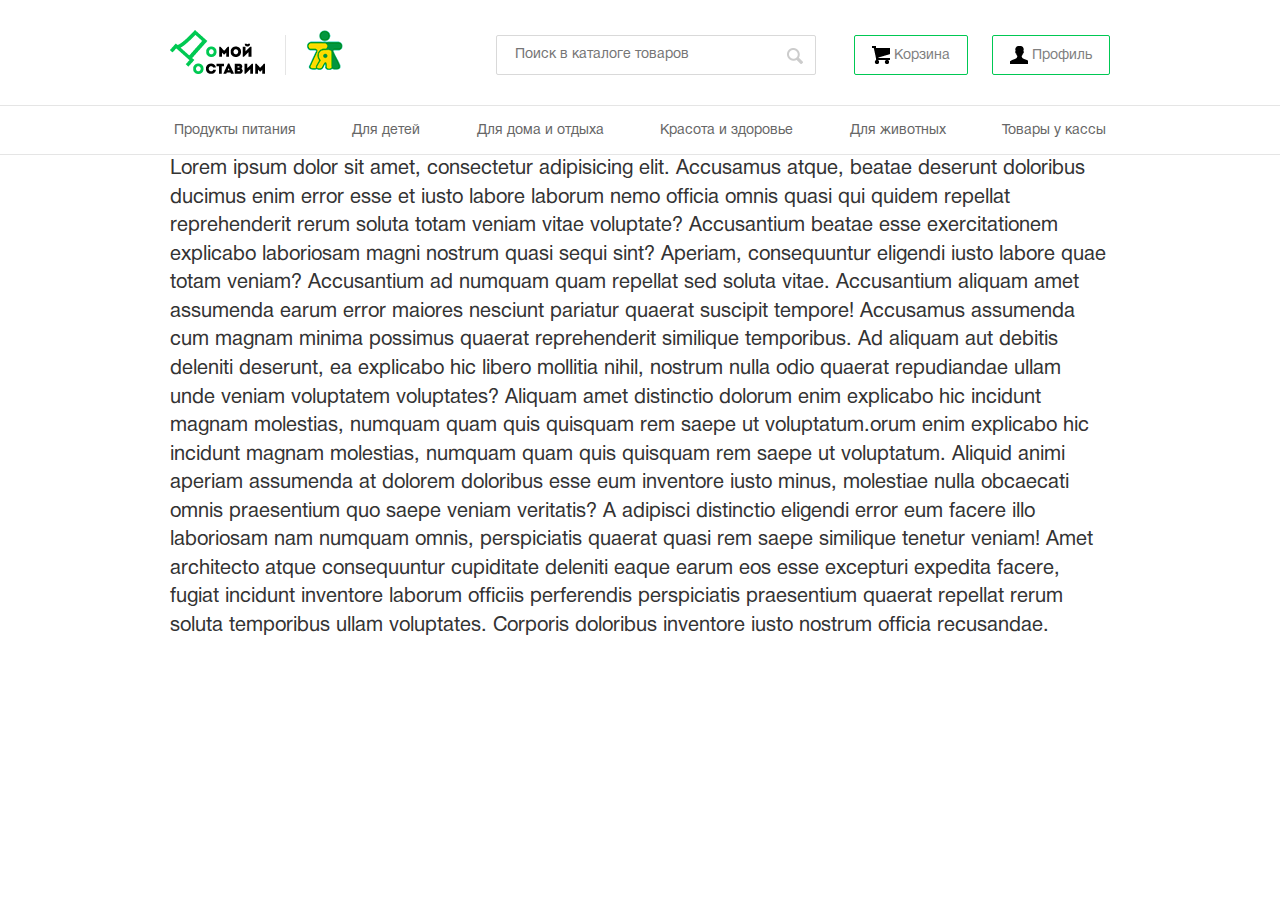
==== commit d0bfda7d: "меню на проверку" ====
--- a/header.html
+++ b/header.html
@@ -49,12 +49,13 @@
         <ul class="menu__level-1">
             <div class="container">
                 <div class="row row--relative">
+                    <div class="treug__mini--menu"></div>
                     <li class="level-1__li active">
                         Продукты питания
                         <div class="treug"></div>
                         <ul class="level-2__ul">
                             <li class="level-2__li col-md-2 col-sm-4 col-xs-4">
-                                <a href="#">
+                                <a href="http://ya.ru">
                                     <img class="level-2__img img-circle img-responsive"
                                          src="/css/img/header/moloko_li.png" alt=""/>
                                     <span class="level-2__span">Молочные продукты. Яйцо. Сыры.</span>
@@ -485,7 +486,7 @@
 <div class="container">
     <div class="row">
         <div class="col-md-12">
-            <p class="well" style="font-size: 2rem">Lorem ipsum dolor sit amet, consectetur adipisicing elit. Accusamus atque, beatae deserunt doloribus
+            <p class="123" style="font-size: 2rem">Lorem ipsum dolor sit amet, consectetur adipisicing elit. Accusamus atque, beatae deserunt doloribus
                 ducimus enim error esse et iusto labore laborum nemo officia omnis quasi qui quidem repellat
                 reprehenderit rerum soluta totam veniam vitae voluptate? Accusantium beatae esse exercitationem
                 explicabo laboriosam magni nostrum quasi sequi sint? Aperiam, consequuntur eligendi iusto labore quae
--- a/css/header.css
+++ b/css/header.css
@@ -135,7 +135,7 @@
     float: right;
     height: 4rem;
     font-size: 1.4rem;
-    padding: 1rem 1.5rem;
+    padding: 1rem 1.7rem;
     border: 0.1rem solid #00c853;
     border-radius: 2px;
     position: relative;
@@ -149,7 +149,7 @@
 }
 
 .header__button--basket {
-    margin-right: 2rem;
+    margin-right: 2.4rem;
 }
 .header__button span{
     display: inline-block;
@@ -197,7 +197,9 @@
 .menu__level-1.menu__level-1--min-height-50{
     max-height: 5rem;
 }
-
+.treug__mini--menu{
+    display: none;
+}
 .level-1__li {
     height: 5rem;
     /*
@@ -313,7 +315,7 @@
     /*Конец сетка*/
     /*Хедер меню*/
     .navbar__header {
-        margin: 0 0 8rem 0;
+        margin: 3rem 0 8rem 0;
     }
     .header__toggle{
         display: inline-block;
@@ -344,13 +346,19 @@
         display: block;
         width: 18rem;
         padding-left: 2rem;
+        margin-bottom: 1.2rem;
+        font-size: 1.6rem;
     }
     .level-1__li.active{
         color: #222;
         border-top: 0.1rem solid #00c853;
         border-left: 0.1rem solid #00c853;
         border-bottom: 0.1rem solid #00c853;
-    }
+        border-radius: 0.2rem;
+    }
+    .level-1__li:first-child {
+         margin-left: 1.6rem;
+     }
     .level-1__li.active .level-2__ul{
         display: block;
     }
@@ -390,6 +398,7 @@
     }
     .level-2__li{
         height: 16rem;
+        margin: 0 1rem 3rem 1rem;
     }
         /*конец 2 уровень*/
     /*Конец Меню*/
@@ -403,16 +412,24 @@
         width: 33.3333333% !important;
     }
     .row--relative{
-        margin-right: 1rem!important;
-        margin-left: 1rem!important;
+        margin-right: 0.9rem!important;
+        margin-left: 0.9rem!important;
     }
     /*Хедер меню*/
     .navbar__header{
-        margin: 1rem 0 3rem;
+        margin: 3rem 0 3rem;
     }
     .navbar__header--small-desctop{
         margin-bottom: 13rem;
     }
+    /*
+    .navbar__menu.navbar__munu--desktop-540 .menu__level-1{
+        max-height: none;
+    }
+    .navbar__menu.navbar__munu--desktop-540 .row--relative{
+        height: auto;
+    }
+    */
     .row__header--relative {
         position: relative;
     }
@@ -446,16 +463,191 @@
     .menu__level-1{
         border: none;
     }
+    .menu__level-1.menu__level-1--treug{
+        max-height: none;
+    }
+    .menu__level-1.menu__level-1--treug .row--relative{
+        height: auto;
+    }
     .menu__level-1 .row--relative{
         height: 5rem;
-        overflow: hidden;
         border: 1px solid #00c853;
-    }
+        border-radius: 0.2rem;
+    }
+    .treug__mini--menu {
+         display: block;
+         position: absolute;
+         width: 5rem;
+         height: 5rem;
+         top: 0;
+         right: 0rem;
+         background: url("/css/img/header/menu_btn-mini.png") no-repeat;
+         cursor: pointer;
+         background-position: 50%;
+     }
         /*конец 1 уровень*/
         /*начало 2 уровень*/
     .level-1__li{
         width: 100%;
+        margin: 0;
+        padding-left: 2rem;
+        display: none;
+    }
+    .level-1__li:first-child {
+         margin-left: 0rem;
+     }
+    .level-1__li.active{
+        display: inline-block;
+    }
+    .menu__level-1--treug .level-1__li{
+        display: block;
+    }
+    .level-1__li.active .level-2__ul{
+        display: block;
+    }
+    .level-2__ul .level-2__li{
+        margin: 0;
+        padding: 0 1rem!important;
+    }
+    .treug{
+        display: none;
     }
         /*конец 2 уровень*/
     /*Конец Меню*/
 }
+@media (min-width: 300px) and (max-width: 539px) {
+    .container {
+        width: 320px !important;
+    }
+    .col-sm-4,
+    .col-xs-2{
+        width: 100% !important;
+    }
+    .row--relative{
+        margin-right: 0.9rem!important;
+        margin-left: 0.9rem!important;
+    }
+    /*Хедер меню*/
+    .navbar__header{
+        margin: 3rem 0 3rem;
+    }
+    .navbar__header--small-desctop{
+        margin-bottom: 13rem;
+    }
+    /*
+    .navbar__menu.navbar__munu--desktop-540 .menu__level-1{
+        max-height: none;
+    }
+    .navbar__menu.navbar__munu--desktop-540 .row--relative{
+        height: auto;
+    }
+    */
+    .row__header--relative {
+        position: relative;
+    }
+    .header__toggle{
+        display: inline-block;
+        float: left;
+    }
+    .header__logo--magazin{
+        width: 4rem;
+        height: 4.6rem;
+        background-position: 100% 100%;
+    }
+    .header__logo--magazin,
+    .header__button--profil,
+    .header__separator{
+        display: none;
+    }
+    .header__button{
+        margin: 0.5rem 0 0;
+    }
+    .header__search{
+        position: absolute;
+        top: 11rem;
+        left: 0rem;
+        display: none;
+    }
+    .obertka__input {
+        width: 30rem;
+    }
+    .header__button p {
+        display: none;
+    }
+    /*Конец Хедер меню*/
+    /*Начало Меню*/
+    .navbar__menu{
+        display: none;
+    }
+    /*начало 1 уровень*/
+    .menu__level-1{
+        border: none;
+    }
+    .menu__level-1.menu__level-1--treug{
+        max-height: none;
+    }
+    .menu__level-1.menu__level-1--treug .row--relative{
+        height: auto;
+    }
+    .menu__level-1 .row--relative{
+        height: 5rem;
+        border: 1px solid #00c853;
+        border-radius: 0.2rem;
+    }
+    .treug__mini--menu {
+        display: block;
+        position: absolute;
+        width: 5rem;
+        height: 5rem;
+        top: 0;
+        right: 0rem;
+        background: url("/css/img/header/menu_btn-mini.png") no-repeat;
+        cursor: pointer;
+        background-position: 50%;
+    }
+    /*конец 1 уровень*/
+    /*начало 2 уровень*/
+    .level-1__li{
+        width: 100%;
+        margin: 0;
+        padding-left: 2rem;
+        display: none;
+    }
+    .level-1__li:first-child {
+        margin-left: 0rem;
+    }
+    .level-1__li.active{
+        display: inline-block;
+    }
+    .menu__level-1--treug .level-1__li{
+        display: block;
+    }
+    .level-1__li.active .level-2__ul{
+        display: block;
+    }
+    .level-2__ul .level-2__li{
+        margin: 0;
+        padding: 0!important;
+    }
+    .level-2__li{
+        height: 8rem;
+    }
+    .level-2__li a{
+        text-align: left;
+    }
+    .level-2__img{
+        max-height: 5rem;
+        max-width: 5rem;
+        float: left;
+        margin-right: 1rem;
+    }
+    .level-2__span{
+        max-width: 23rem;
+    }
+    .treug{
+        display: none;
+    }
+    /*конец 2 уровень*/
+    /*Конец Меню*/
+
+}
